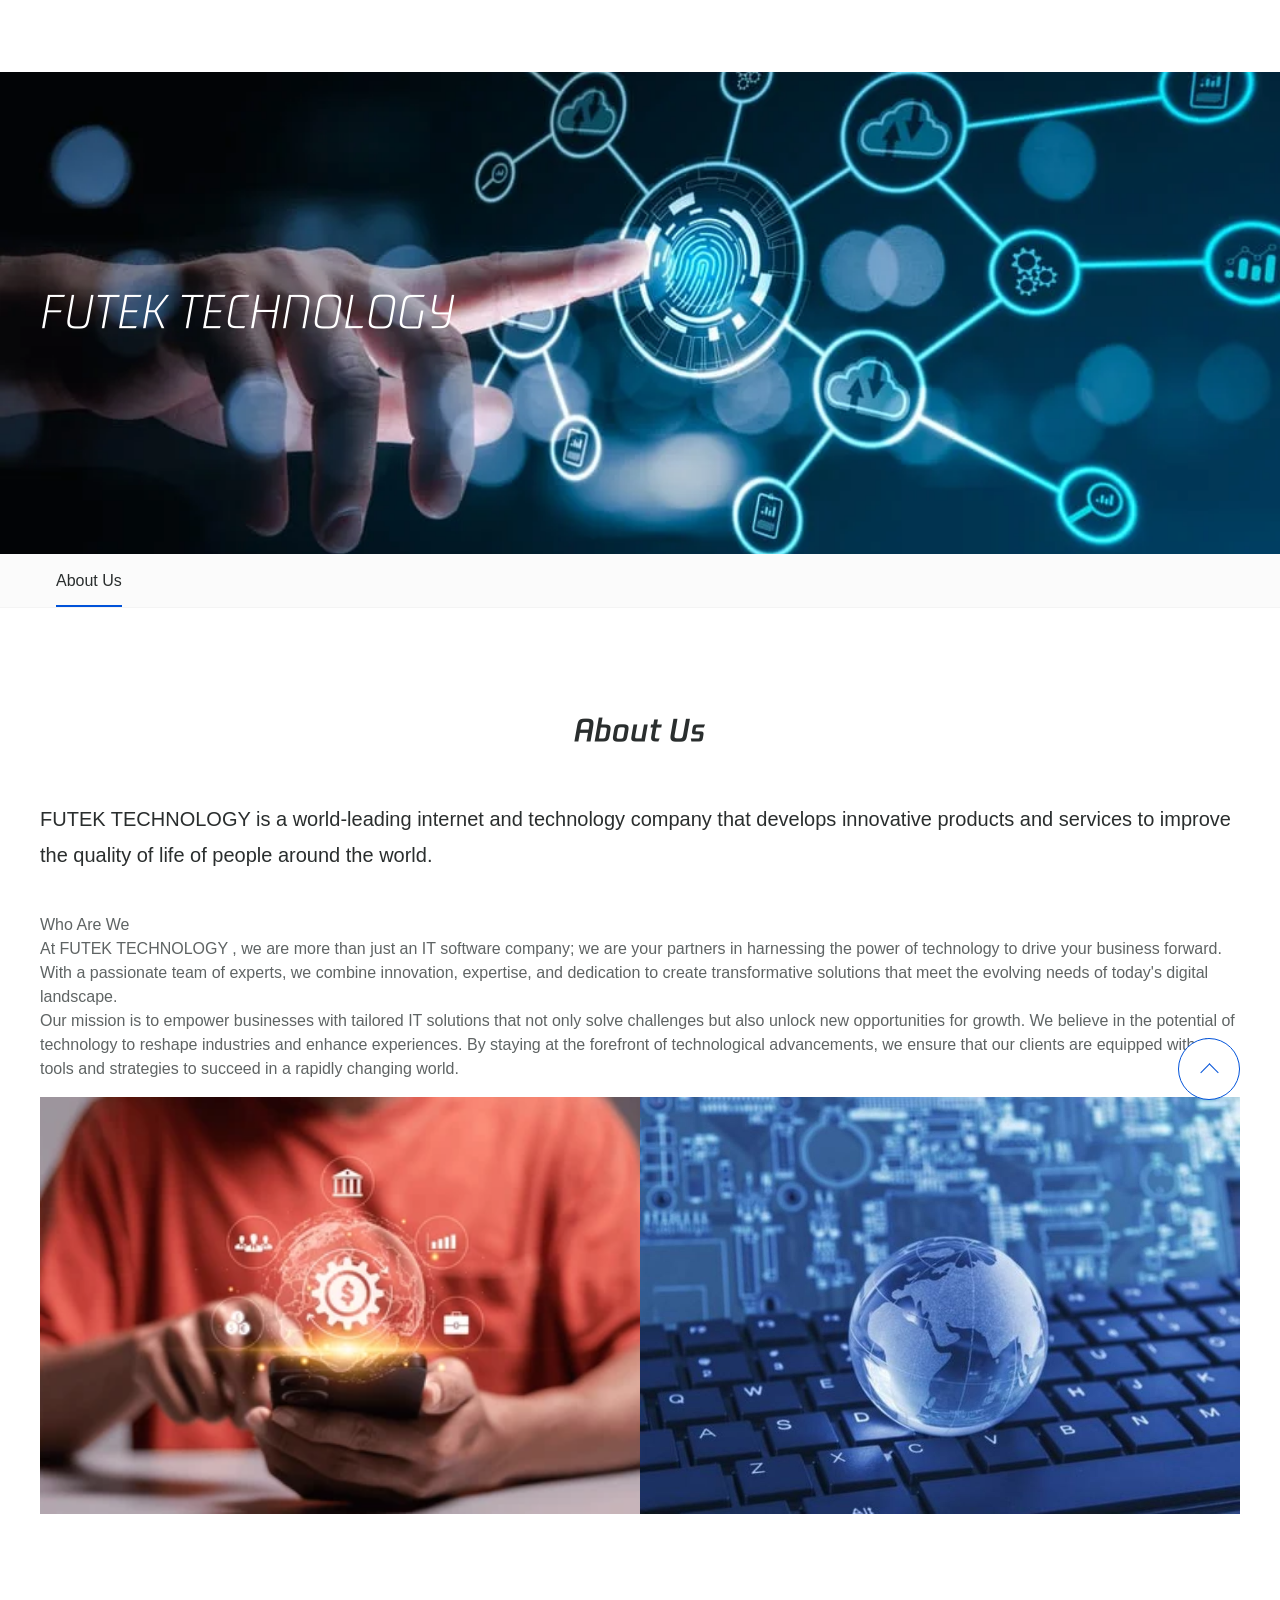
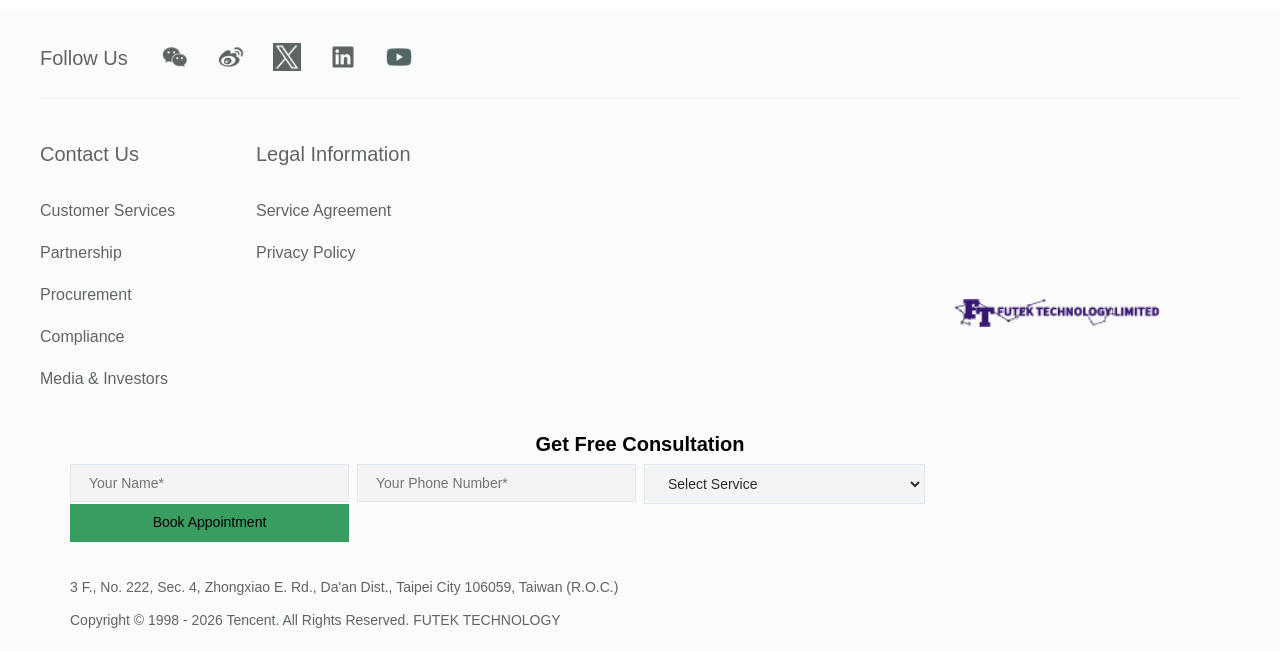
==== about.html @ 49d4b557 "進度80%" ====
<!DOCTYPE html>
<html lang="en-US">

<head>
	<meta http-equiv="Content-Type" content="text/html; charset=utf-8" />
	<title>FUTEK TECHNOLOGY </title>
	<meta name="keywords" content="FUTEK TECHNOLOGY " />
	<meta name="viewport"
		content="width=device-width, initial-scale=1.0, user-scalable=0, minimum-scale=1.0, maximum-scale=1.0" />
	<meta name="format-detection" content="telephone=no" />
	<meta http-equiv="X-UA-Compatible" content="IE=Edge">


	<!-- End Google Tag Manager -->
	<script src="https://js.aq.qq.com/js/aq_common.js"></script>
	<script type="text/javascript" src="/js/jquery.min.js"></script>
	<script type="text/javascript" src="/js/js.js"></script>
	<script type="text/javascript" src="/js/js-2.js"></script>
	<script type="text/javascript" src="/js/swiper.min.js"></script>
	<script type="text/javascript" src="/js/qrcode.js"></script>
	<script type="text/javascript" src="/js/tencent.js"></script>
	<script type="text/javascript" src="/js/imgsize.js"></script>
	<script type="text/javascript" src="/js/yearpicker.js"></script>
	<script type="text/javascript" src="/js/jquery-throttle-debounce.js"></script>

	<script src="https://cdn-go.cn/aegis/aegis-sdk/latest/aegis.min.js"></script>
	<link rel="stylesheet" type="text/css" href="/css/base.css" />
	<link rel="stylesheet" type="text/css" href="/css/base-2.css" />
	<link rel="stylesheet" type="text/css" href="/css/index.css" />
	<link rel="stylesheet" type="text/css" href="/css/ten-search.css" />

	<link rel="stylesheet" href="/css/yearpicker.css" type="text/css">

</head>

<body>

	<div class="wrap">
		<!-- head -->
		<div id="wrap_head" class="wrap_head  head_white ">
			<!-- 点击搜索icon 添加类名 search_area_show 隐藏菜单，显示输入框 -->
			<!-- 添加类名 submenu_show 显示子菜单 -->
			<!-- js帶入 -->
		</div>
		<!-- head -->

		<div class="header-seat"></div>
		<div class="null_content">
			<!-- 内容区域 -->


			<link rel="stylesheet" type="text/css" href="/css/brief.css" />
			<div class="wrap_content brief">

				<div class="mod-section-ad ab">
					<div class="mod-con clearfix">
						<h2>FUTEK TECHNOLOGY</h2>
					</div>
				</div>
				<div class="mod-tab-container">
					<div class="mod-tab">
						<div class="mod-con clearfix">
							<div class="mc-left"><img src="/img/brief/mc-left-menu.png" alt="img" /></div>
							<div class="mc-right"><img src="/img/brief/mc-right-menu.png" alt="img" /></div>
							<ul>
								<li class="active-tab"><a>About Us</a></li>
								<div class="line"></div>
							</ul>
						</div>
					</div>
				</div>

				<div class="mod-tab-content">
					<div class="brand-item white-bg pt pc-tab-brand mobile-tab-brand" id="about-con-1">

						<div class="mod-con clearfix fjj">
							<div class="t-flx clearfix">
								<h3 class="mod-m-title">About Us</h3>
							</div>
							<div class="brief-text-box">
								<h4>FUTEK TECHNOLOGY is a world-leading internet and technology company that develops
									innovative
									products and services to improve the quality of life of people around the world.
								</h4>
								<p class="desc">
									<br>Who Are We <br>
									At FUTEK TECHNOLOGY , we are more than just an IT
									software company; we are your partners in harnessing the power of
									technology to drive your business forward.<br>
									With a passionate team of experts, we combine innovation, expertise, and dedication
									to create transformative solutions that meet the evolving needs of today's digital
									landscape.<br>
									Our mission is to empower businesses with tailored IT solutions that not
									only solve challenges but also unlock new opportunities for growth. We
									believe in the potential of technology to reshape industries and enhance
									experiences. By staying at the forefront of technological advancements, we
									ensure that our clients are equipped with the tools and strategies to
									succeed in a rapidly changing world.
								</p>
								<i class="more-awant-icon"></i>
							</div>
							<div class="abpicbox">
								<span><img class="abpicbox_1" src="./img/p12.png" alt=""></span>
								<span><img src="./img/p13.jpeg" alt=""></span>								
							</div>
						</div>
					</div>
				</div>
			</div>
		</div>

		<!-- footer -->
		<div id="wrap_footer" class="wrap_footer">
			<!-- js帶入 -->
		</div>
		<!-- footer -->

		<script src="./js/model.js"></script>
		<link rel="stylesheet" type="text/css" href="/css/rem.css" />
		<link rel="stylesheet" type="text/css" href="/css/rem-2.css" />


</body>

</html>
---- css/base.css ----
html {
	-ms-text-size-adjust: 100%;
	-webkit-text-size-adjust: 100%;
	font-size: 100px;
}

body {
	color: #fff;
	line-height: 1.5;
	font-size: 14px;
	font-family: 'PingFangSC-Regular', 'helvetica neue', tahoma, 'PingFang SC', 'microsoft yahei', arial, 'hiragino sans gb', sans-serif;
	-webkit-font-smoothing: antialiased;
}

html,
body,
div,
span,
applet,
object,
iframe,
h1,
h2,
h3,
h4,
h5,
h6,
p,
blockquote,
pre,
a,
abbr,
acronym,
address,
big,
cite,
code,
del,
dfn,
em,
img,
ins,
kbd,
q,
s,
samp,
small,
strike,
strong,
sub,
sup,
tt,
var,
dl,
dt,
dd,
ol,
ul,
li,
fieldset,
form,
label,
legend,
table,
caption,
tbody,
tfoot,
thead,
tr,
th,
td {
	margin: 0;
	padding: 0;
}

button,
input,
optgroup,
select,
textarea {
	color: inherit;
	font: inherit;
	margin: 0;
	padding: 0;
	border: 0;
	background: 0;
}

button:focus,
input:focus,
optgroup:focus,
select:focus,
textarea:focus {
	text-decoration: none;
	-webkit-tap-highlight-color: rgba(0, 0, 0, 0);
	outline: none;
}

textarea {
	resize: none;
}

img {
	border: 0;
	vertical-align: bottom;
}

a {
	text-decoration: none;
	-webkit-tap-highlight-color: rgba(0, 0, 0, 0);
	outline: none;
}

a,
a:hover,
a:active,
a:visited,
a:link,
a:focus {
	-webkit-tap-highlight-color: rgba(0, 0, 0, 0);
	-webkit-tap-highlight-color: transparent;
	outline: none;
	background: none;
	text-decoration: none;
}

ul,
li {
	list-style: none;
}

h1,
h2,
h3,
h4,
h5,
h6 {
	font-size: 100%;
	font-variant: normal;
}

.clearfix:before,
.clearfix:after {
	content: "";
	display: table;
}

.clearfix:after {
	clear: both;
	overflow: hidden;
}

.clear-p-t {
	padding-top: 0 !important;
}

.clear-margin {
	margin: 0 !important;
}

.clear-b-margin {
	margin-bottom: 0 !important;
}

.light {
	color: #0052D9;
}

.p-light {
	padding-left: 5px;
}

@font-face {
	font-family: 'TencentSansw3';
	src: url('../font/TencentSans-W3.eot');
	src: url('../font/TencentSans-W3.eot?#font-spider') format('embedded-opentype'), url('../font/TencentSans-W3.woff') format('woff'), url('../font/TencentSans-W3.ttf') format('truetype'), url('../font/TencentSans-W3.svg') format('svg');
	font-weight: normal;
	font-style: normal;
}

@font-face {
	font-family: 'TencentSansW3CN';
	src: url('../font/tencent/TencentSans-W3-CN.woff2') format('woff2'), url('../font/tencent/TencentSans-W3-CN.woff') format('woff');
	font-weight: normal;
	font-style: normal;
}

@font-face {
	font-family: 'TencentSansW7CN';
	src: url('../font/tencent/TencentSans-W7-CN.woff2') format('woff2'), url('../font/tencent/TencentSans-W7-CN.woff') format('woff');
	font-weight: normal;
	font-style: normal;
}

@font-face {
	font-family: 'TencentSansw7';
	src: url('../font/TencentSans-W7.eot');
	src: url('../font/TencentSans-W7.eot?#font-spider') format('embedded-opentype'), url('../font/TencentSans-W7.woff') format('woff'), url('../font/TencentSans-W7.ttf') format('truetype'), url('../font/TencentSans-W7.svg') format('svg');
	font-weight: normal;
	font-style: normal;
}

.w3 {
	color: #000;
	font-family: 'TencentSansw3';
}

.w7 {
	color: #000;
	font-family: 'TencentSansw7';
}

.pc-box {
	display: block;
}

.mobile-box {
	display: none;
}

.mobile-box-2 {
	display: none;
}

/* 页面最小高 */

.null_content {
	min-height: 600px;
}

/*页头*/

.wrap {
	display: block;
	width: 100%;
	position: relative;
	overflow-x: hidden;
}

.wrap_head {
	display: block;
	width: 100%;
	height: 72px;
	z-index: 2;
	position: absolute;
	left: 0;
	top: 0;
	transition: all 0.2s linear;
	-webkit-transition: all 0.2s linear;
	-moz-transition: all 0.2s linear;
	-ms-transition: all 0.2s linear;
	-o-transition: all 0.2s linear;
}

.head_con {
	display: block;
	width: 1200px;
	height: 72px;
	margin: 0px auto;
	position: relative;
	z-index: 2;
}

.head_con .logo {
	display: block;
	height: 22px;
	width: 168px;
	position: absolute;
	left: 0px;
	top: 25px;
}

.head_con .logo h1 {
	display: block;
	height: 22px;
	width: 168px;
	background: url(../img/logo.png) no-repeat 0 0;
	text-indent: -9999px;
	overflow: hidden;
	background-size: 100% 100%;
}

/*菜单*/

.menu_list {
	display: block;
	height: 72px;
	position: absolute;
	right: 160px;
	top: 0px;
	cursor: pointer;
	opacity: 1;
	transition: opacity 0.3s linear;
	transform: translate(0px, 0);
}

.menu_list .menu_item {
	display: inline-block;
	height: 72px;
	float: left;
	margin-left: 72px;
	position: relative;
}

.en-us .menu_list .menu_item {
	margin-left: 36px;
}

.menu_list .menu_item .txt {
	display: block;
	height: 72px;
	line-height: 72px;
	font-size: 16px;
	color: #fff;
	font-weight: bold;
	opacity: 0.95;
	-webkit-transition: color 0.3s linear;
	position: relative;
	z-index: 2;
}

.menu_list .menu_item .txt:hover {
	opacity: 1;
}

.menu_list .menu_item .txt:after {
	display: block;
	content: "";
	height: 4px;
	width: 100%;
	position: absolute;
	bottom: 19px;
	left: 0px;
	background: #194ac3;
	opacity: 0;
	-webkit-transition: transform 0.2s ease-out, opacity 0.2s ease-out;
	transform-origin: 50% 0%;
	transform: scale(0.01, 1);
}

.menu_list .menu_item .txt:before {
	display: none;
	content: "";
	height: 400px;
	width: 100%;
	position: absolute;
	top: 19px;
	left: -10px;
	background: #194ac3;
	opacity: 1;
}

.menu_list .menu_item:hover .txt:after {
	transform: scale(1, 1);
	opacity: 1;
}

.menu_list .menu_item.menu_item_lan {
	display: none;
}

.menu_list .menu_item .menu_hook {
	display: none;
	width: 100%;
	height: 445px;
	position: absolute;
	left: -36px;
	top: 0px;
	z-index: 1;
}

.en-us .menu_list .menu_item {
	margin-left: 60px;
}

.en-us .sub_list li a {
	padding: 10px 0;
}

.sub_list {
	display: none;
	position: absolute;
	width: 160px;
	left: 50%;
	margin-left: -80px;
	text-align: center;
	z-index: 2;
}

.sub_list li a {
	display: block;
	font-size: 16px;
	color: #2b2e2e;
	opacity: 0.7;
	padding: 13px 0;
}

.sub_list li a:hover {
	opacity: 1;
}

/*搜索框*/

.search_area {
	display: none;
	height: 42px;
	width: 42px;
	background: rgba(255, 255, 255, 0);
	position: absolute;
	right: 128px;
	top: 16px;
	border: 1px solid rgba(255, 255, 255, 0);
	border-radius: 3px;
	transition: width 0.25s ease-out, background 0.25s ease-out, border 0.25s ease-out;
}

.search_area .search_icon {
	display: block;
	height: 16px;
	width: 16px;
	background: url(../img/index/icon_search.png) no-repeat 0 0;
	position: absolute;
	left: 13px;
	top: 13px;
	opacity: 0.9;
	transition: opacity 0.25s linear;
	background-size: 100% 100%;
}

.search_area .search_icon:hover {
	opacity: 1;
}

.search_area .ipt_search {
	display: block;
	height: 42px;
	line-height: 42px;
	width: 16px;
	position: absolute;
	left: 42px;
	top: 0px;
	font-size: 16px;
	display: none;
}

.search_area_show .menu_list {
	opacity: 0;
	pointer-events: none;
}

.search_area_show .search_area {
	width: 676px;
	background: #000;
	border: 1px solid rgba(255, 255, 255, 0.95);
}

.search_area_show .search_icon {
	opacity: 1;
}

.search_area .ipt_search {
	width: 615px;
}

/*语言框*/

.lang_area {
	display: block;
	position: absolute;
	right: 0px;
	top: 25px;
}

.lang_area a {
	display: inline-block;
	font-size: 16px;
	color: #fff;
	font-family: "PingFangSC-Regular";
	opacity: 0.7;
	cursor: pointer;
}

.lang_area a:hover {
	opacity: 0.95;
}

.lang_area a.current {
	opacity: 1;
}

.lang_area .s_line {
	display: inline-block;
	font-size: 12px;
	margin: 0px 3px;
	position: relative;
	top: -2px;
	opacity: 0.7;
}

.head_white {
	background: #fff;
}

/* .head_white.fixed{
  position: fixed;
  top: -72px;
} */

.submenu_show .logo h1,
.head_white .logo h1 {
	background-image: url(../img/logo.png);
	background-size: 100% 100%;
}

.submenu_show .menu_list .menu_item .txt,
.head_white .menu_list .menu_item .txt {
	color: #2b2e2e;
}

.submenu_show.search_area_show .search_area,
.head_white.search_area_show .search_area {
	width: 676px;
	background: #f6f6f6;
}

.submenu_show.search_area_show .search_area .search_icon,
.head_white.search_area_show .search_area .search_icon {
	opacity: 0.3;
}

.submenu_show.search_area_show .search_area .ipt_search,
.head_white.search_area_show .search_area .ipt_search {
	color: #2b2e2e;
}

.submenu_show .search_area .search_icon,
.head_white .search_area .search_icon {
	background-image: url(../img/index/icon_search_hover.png);
}

.submenu_show .lang_area a,
.head_white .lang_area a {
	color: #2b2e2e;
}

.submenu_show .lang_area .s_line,
.head_white .lang_area .s_line {
	color: #2b2e2e;
}

.submenu_show .bg_hover {
	display: block !important;
	width: 100%;
	height: 485px;
	background: rgba(255, 255, 255, 1);
	z-index: 1;
	position: absolute;
	top: 0px;
	left: 0px;
	-webkit-animation: a_bg_hover_show 0.2s ease-out both;
	-webkit-transform-origin: 50% 0%;
}

.submenu_show .menu_list .menu_item.sublist_show .sub_list,
.head_white .menu_list .menu_item.sublist_show .sub_list {
	-webkit-animation: a_menu_item_show 0.2s ease-out both;
}

.submenu_show .menu_list .menu_item.sublist_hide .sub_list,
.head_white .menu_list .menu_item.sublist_hide .sub_list {
	-webkit-animation: a_menu_item_hide 0.15s ease-out both;
}

.submenu_show .menu_list .menu_item .menu_hook {
	display: block;
}

.submenu_hide,
.sublist_hide {
	pointer-events: none;
}

/*避免鼠标快速移动触发鼠标对菜单收回动画延迟 一进多出显示bug*/

.submenu_hide .bg_hover {
	-webkit-animation: a_bg_hover_hide 0.15s ease-out both;
	-webkit-transform-origin: 50% 0%;
}

@keyframes a_menu_item_show {
	0% {
		-webkit-transform: translate(0px, -30px);
		opacity: 0;
	}

	100% {
		-webkit-transform: translate(0px, 0px);
		opacity: 1;
	}
}

@keyframes a_menu_item_hide {
	0% {
		-webkit-transform: translate(0px, 0px);
		opacity: 1;
	}

	100% {
		-webkit-transform: translate(0px, -30px);
		opacity: 0;
	}
}

@keyframes a_bg_hover_show {
	0% {
		-webkit-transform: scale(1, 0.5);
		opacity: 0;
	}

	100% {
		-webkit-transform: scale(1, 1);
		opacity: 1;
	}
}

@keyframes a_bg_hover_hide {
	0% {
		-webkit-transform: scale(1, 1);
		opacity: 1;
	}

	100% {
		-webkit-transform: scale(1, 0.5);
		opacity: 0;
	}
}

/*页脚*/

.wrap_footer {
	width: 100%;
	height: 480px;
	background: #fbfbfb;
	position: relative;
	z-index: 1;
}

.footer_con {
	display: flex;
	flex-wrap: wrap;
	width: 1200px;
	margin: 0px auto;
	position: relative;
}

.focus_us {
	width: 100%;
}

.footer_con .tit {
	display: block;
	font-size: 20px;
	color: #5f6464;
	font-weight: normal;
	margin-bottom: 30px;
}

.footer_con ul li a {
	display: block;
	font-size: 16px;
	color: #5f6464;
	font-weight: normal;
	margin-bottom: 18px;
}

.focus_us {
	display: block;
	height: 55px;
	width: 100%;
	border-bottom: 1px solid #f2f3f5;
	padding-top: 33px;
	margin-bottom: 40px;
	box-sizing: content-box;
}

.focus_us .tit {
	float: left;
	margin-right: 33px;
}

.focus_us .focus_list li {
	display: inline-block;
	float: left;
	margin-right: 28px;
}

.focus_us .focus_list li a {
	display: block;
	height: 28px;
	width: 28px;
}

.focus_us .focus_list li a .icon {
	display: block;
	height: 28px;
	width: 28px;
	background: url(../img/index/icon_wechat.png) no-repeat center;
	background-size: 100% 100%;
	position: relative;
	transition: background 0.2s ease-in-out;
}

.focus_us .focus_list li a .i_weibo {
	background: url(../img/index/icon_weibo.png) no-repeat center;
	background-size: 100% 100%;
}

.focus_us .focus_list li a .i_twitter {
	background: url(../img/index/icon_x.png) no-repeat center;
	background-size: 100% 100%;
}

.focus_us .focus_list li a .i_in {
	background: url(../img/index/icon_in.png) no-repeat center;
	background-size: 100% 100%;
}

.focus_us .focus_list li a .i_you {
	background: url(../img/index/icon_youtube.png) no-repeat center;
	background-size: 100% 100%;
}

.focus_us .focus_list li a:hover .icon {
	background: url(../img/index/icon_wechat_hover.png) no-repeat center;
	background-size: 100% 100%;
}

.focus_us .focus_list li a:hover .i_weibo {
	background: url(../img/index/icon_weibo_hover.png) no-repeat center;
	background-size: 100% 100%;
}

.focus_us .focus_list li a:hover .i_twitter {
	background: url(../img/index/icon_x_hover.png) no-repeat center;
	background-size: 100% 100%;
}

.focus_us .focus_list li a:hover .i_in {
	background: url(../img/index/icon_in_hover.png) no-repeat center;
	background-size: 100% 100%;
}

.focus_us .focus_list li a:hover .i_you {
	background: url(../img/index/icon_youtube_hover.png) no-repeat center;
	background-size: 100% 100%;
}

.wechat-code {
	width: 176px;
	position: absolute;
	left: 0;
	top: -186px;
	z-index: 2;
	display: block;
	display: none\9;
	opacity: 0;
	transition: opacity 0.2s linear;
	pointer-events: none;
}

.focus_us .focus_list li a:hover .wechat-code {
	display: block;
	opacity: 1;
}

.join_us,
.contact_us,
.legal_info {
	width: 216px;
}

.logo_tencent {
	display: block;
	height: 28px;
	width: 212px;
	position: absolute;
	right: 75px;
	top: 50%;
	margin-top: -21px;
}

.logo_tencent img {
	width: 100%;
}

.footer_area {
	position: absolute;
	left: 0px;
	bottom: 24px;
	display: block;
	width: 100%;
	padding: 0 30px;
}

.footer_area .links li {
	display: inline-block;
	float: left;
	margin-right: 20px;
}

.footer_area .links li a {
	font-size: 14px;
	color: #5f6464;
	margin-bottom: 0px;
}

.footer_area .copyright {
	font-size: 14px;
	color: #5f6464;
	width: 100%;
	margin-top: 12px;
}

.footer_area .copyright .flag_num {
	display: none;
}

/*页脚移动端元素*/

.footer_area .flag_m {
	display: none;
}

.back_to_top {
	display: none;
}

/*背景测试*/

/*
background:url(../img/index/bg.png) no-repeat 0 0; background-size: contain;

background:url(../img/mobile/bg_1.png) no-repeat 0 0; background-size: contain;
*/

.wrap_content {
	position: relative;
	z-index: 1;
}

/* 模块背景颜色 */

.white-bg {
	background-color: #fff;
}

.gray-bg {
	background-color: #fbfbfb;
	;
}

/* 页面ad头部图 */

.mod-section-ad {
	width: 100%;
	height: 482px;
	overflow: hidden;
}

.mod-s-con {
	width: 1200px;
	margin: 0 auto;
}

.mod-con {
	width: 1200px;
	margin: 0 auto;
}

.mod-tab .clearfix {
	overflow-x: hidden;
	overflow-y: hidden;
	position: relative;
	height: 53px;
}

.mod-tab .clearfix ul {
	position: absolute;
	left: 16px;
	top: 0;
	height: 53px;
	padding-left: 0px;
	padding-right: 0px;
	box-sizing: border-box;
	display: block;
	white-space: nowrap;
}

.business .mod-tab .clearfix {
	height: 68px;
}

.business .mod-tab .clearfix ul {
	height: 68px;
	position: relative;
	left: 0;
}

.mod-max-con {
	width: auto;
	margin-left: 12px;
	margin-right: 12px;
	box-sizing: border-box;
}

.mod-section-ad h2 {
	font-family: 'TencentSansw3';
	font-size: 44px;
	color: #2A2E2E;
	letter-spacing: 0;
	margin-bottom: 8px;
	margin-top: 202px;
	font-weight: 400;
}

.brief .mod-section-ad h2 {
	color: #fff;
}

.media .mod-section-ad h2 {
	margin-top: 207px;
	color: #fff;
}

.mod-section-ad .desc {
	font-size: 16px;
	color: #2A2E2E;
	letter-spacing: 0;
	line-height: 29px;
	margin-bottom: 27px;
}

.digital-ark .mod-section-ad .desc {
	margin-bottom: 20px;
}

.digital-ark .mod-section-ad .logo {
	height: 49px;
}

.brief .mod-section-ad .desc {
	color: #fff;
}

.responsibility .mod-section-ad h2 {
	color: #fff;
}

.responsibility .mod-section-ad .desc {
	color: #fff;
}

.mod-section-ad .video-text {
	font-size: 20px;
	color: #2A2E2E;
	letter-spacing: 0;
	line-height: 32px;
	display: none;
}

.video-icon {
	width: 32px;
	height: 32px;
	margin-right: 12px;
	cursor: pointer;
}

.header-seat {
	padding-bottom: 72px;
	transition: .25s ease;
}

.mod-tab {
	border-bottom: 1px solid #f4f4f4;
	transform: translateY(0);
	transition: all 0.2s linear;
	-webkit-transition: all 0.2s linear;
	-moz-transition: all 0.2s linear;
	-ms-transition: all 0.2s linear;
	-o-transition: all 0.2s linear;
	box-sizing: border-box;
}

.mod-tab-wrap .mod-tab-content {
	display: none;
}

.mod-tab-wrap .mod-tab-content.active-show {
	display: block;
}

.mod-tab.mod-tab-fixed {
	position: fixed;
	left: 0;
	top: 0;
	width: 100%;
	z-index: 1;
}

.brief .mod-tab,
.investor .mod-tab,
.media .mod-tab {
	background: rgba(251, 251, 251, 1);
}

.mod-tab-container {
	width: 100%;
	height: 54px;
	position: relative;
}

.business .mod-tab-container {
	height: 69px;
}

.mod-tab {
	position: absolute;
	left: 0;
	top: 0;
	width: 100%;
	background: #fff;
}

.mod-tab.fixed {
	position: fixed;
	z-index: 99;
}

.mod-tab li {
	float: none;
	display: inline-block;
	margin-right: 56px;
	position: relative;
	cursor: pointer;
}

.mod-tab .line {
	width: 64px;
	height: 2px;
	position: absolute;
	left: 0;
	bottom: 0;
	background: #0052d9;
}

.mod-tab li:last-child {
	margin-right: 0;
}

.mod-tab li a {
	padding: 16px 0;
	display: block;
	font-size: 20px;
	position: relative;
	line-height: 36px;
	color: #5F6464;
}

.mod-tab li.active-tab a {
	color: #2a2e2e;
}

.mod-tab li.active-tab a:after {
	content: ' ';
	height: 2px;
	width: 100%;
	background: #0052d9;
	position: absolute;
	left: 0;
	right: 0;
	bottom: 0px;
}

.mod-tab-nt li a {
	padding: 12px 0;
	line-height: 29px;
	font-size: 16px;
}

.mod-tab .mc-left {
	position: absolute;
	left: 0;
	top: 0;
	height: 53px;
	z-index: 10;
	cursor: pointer;
	display: none;
}

.mod-tab .mc-right {
	position: absolute;
	right: 0;
	top: 0;
	height: 53px;
	z-index: 10;
	cursor: pointer;
	display: none;
}

.mod-tab .mc-left img,
.mod-tab .mc-right img {
	height: 100%;
}

.business .mod-section-ad {
	background: url(../img/p5.png) no-repeat top;
	background-size: cover;
}

.responsibility .mod-section-ad {
	background: url(../img/banners/responsibility-1.jpg) no-repeat top;
	background-size: cover;
}

.student .mod-section-ad {
	background: url(../img/banners/student-1.jpg) no-repeat top;
	background-size: cover;
}

.brief .mod-section-ad {
	background: url(../img/p1.png) no-repeat center bottom;
	background-size: cover;
}

.investor .mod-section-ad {
	background: url(../img/banners/investor-1.jpg) no-repeat center center;
	background-size: cover;
}

.media .mod-section-ad {
	background: url(../img/banners/media-3.jpg) no-repeat center center;
	background-size: cover;
}

.together .mod-section-ad {
	/* background:url(../img/banners/together-1.png) no-repeat center center; */
	background-color: rgba(239, 239, 239, 1);
	background-size: cover;
	position: relative;
}

.together1 .mod-section-ad {
	background: url(../img/banners/together-1.png) no-repeat center center;
}

.together2 .mod-section-ad {
	background: url(../img/together/headphoto.jpg) no-repeat center center;
	background-size: cover;
}

.digital-ark .mod-section-ad {
	background: url(../img/banners/digital-ark-1.jpg) no-repeat center center;
	background-size: cover;
}

.nurses .mod-section-ad {
	background: url(../img/together/headphoto.jpg) no-repeat center center;
	background-size: cover;
	position: relative;
}

.wrap.en-us .nurses .mod-section-ad {
	background: url(../img/together/headphoto-en.jpg) no-repeat center center;
	background-size: cover;
	position: relative;
}

.nurses1 .mod-section-ad {
	background: rgba(239, 239, 239, 1);
	height: 284px;
}

#covid-video {
	position: absolute;
	right: 0;
	top: 0;
	height: 100%;
}

.together1 #covid-video {
	width: 2560px;
	height: 780px;
	position: absolute;
	top: 0;
	left: 50%;
	margin-left: -1280px;
	z-index: 1;
}

.together1 .mod-section-ad .mod-con {
	position: relative;
	z-index: 9999;
}

.together1 .mod-section-ad h2 {
	color: #444;
}

.together1 .mod-section-ad .desc {
	color: #444;
}

/* 内容模块 */

.brand-item {
	position: relative;
}

.brand-item.white-bg {
	padding-top: 96px;
	padding-bottom: 96px;
}

.brand-item.gray-bg {
	padding-top: 96px;
	padding-bottom: 96px;
}

.mod-m-title {
	width: 100%;
	overflow: hidden;
	text-align: center;
	font-size: 30px;
	color: #2a2e2e;
	font-family: 'TencentSansw7';
}

.mod-m-desc {
	font-size: 14px;
	color: rgba(95, 100, 100, 1);
	line-height: 25px;
	width: 100%;
	overflow: hidden;
	text-align: center;
	margin-top: 8px;
}

.brand-item .label-box {
	width: auto;
	float: left;
}

.business .brand-item .label-box,
.student .label-box,
.together .label-box {
	min-width: 240px;
	margin-right: 20px;
}

.brand-item .label-box img {
	display: inline-block;
}

.brand-item .desc-box {
	overflow: hidden;
}

.business-ent .brand-one-item .label-box img {
	width: 200px;
}

.business-ent .brand-two-item .label-box img {
	width: 181px;
}

.brand-item .label-box h3 {
	font-size: 30px;
	color: #2a2e2e;
	font-family: 'TencentSansw7';
}

.t-line-flx {
	padding-bottom: 24px;
	border-bottom: 1px solid #F2F3F5;
	margin-bottom: 50px;
}

.brand-item .desc-box .desc {
	font-size: 14px;
	line-height: 25px;
	color: #5f6464;
	margin-top: 7px;
}

.en-us .brand-item .desc-box .desc {
	text-align: justify;
}

.brand-item .desc-box .go-icon {
	margin-top: 15px;
	display: inline-block;
}

.brand-item .desc-box .go-icon img {
	width: 40px;
}

.brand-item .look-more {
	float: right;
	margin-top: 12px;
}

.brand-item .look-more a {
	font-size: 16px;
	color: #5F6464;
	letter-spacing: 0;
	font-weight: bold;
}

.brand-item .look-more i {
	width: 8px;
	height: 14px;
	background: url(../img/investor/more-awart.png) no-repeat center;
	background-size: 100% 100%;
	display: inline-block;
	margin-left: 10px;
}

/* type-box 模块 */

.mod-type-box {
	margin-top: 45px;
}

.mod-type-box .item {
	width: 50%;
	float: left;
	position: relative;
	overflow: hidden;
}

.mod-type-box .item .mask-bg {
	width: 100%;
	overflow: hidden;
	box-sizing: border-box;
}

.mod-type-box .item .mask-bg img {
	height: 320px;
	width: 100%;
	display: block;
}

.mod-type-box .item .mess {
	position: absolute;
	width: 100%;
	box-sizing: border-box;
	padding: 32px;
	left: 0;
	bottom: 0;
}

.mod-type-box .item .label {
	font-size: 24px;
	color: #ffffff;
	font-family: 'TencentSansw7';
	margin-bottom: 8px;
	-webkit-transition: all 1s ease-in;
}

.mod-type-box .item .desc {
	display: none;
	font-size: 14px;
	line-height: 25px;
	color: #ffffff;
	opacity: 0;
	transition: opacity 0.3s ease-out, margin 0.3s ease-out;
}

/* 二级页面尾部内容模块 */

.link-box {
	width: 100%;
	overflow: hidden;
	position: relative;
	margin-top: 96px;
}

.media .link-box {
	margin-top: 0;
}

.link-box .bg {
	width: 100%;
}

.link-box .mess {
	position: absolute;
	left: 78px;
	top: 132px;
}

.investor .link-box .mess {
	top: 35px;
}

.link-box .mess h2 {
	font-family: 'TencentSansw7';
	font-size: 30px;
	color: #2a2e2e;
}

.link-box .mess .desc {
	font-size: 20px;
	line-height: 36px;
	color: #2a2e2e;
	margin: 4px 0 0px 0;
}

.link-box .mess .go-link {
	font-size: 20px;
	font-weight: 500;
	line-height: 36px;
	color: #0052d9;
	margin-top: 16px;
}

.link-box .mess .go-link p {
	float: left;
	margin-right: 9px;
}

.link-box .mess .go-icon {
	float: left;
	height: 36px;
}

.link-box .mess .go-icon img {
	width: 19px;
	float: left;
	margin-top: 10px;
}

.link-box a {
	display: block;
}

.link-box .bbox {
	width: 100%;
	float: left;
	margin-top: 24px;
}

.link-box .bbox .label {
	font-size: 16px;
	line-height: 29px;
	color: #2a2e2e;
}

.link-box .bbox .email {
	font-size: 20px;
	line-height: 36px;
	color: #0052D9;
	margin-top: 0px;
}

.link-box .bbox img {
	width: 80px;
	display: none;
}

.link-box .bbox:hover img {
	display: block;
}

/* 模块 */

.mod-graph-box {
	margin-top: 44px;
	overflow: hidden;
}

.mod-graph-box .graph-box {
	width: 49%;
}

.ts-mod-graph-box .graph-box {
	width: 32.3333333333%;
}

.mod-graph-box .graph-box-3 {
	width: 32.3333333333%;
}

.mod-graph-box .graph-box .pic {
	width: 100%;
}

#respon-con-6 .mod-graph-box .graph-box .pic {
	width: 100%;
	height: 400px;
}

.mod-graph-box .l-graph {
	float: left;
}

.mod-graph-box .r-graph {
	float: right;
}

.mod-graph-box .m-graph {
	float: left;
	margin: 0 1.5%;
}

.mod-graph-box .graph-box h4 {
	margin-top: 24px;
	margin-bottom: 12px;
	font-size: 24px;
	color: #2A2E2E;
	letter-spacing: 0;
	font-family: 'TencentSansw7';
	font-weight: bold;
}

.mod-graph-box .not-font h4 {
	font-family: initial;
	font-size: 20px;
	line-height: 36px;
	margin-bottom: 8px;
}

.mod-graph-box .graph-box-3 h4 {
	font-family: initial;
	font-weight: bold;
	font-size: 20px;
	color: #2A2E2E;
	letter-spacing: 0;
	line-height: 36px;
	margin-bottom: 8px;
}

.nurses .mod-graph-box .graph-box-3 h4 {
	padding: 0 16px;
}

.mod-graph-box .graph-box .desc {
	font-size: 14px;
	color: #5F6464;
	letter-spacing: 0;
	line-height: 25px;
	margin-bottom: 16px;
}

.mod-dan-box {
	width: 100%;
	margin-top: 32px;
}

.mod-dan-box.mod-three-box .dan-box {
	width: 33.33333%;
	float: left;
	overflow: hidden;
}

.mod-dan-box.mod-three-box .dan-box-1 {
	background: url('../img/digital-ark/three-1.png') no-repeat center;
	background-size: cover;
}

.mod-dan-box.mod-three-box .dan-box-2 {
	background: url('../img/digital-ark/three-2.png') no-repeat center;
	background-size: cover;
}

.mod-dan-box.mod-three-box .dan-box-3 {
	background: url('../img/digital-ark/three-3.png') no-repeat center;
	background-size: cover;
}

.mod-dan-box .dan-box {
	width: 100%;
	height: 320px;
	position: relative;
	overflow: hidden;
}

.mod-dan-box .dan-box .pic {
	height: 320px;
	position: absolute;
	left: 0;
	top: 0;
	left: 50%;
	top: 50%;
	-webkit-transform: translate(-50%, -50%);
}

.mod-dan-box .dan-box .mess-box {
	position: absolute;
	bottom: 32px;
	width: 100%;
	padding: 0 32px;
	box-sizing: border-box;
}

.mod-dan-box .dan-box .mess-box h4 {
	font-size: 24px;
	font-family: 'TencentSansW7';
	color: rgba(255, 255, 255, 1);
	line-height: 36px;
}

.mod-dan-box .dan-box .mess-box .desc {
	font-size: 14px;
	color: rgba(255, 255, 255, 1);
	line-height: 25px;
	max-width: 768px;
	overflow: hidden;
	opacity: 0;
	margin-top: 8px;
	margin-bottom: 16px;
	transition: opacity 0.3s ease-out, margin 0.3s ease-out;
}

.mod-dan-box .dan-box:hover .mess-box .desc {
	margin-bottom: 16px !important;
	opacity: 1;
}

.mod-dan-box .dan-box .mess-box .graph-link-box a {
	font-size: 16px;
	color: rgba(255, 255, 255, 1);
	line-height: 29px;
	margin-right: 38px;
	margin-bottom: 3px;
}

.mod-dan-box .dan-box .mess-box .graph-link-box a:last-child {
	margin-right: 0;
}

.mod-dan-box .dan-box .mess-box .graph-link-box a:after {
	background: url(../img/together/chevron-right-white.png) no-repeat center;
	background-size: 20px 20px;
}

/* 财务新闻模块 */

.new-mod-flx {
	width: 100%;
	margin-top: 32px;
}

.new-mod-flx .l-box {
	float: left;
	margin-right: 0.5%;
}

.new-mod-flx .r-box {
	float: right;
	margin-left: 0.5%;
}

.new-mod-flx .b-box {
	width: 49%;
	background: #fff;
	border: 1px solid #EFEFEF;
	padding: 32px 45px 41px 0px;
	box-sizing: border-box;
}

.new-mod-flx h4 {
	font-size: 16px;
	color: #5f6464;
	letter-spacing: 0;
	line-height: 25px;
	font-weight: bold;
	padding-left: 32px;
}

.new-mod-flx .list-box {
	margin-top: 40px;
}

.new-mod-flx .list-box .list {
	width: 100%;
	margin-top: 23px;
	position: relative;
	min-height: 93px;
	cursor: pointer;
}

.new-mod-flx .list-box .list .mess {
	width: 82%;
	padding-left: 32px;
	box-sizing: border-box;
	position: relative;
}

.new-mod-flx .list-box .list .title {
	font-size: 20px;
	color: #2A2E2E;
	letter-spacing: -0.01px;
	line-height: 30px;
	font-weight: bold;
	margin-bottom: 4px;
	width: 100%;
	white-space: nowrap;
	text-overflow: ellipsis;
	overflow: hidden;
	word-break: break-word;
}

.new-mod-flx .list-box .list .title a {
	color: #2A2E2E;
}

.en-us .new-mod-flx .list-box .list .title {
	white-space: normal;
	-webkit-line-clamp: 2;
	display: -webkit-box;
	-webkit-box-orient: vertical;
}

.new-mod-flx .list-box .list .abstract {
	font-size: 16px;
	font-weight: bold;
	color: #0052d9;
	margin-bottom: 4px;
	width: 100%;
	overflow: hidden;
}

.new-mod-flx .list-box .list .abstract span {
	float: left;
}

.new-mod-flx .list-box .list .abstract .blue-awart-icon {
	width: 20px;
	float: left;
	margin-left: 3px;
	margin-top: 2px;
}

.new-mod-flx .list-box .list .date {
	font-size: 16px;
	color: #919797;
	letter-spacing: 0;
	line-height: 29px;
	width: 100%;
}

.new-mod-flx .list-box .list .down-icon {
	width: 36px;
	height: 36px;
	background: url(../img/investor/down-icon.png) no-repeat center;
	background-size: 100% 100%;
	display: block;
	position: absolute;
	right: 0;
	top: 12px;
	display: none;
}

.new-mod-flx .list-box .list .line {
	width: 6px;
	height: 100%;
	background: #0052D9;
	position: absolute;
	left: -1px;
	top: 0;
	display: none;
}

.new-mod-flx .list-box .list:hover .down-icon {
	display: block;
}

.new-mod-flx .list-box .list:hover .line {
	display: block;
}

/* 标题模板 */

.title-mod {
	width: 100%;
	margin-bottom: 24px;
}

.title-mod h4 {
	font-size: 24px;
	color: #2A2E2E;
	letter-spacing: 0;
	line-height: 36px;
	font-weight: bold;
	float: left;
}

.title-mod .look-more {
	margin-top: 7px;
}

.contact-us-box {
	width: 100%;
	overflow: hidden;
	background: #FBFBFB;
	box-sizing: border-box;
	padding-top: 72px;
	padding: 72px 78px 96px 78px;
}

.contact-us-box .t-line-flx {
	padding-bottom: 16px;
	margin-bottom: 56px;
}

.contact-us-box .mess-box {
	width: 100%;
	float: left;
}

.contact-us-box .mess-box .bbox {
	width: 33.3333%;
	float: left;
	position: relative;
}

.contact-us-box .mess-box .bbox .label {
	font-size: 16px;
	color: #2A2E2E;
	letter-spacing: 0;
	line-height: 29px;
	margin-bottom: 4px;
}

.contact-us-box .mess-box .bbox .email {
	font-size: 20px;
	color: #0052D9;
	letter-spacing: 0;
	line-height: 36px;
}

.contact-us-box .mess-box .bbox .er-code {
	position: absolute;
	left: 128px;
	top: 33px;
	width: 112px;
	display: none;
}

.contact-us-box .mess-box .bbox:nth-child(3):hover .er-code {
	display: block;
}

/* to c 弹窗 */

.to-c-pop {
	width: 100%;
	height: 100%;
	position: fixed;
	left: 0;
	top: 0;
	right: 0;
	bottom: 0;
	z-index: 999999;
	display: none;
}

.to-c-pop .pop-bg {
	width: 100%;
	height: 100%;
	position: fixed;
	left: 0;
	top: 0;
	right: 0;
	bottom: 0;
	background: rgba(0, 0, 0, 0.5);
}

.to-c-pop .pop-box {
	width: 1044px;
	position: absolute;
	left: 50%;
	top: 50%;
	transform: translate(-50%, -50%);
	-webkit-transform: translate(-50%, -50%);
	-ms-transform: translate(-50%, -50%);
	-o-transform: translate(-50%, -50%);
	-moz-transform: translate(-50%, -50%);
	background: #FFFFFF;
	box-shadow: 0 12px 24px 0 rgba(0, 0, 0, 0.10);
	padding: 65px 80px 50px 64px;
	box-sizing: border-box;
}

.to-c-pop .pop-box .close {
	width: 24px;
	height: 24px;
	position: absolute;
	right: 32px;
	top: 32px;
	cursor: pointer;
	z-index: 999999999;
}

.to-c-pop .pop-box .logo-pic {
	width: 160px;
	float: left;
	margin-right: 32px;
}

.to-c-pop .pop-box .logo-pic img {
	width: 100%;
}

.to-c-pop .pop-box .mess-box {
	overflow: hidden;
}

.to-c-pop .pop-box .mess-box .name {
	font-size: 30px;
	color: #2A2E2E;
	letter-spacing: 0;
	margin-bottom: 9px;
}

.to-c-pop .pop-box .mess-box .ms {
	width: 100%;
	overflow: hidden;
	padding-bottom: 24px;
	margin-bottom: 24px;
	border-bottom: 1px solid #E9ECF0;
}

.to-c-pop .pop-box .mess-box .ms .label {
	font-size: 20px;
	color: #949696;
	letter-spacing: 0;
	line-height: 36px;
	float: left;
}

.to-c-pop .pop-box .mess-box .ms a {
	float: right;
	font-size: 16px;
	color: #0A43C8;
	letter-spacing: -0.01px;
	line-height: 36px;
}

.to-c-pop .pop-box .mess-box .desc p {
	font-size: 14px;
	color: #5F6464;
	letter-spacing: 0;
	line-height: 25px;
	margin-bottom: 15px;
}

.en-us .to-c-pop .pop-box .mess-box .ms {
	height: 35px;
	margin-top: -50px;
}

/* to c 弹窗 */

.video-pop {
	width: 100%;
	height: 100%;
	position: fixed;
	left: 0;
	top: 0;
	right: 0;
	bottom: 0;
	z-index: 999;
	display: none;
}

.video-pop .pop-bg {
	width: 100%;
	height: 100%;
	position: fixed;
	left: 0;
	top: 0;
	right: 0;
	bottom: 0;
	background: rgba(0, 0, 0, 0.8);
}

.video-pop .pop-box {
	width: 1020px;
	height: 575px;
	position: absolute;
	left: 50%;
	top: 50%;
	transform: translate(-50%, -50%);
	-webkit-transform: translate(-50%, -50%);
	-ms-transform: translate(-50%, -50%);
	-o-transform: translate(-50%, -50%);
	-moz-transform: translate(-50%, -50%);
	background: #000;
	box-sizing: border-box;
}

.video-pop .pop-box .close {
	width: 24px;
	height: 24px;
	position: absolute;
	right: 0px;
	top: -40px;
	cursor: pointer;
}

.video-pop .pop-box .video {
	width: 100%;
	height: 100%;
}

/* 图片弹窗 */

.image-pop {
	width: 100%;
	height: 100%;
	position: fixed;
	left: 0;
	top: 0;
	right: 0;
	bottom: 0;
	z-index: 999;
	display: none;
}

.image-pop .pop-bg {
	width: 100%;
	height: 100%;
	position: fixed;
	left: 0;
	top: 0;
	right: 0;
	bottom: 0;
	background: rgba(0, 0, 0, 0.8);
}

.image-pop .pop-box {
	width: 1200px;
	height: 900px;
	position: absolute;
	left: 50%;
	top: 50%;
	transform: translate(-50%, -50%);
	-webkit-transform: translate(-50%, -50%);
	-ms-transform: translate(-50%, -50%);
	-o-transform: translate(-50%, -50%);
	-moz-transform: translate(-50%, -50%);
	background: #000;
	box-sizing: border-box;
}

.image-pop .pop-box .close {
	width: 24px;
	height: 24px;
	position: absolute;
	right: 20px;
	top: 20px;
	cursor: pointer;
	z-index: 9;
}

.image-pop .pop-box .pic-box {
	width: 100%;
	height: 100%;
	position: relative;
	overflow: hidden;
}

.image-pop .pop-box .pic-box .pic-list {
	position: absolute;
	left: 0;
	top: 0;
	width: 100%;
	height: 100%;
	display: none;
}

.image-pop .pop-box .pic-box .pic-list.active-pic {
	display: block;
}

.image-pop .pop-box .pic-box .pic-list img {
	opacity: 0;
	width: 100%;
	height: 100%;
}

.image-pop .btn {
	width: 60px;
	height: 60px;
	background: #919797;
	position: absolute;
	top: 50%;
	transform: translateY(-50%);
	-webkit-transform: translateY(-50%);
	-ms-transform: translateY(-50%);
	-o-transform: translateY(-50%);
	-moz-transform: translateY(-50%);
	cursor: pointer;
}

.image-pop .btn img {
	width: 15px;
	position: absolute;
	left: 50%;
	top: 50%;
	transform: translate(-50%, -50%);
	-webkit-transform: translate(-50%, -50%);
	-ms-transform: translate(-50%, -50%);
	-o-transform: translate(-50%, -50%);
	-moz-transform: translate(-50%, -50%);
}

.image-pop .pre-btn {
	left: 0;
}

.image-pop .next-btn {
	right: 0;
}

.page-content .data img {
	margin: 10px auto;
}

.wechat-btn {
	position: relative;
	z-index: 999;
}

.wechat-btn .wechat-code {
	/*display: none;*/
}

/*
.wechat-btn:hover .wechat-code {
    display: block;
    max-width: 200px;
    position: absolute;
    bottom: 40px;
    margin-left: -80px;
    width: 200px !important;
    height: 200px !important;
}*/

.ts-bg {
	padding: 80px 0;
	background: #F2F3F5;
	text-align: center;
}

.ts-bg .title {
	font-size: 20px;
	color: #5F6464;
	letter-spacing: 0;
	text-align: center;
	line-height: 36px;
	margin-bottom: 16px;
}

.ts-bg .desc {
	font-size: 14px;
	color: #919797;
	letter-spacing: 0;
	text-align: center;
	line-height: 25px;
	max-width: 946px;
	margin: 0 auto;
}

.cookie-pop {
	display: none;
}

.cookie-pop .pop {
	width: 100%;
	box-sizing: border-box;
	padding: 0 24px;
	background: #2b2e2e;
	z-index: 999999999999;
	bottom: 0;
	position: fixed;
	/*transform: translate(-50%,-50%);*/
	/*-webkit-transform: translate(-50%,-50%);*/
	/*-moz-transform: translate(-50%,-50%);*/
	/*-ms-transform: translate(-50%,-50%);*/
	/*-o-transform: translate(-50%,-50%);*/
	display: none;
}

.cookie-pop .pop.active {
	display: block;
}

.cookie-pop .pop .close-btn {
	position: absolute;
	right: 32px;
	top: 32px;
	width: 24px;
	height: 24px;
	background: url(../img/index/pop-close.png) no-repeat center;
	background-size: 24px 24px;
	cursor: pointer;
}

.cookie-pop .pop .title {
	font-size: 20px;
	color: #fff;
	font-weight: bold;
	letter-spacing: 0;
	width: 100%;
	text-align: left;
	margin-top: 24px;
	padding-bottom: 16px;
	border-bottom: 1px solid #E9ECF0;
}

.cookie-pop .pop .content {
	font-size: 14px;
	color: #fff;
	letter-spacing: 0;
	line-height: 25px;
	padding-top: 12px;
	margin-bottom: 24px;
}

.cookie-pop .pop .content a {
	color: #fff;
	border-bottom: 1px solid #fff;
}

.cookie-pop .btn-box {
	width: 100%;
	overflow: hidden;
	margin-bottom: 12px;
}

.cookie-pop .btn-box .btn {
	float: right;
	width: 200px;
	height: 40px;
	margin-right: 16px;
	line-height: 40px;
	text-align: center;
	font-size: 14px;
	color: #2A2E2E;
	background: #F2F3F5;
	cursor: pointer;
}

.cookie-pop .btn-box .btn:hover {
	background: #2b2e2e;
	color: #fff;
}

.ten_totop {
	display: none;
	background: #FBFBFB;
	padding: 12px 24px;
	text-align: center;
}

.ten_totop--float {
	display: block;
	position: fixed;
	bottom: -200px;
	right: 40px;
	z-index: 98;
	width: 60px;
	height: 60px;
	transition: ease all 0.3s;
	background: #FFF;
	border-radius: 50%;
	;
	border: 1px solid #0052D9;
	cursor: pointer;
	padding: 0px;
}

.ten_totop--float:after {
	content: "";
	display: block;
	width: 12px;
	height: 12px;
	position: absolute;
	top: calc(50% - 3px);
	left: calc(50% - 6px);
	transform: rotate(-135deg);
	border-bottom: 1px solid #0052D9;
	border-right: 1px solid #0052D9;
	;
}

.ten_totop--float:hover {
	background: #0052D9;
	;
}

.ten_totop--float:hover:after {
	border-bottom: 1px solid #FFF;
	border-right: 1px solid #FFF;
}

.ten_totop--float--show {
	bottom: 40px;
}

.contact_mail{
	display: flex;
	justify-content: center;
	align-items: center;
	align-content: center;
	flex-wrap: wrap;
	width: 100%;
	height: 320px;
	margin-top: 50px;
	background: url("../img/p15.png")no-repeat;
	background-position: center;
	background-size: cover;
}
.contact_mail .normal_inp{
	width: 40%;
	margin-right: 15px;
}
.contact_mail_title{
	width: 100%;
	margin-bottom: 5px;
	font-size: 32px;
	font-weight: 700;
	text-align: center;
	color: #5f6464;
}
.text-left {
	text-align: left !important;
}

.text-center {
	text-align: center !important;
}

.text-right {
	text-align: right !important;
}

.page-content iframe {
	width: 100%;
}

.ten_floating_btn {
	z-index: 2;
}

.wrap_footer {
	height: auto;
	padding-bottom: 20px;
	box-sizing: border-box;
}

.footer_area {
	position: relative;
	bottom: 0;
	width: 100%;
	color: #5f6464;
}

.consultation {
	display: flex;
	flex-wrap: wrap;
	margin-bottom: 15px;
	padding: 20px 0;
	background-color: #fbfbfb;
}
.wrap_footer.con .consultation {
	display: none;
}
.normal_inp {
	display: block;
	height: 38px;
	padding: 0 18px;
	background-color: #f4f4f4;
	border: 1px solid #e2e8f0;
	color: #2a2e2e;
	font-size: 14px;
	box-sizing: border-box;
}

.normal_inp input {
	width: 100%;
	height: 100%;
}



.consultation .normal_inp {
	width: calc(100% / 4 - 6px);
	margin-right: 8px;
}

.normal_sel {
	display: block;
	width: 100%;
	height: 38px;
	border: 1px solid #e2e8f0;
}

.normal_sel select {
	width: 100%;
	height: 100%;
	padding: 0 18px;
	background-color: #f4f4f4;
	border: 1px solid #F2F3F5;
	color: #2a2e2e;
}


.consultation .normal_sel {
	width: calc(100% / 4 - 6px);
	margin-right: 8px;
}


.normal_btn {
	width: auto;
	height: 38px;
	padding: 0 20px;
	background-color: rgb(57, 156, 97, 1);
	transition: .3s;
	cursor: pointer;
	color: #000;
}

.consultation .normal_btn {
	width: calc(100% / 4 - 6px);
}

.normal_btn:hover {
	background-color: rgb(57, 156, 97, .7);
}

.consultation_title {
	width: 100%;
	margin-bottom: 5px;
	color: #000;
	font-size: 20px;
	font-weight: 700;
	text-align: center;
}


.mod-section-ad.ab {
	background-image: url(../img/p11.webp);
	background-position: center;
}

.abpicbox {
	position: relative;
	display: flex;
	width: 100%;
}

.abpicbox>span {
	display: block;
	width: 100%;
	vertical-align: middle;
}

.abpicbox>span img {
	width: 100%;
	vertical-align: middle;
}

.abpicbox>span .abpicbox_1 {
	width: 103%;
}

.new_type {
	display: flex;
	flex-wrap: wrap;
	margin-top: 45px;
}

.new_type_item {
	width: 50%;
}

.new_type_item:nth-child(1) img,
.new_type_item:nth-child(3) img {
	width: 100%;
	height: 320px;
}

.new_type_item:nth-child(2) {
	overflow: hidden;
	position: relative;
	height: 640px;
}

.new_type_item:nth-child(2) img {
	position: absolute;
	top: 0;
	bottom: 0;
	width: 100%;
	min-height: 640px;
	margin: auto;
}

.new_type_item:nth-child(2) .mask-bg {
	height: 640px;
}

.new_type_p2 {
	display: block;
}

.new_type_p4 {
	display: none;
}

.new_type_item .mask-bg {
	position: relative;
}

.new_type_item .mask-bg p {
	position: absolute;
	bottom: 0;
	padding: 32px;
	font-size: 24px;
	color: #ffffff;
	font-family: 'TencentSansw7';
	margin-bottom: 8px;
	-webkit-transition: all 1s ease-in;
}


.contact {
	display: flex;
	flex-wrap: wrap;
	width: 96%;
	max-width: 1200px;
	margin: auto;
	padding: 96px 0;
}

.contact_pic,
.contact_txt {
	width: calc(96% / 2);
}

.contact_pic img {
	width: 100%;
}

.contact_pic {
	padding-right: 16px;
}

.contact_txt {
	padding: 32px 0;
	padding-left: 16px;
}

.contact_txt_title {
	margin-bottom: 16px;
	font-size: 20px;
	color: #2a2e2e;
}

.contact_txt_p {
	font-size: 14px;
	color: #5f6464;
}

.normal_textarea {
	width: 100%;
}

.normal_textarea textarea {
	width: 100%;
	background: #f4f4f4;
	border: 1px solid #e2e8f0;
	border-radius: 4px;
	box-sizing: border-box;
	color: #333;
	font-family: inherit;
	font-size: 15px;
	min-height: 120px;
	padding: 12px 16px;
	resize: vertical;
	transition: all .3s;
	width: 100%;
}

.contact_form {
	display: flex;
	flex-wrap: wrap;
	margin-top: 10px;
}

.contact_form>* {
	margin-bottom: 5px;
}

.contact_form .normal_inp {
	width: calc(50% - 2.5px);
}

.contact .normal_inp:nth-child(1),
.contact .normal_inp:nth-child(3) {
	margin-right: 5px;
}
.noScroll ul{
left: 0 !important;
}
@media screen and (max-width: 848px) {
	.contact_pic,.contact_txt{
		width: 100%;
	}
}
@media (max-width:768px) {

	.consultation .normal_inp,
	.consultation .normal_btn,
	.consultation .normal_sel {
		width: calc(100% / 2 - 4px);
	}

	.consultation .normal_inp {
		margin-bottom: 8px;
	}

	.consultation .normal_inp:nth-child(3) {
		margin-right: 0;
	}

	.consultation_title {
		width: 100%;
	}

	.contact {
		display: block;
	}

	.contact_txt {
		padding: 32px 16px;
		box-sizing: border-box;
	}
}
@media screen and (max-width: 750px) {
	.en-us .mod-section-ad .desc {
		display: none;
	}

	.en-us .together .mod-section-ad .desc {
		display: block;
	}

	#respon-con-3 .mod-type-box .item:hover .desc {
		margin-bottom: -30px;
		opacity: 0;
	}

	.to-c-pop .pop-box .logo-pic img {
		height: 100%;
		width: auto;
	}
}

@media (max-width:620px) {
	.new_type {
		display: block;
	}

	.new_type_item {
		width: 100%;
	}

	.new_type_p2 {
		display: none;
	}

	.new_type_p4 {
		display: block;
	}

	.new_type_item:nth-child(2) {
		margin: 12px 0;
	}
}

@media (max-width:576px) {

	.consultation .normal_inp,
	.consultation .normal_sel,
	.consultation .normal_btn,
	.contact_form .normal_inp,
	.contact_form .normal_sel {
		width: 100%;
		margin-right: 0;
	}

	.normal_sel {
		margin-bottom: 8px;
	}
	.contact .normal_inp:nth-child(1), .contact .normal_inp:nth-child(3){
		margin-right: 0;
	}
}
---- css/base-2.css ----
.f {
    color: #2a2e2e
}

.f .left {
    float: left;
}

.f .right {
    float: right;
}

.f .both {
    clear: both;
}

.f>.banner {
    width: 100%;
    height: 284px;
}

.f a {
    color: #0052D9;
}

.banner h1 {
    font-family: 'TencentSansW3CN';
    font-size: 44px;
    height: 66px;
    line-height: 66px;
    padding-top: 108px;
    font-weight: 100;
}

.f-content {
    width: 1200px;
    margin: auto;
    position: relative;
    overflow: hidden;
}

.crumbs-1 {
    min-height: 56px;
    background-color: #f2f3f5;
    line-height: 56px;
    font-size: 16px;
}

.crumbs-1 img {
    width: 6px;
    height: 12px;
    float: left;
    padding: 0px 13px;
    padding-top: 22px;
}

.crumbs-1 a {
    color: #2a2e2e;
    float: left;
}

.ul-1 {
    padding: 56px 0px;
}

.ul-1 .li {
    margin-bottom: 32px;
    line-height: 25px;
    color: #5F6464;
    display: none;
    float: left;
    width: 100%;
}

.ul-1 .li .img {
    width: 204px;
    overflow: hidden;
    background-size: cover;
    background-position: center;
    float: left;
}

.ul-1 .li .left {
    width: 760px;
    padding-left: 32px;
}

.ul-1 .li h3 {
    font-size: 20px;
    color: #2a2e2e;
    line-height: 30px;
}

.ul-1 .li h4 {
    font-size: 16px;
    color: #919797;
    line-height: 29px;
    padding-bottom: 9px;
}

.ul-2 h2 {
    font-size: 24px;
    line-height: 43px;
    padding: 16px 0px;
}

.ul-2 .li {
    margin-bottom: 24px;
    display: block;
    border-top: #d8d8dc solid 1px;
    padding-top: 24px;
}

.ul-2 .li:nth-child(2) {
    border-top: none;
    padding-top: 0;
}

.ul-2 .li img {
    width: 204px;
    height: 112px;
    overflow: hidden;
    background-size: cover;
    background-position: center;
}

.ul-2 .li .right {
    width: 564px;
}

.ul-2 .li h3 {
    line-height: 36px;
    padding-top: 16px;
    font-size: 20px;
    padding-bottom: 8px;
    color: #2A2E2E
}

.ul-2 .li h4 {
    line-height: 29px;
    font-size: 16px;
    color: #919797
}

.ul-3 .icon {
    width: 20px;
}

.ul-3 .li {
    padding-bottom: 9px;
}

.ul-3 .icon span {
    width: 6px;
    display: block;
    background: #5f6464;
    height: 6px;
    border-radius: 50%;
    margin-top: 10px;
}

.ul-3 .txt {
    width: 770px;
    line-height: 25px;
}

.title-1 {
    padding: 23px 0px;
    border-bottom: 1px solid #f2f3f5;
}

.title-1 .top {
    line-height: 25px;
    margin-bottom: 6px;
}

.title-1 .top a {
    color: #5f6464;
}

.title-1 .left {
    line-height: 62px;
    margin-bottom: 6px;
    font-size: 44px;
}

.title-1 .right {
    line-height: 29px;
    font-size: 16px;
    padding-top: 23px;
}

.title-2 {
    font-size: 20px;
    border-left: 4px solid #0052D9;
    line-height: 36px;
    padding-left: 32px;
}

.title-3 .main {
    font-size: 44px;
    line-height: 66px;
    padding-bottom: 7px;
    font-weight: 500;
    font-variant-ligatures: no-common-ligatures;
}

.title-3 .date {
    line-height: 25px;
    color: #919797;
}

.title-3 {
    padding: 10px 0px;
    border-bottom: 1px solid #D8D9DC;
}

.title-4 {
    padding: 8px 0px;
    height: 36px;
    line-height: 36px;
    border-bottom: 1px solid #d8d9dc;
    margin-bottom: 24px;
    clear: both;
}

.title-4 h4 {
    color: #2a2e2e;
    font-size: 20px;
    font-weight: 100;
}

.title-4 .left span {
    color: #919797;
    font-size: 16px;
    padding-left: 16px;
}

.title-4 .right span {
    float: left;
    font-size: 16px;
}

.title-4 img {
    width: 12px;
    float: left;
    padding-top: 11px;
    padding-left: 5px;
}

.color-1 {
    color: #5F6464;
}

.color-2 {
    color: #2a2e2e;
}

.color-3 {
    color: #919797;
}

.share {
    text-align: center;
}

.share a {
    display: block;
    height: 40px;
    width: 40px;
    color: #5F6464;
    margin-bottom: 24px;
    cursor: pointer;
    position: relative;
}

.share img {
    display: block;
    margin: auto;
    padding-top: 6px;
}

.share .in {
    padding-top: 7px;
}

.share .xl {
    padding-top: 8px;
}

.share .lz {
    padding-top: 9px;
}

.share .icon {
    display: block;
    width: 32px;
    height: 32px;
    background: url("../img/level-3-page/wx.png") no-repeat 0 0;
    background-size: contain;
    margin: 0 auto;
    transition: background 0.2s linear;
}

.share .icon_in {
    background-image: url("../img/level-3-page/in.png");
}

.share .icon_xl {
    background-image: url("../img/level-3-page/xl.png");
}

.share .icon_lz {
    background-image: url("../img/level-3-page/lz.png");
}

.share .icon_mail {
    width: 30px;
    height: 30px;
    background-image: url("../img/level-3-page/mail.png");
}

.share a:hover .icon_wx {
    background-image: url("../img/level-3-page/wx_hover.png");
}

.share a:hover .icon_in {
    background-image: url("../img/level-3-page/in_hover.png");
}

.share a:hover .icon_xl {
    background-image: url("../img/level-3-page/xl_hover.png");
}

.share a:hover .icon_lz {
    background-image: url("../img/level-3-page/lz_hover.png");
}

.share a:hover .icon_mail {
    background-image: url("../img/level-3-page/mail_hover.png");
}

.navigation-1 {
    line-height: 25px;
    font-size: 14px;
    position: relative;
}

.navigation-1 .line {
    width: 2px;
    height: 116px;
    background: #d8d9dc;
    position: absolute;
    top: 11px;
    left: 3px;
}

.navigation-1 .main {
    position: relative;
    z-index: 2;
}

.navigation-1 a {
    color: #5f6464;
    display: block;
    margin-bottom: 33px;
}

.navigation-1 a span {
    display: block;
    width: 8px;
    height: 8px;
    border-radius: 50%;
    background: #d8d9dc;
    float: left;
    margin-top: 9px;
    margin-right: 16px;
}

.navigation-1 .active span {
    background: #2a2e2e;
}

.navigation-2 {
    width: 200px;
    height: 200px;
    overflow: hidden;
}

.navigation-2 .box {
    padding-bottom: 33px;
    position: relative;
}

.navigation-2 a {
    position: relative;
    z-index: 2;
    height: 26px;
    line-height: 26px;
    display: block;
    color: #2018;
}

.navigation-2 .icon {
    width: 8px;
    height: 8px;
    border-radius: 50%;
    background: #d8d9dc;
    display: block;
    float: left;
    margin-top: 9px;
    margin-right: 16px;
}

.navigation-2 .active a {
    font-size: 20px;
    color: #0052d9;
}

.navigation-2 .active .icon {
    background: #0052d9;
}

.navigation-2 .line {
    background: #d8d9dc;
    width: 1px;
    height: 60px;
    position: absolute;
    top: 10px;
    left: 4px;
}

.navigation_wrap {
    position: absolute;
    width: 100%;
    top: 0px;
    left: 0px;
    transition: all 0.5s;
}

.navigation-3 {
    height: 40px;
    box-shadow: inset 0px -2px 1px rgba(0, 0, 0, 0.05);
    position: relative;
}

.navigation-3 .left {
    width: 85%;
    overflow: hidden;
}

.navigation-3 .wrap {
    width: 1500px;
    position: relative;
}

.navigation-3 .wrap .yead {
    float: left;
    margin: 0 20px;
    line-height: 40px;
    font-size: 16px;
    position: relative;
}

.navigation-3 .wrap .line {
    position: absolute;
    height: 2px;
    width: 100%;
    background: #0052D9;
    bottom: 0px;
    left: 0px;
}

.navigation-3 .right {
    padding-top: 16px;
    padding-right: 16px;
}

.navigation-3 .right img {
    width: 10px;
    display: block;
    float: left;
}

.navigation-3 .popup_yead {
    display: none;
}

.navigation-3.an {
    box-shadow: none;
}

.navigation-3.an .wrap {
    display: none;
}

.navigation-3.an .popup_yead {
    display: block;
    position: absolute;
    top: 40px;
    background: #F2F3F5;
    z-index: 10;
    width: 100%;
}

.navigation-3.an .popup_yead .yead {
    font-size: 16px;
    float: left;
    padding: 11px 8px 12px 20px;
}

.navigation-3.an img {
    transform-origin: 50% 50%;
    transform: rotate(180deg);
}

.box-1 {
    width: 282px;
    margin-bottom: 24px;
}

.box-1 .main {
    height: 100%;
    position: relative;
}

.box-1 .bg {
    position: absolute;
    background-color: rgba(0, 0, 0, 0.3);
    width: 100%;
    height: 100%;
    display: none;
}

.box-1 .bg img {
    width: 40px;
    height: 40px;
    position: absolute;
    left: 50%;
    top: 50%;
    margin: -20px;
}

.box-1 .img {
    width: 100%;
    background-size: cover;
    background-position: center;
}

.box-1 .title {
    line-height: 29px;
    font-size: 16px;
    text-align: center;
    padding-top: 8px;
    color: #2a2e2e;
    white-space: nowrap;
    text-overflow: ellipsis;
    overflow: hidden;
    word-break: break-all;
}

.box-1_active .bg {
    display: block;
}

.table-1 {
    width: 100%;
    border-collapse: collapse
}

.table-1 td {
    height: 70px;
    font-size: 20px;
    padding-left: 42px;
}

.table-1 .tr td {
    background: #fbfbfb;
    height: 36px;
    color: #919797;
    position: relative;
    font-size: 14px;
}

.table-1 .tr .line {
    position: absolute;
    height: 100%;
    background: #0052d9;
    top: 0px;
    left: 0px;
    width: 4px;
}

.table-1 .td_2 {
    padding-left: 55px;
}

.tab-1 .button_wrap .button {
    float: left;
    width: 50%;
    font-weight: bold;
    height: 72px;
    line-height: 72px;
    font-size: 20px;
    text-align: center;
    position: relative;
    background: #fff;
}

.tab-1 .button_wrap .active {
    background: #fbfbfb;
}

.tab-1 .button_wrap .active .line {
    background: #0052d9;
    height: 4px;
    position: absolute;
    width: 100%;
}

.tab-1 .content_wrap {
    background: #fbfbfb;
}

.tab-1 .content_wrap .content {
    display: none;
}

.tab-1 .content_wrap .content div {
    height: 702px;
}

.tab-1 .content_wrap .active {
    display: block;
}

.table-2 {
    width: 100%;
    font-size: 16px;
    border-collapse: collapse;
    text-align: center;
}

.table-2 td {
    padding: 21px 0;
    background: #fbfbfb;
}

.table-2 .td_3 {
    width: 28%;
}

.table-2 .th td {
    background: #f2f3f5;
    height: 62px;
    line-height: 62px;
    padding: 0px;
}

.button-1 {
    text-align: center;
    width: 100%;
    height: 60px;
    line-height: 60px;
    display: block;
    clear: both;
}

.button-1 span {
    width: 100px;
    margin: auto;
    display: block;
    color: #5A5F5F;
}

.button-1 .en-us-more {
    width: 80px;
}

.button-1 img {
    width: 12px;
    float: right;
    margin-top: 27px;
}

.code-img {
    width: 200px;
}

.banner-common {
    background: url('../img/banners/1440.png');
    background-size: cover;
    background-position: center center;
}

#qrcode {
    display: none;
}

#qrcode img {
    position: absolute;
    left: -120px;
    bottom: 0;
    border: 10px solid #fff;
    padding: 0;
}

.share a.wx:hover #qrcode {
    display: block;
}
---- css/index.css ----
/*banner*/

.banner_area {
    display: block;
    height: 780px;
    width: 100%;
    position: relative;
    margin-top: -72px;
    overflow: hidden;
}

.banner_bg {
    display: block;
    height: 780px;
    width: 100%;
    background: #000;
    background-size: cover;
    position: absolute;
    left: 0px;
    top: 0px;
}

.banner_txt {
    display: block;
    width: 640px;
    height: 81px;
    position: absolute;
    left: 50%;
    top: 45%;
    z-index: 2;
    text-align: center;
    transform: translate(-50%, -50%);
    -webkit-transform: translate(-50%, -50%);
    font-family: 'TencentSansw3';
    letter-spacing: 18px;
}

.banner_txt .hook_area {
    display: block;
    height: 100px;
    width: 150px;
    position: absolute;
    left: 157px;
    top: -9px;
    overflow: hidden;
    /* -webkit-mask: -webkit-linear-gradient(top,rgba(0,0,0,0),rgba(0,0,0,1) 30%,rgba(0,0,0,1) 70%,rgba(0,0,0,0)); */
}

.banner_txt .txt {
    display: none;
}

.banner_txt .hook_area .word {
    display: block;
    height: 81px;
    min-width: 160px;
    position: absolute;
    left: 0px;
    top: 9px;
    color: #fff;
    font-size: 54px;
    font-style: normal;
    text-align: left;
}

.banner_txt .txtbox {
    display: inline-table;
}

.banner_txt .txtbox p {
    display: inline-block;
    color: #fff;
    font-size: 54px;
}

.banner_txt .txtbox .ltxt {
    margin-right: 180px;
}

.en-us .banner_txt {
    width: 440px;
    height: 150px;
    letter-spacing: 0;
    top: 38%;
}

.en-us .banner_txt .txtbox p {
    font-size: 48px;
    line-height: auto;
}

.en-us .banner_txt .hook_area .word {
    height: 70px;
}

.en-us .banner_txt .hook_area {
    min-width: 600px;
    height: 90px;
    top: -14px;
    left: 275px;
    text-align: left;
}

.slide_tips {
    display: block;
    width: 30px;
    height: 57px;
    position: absolute;
    left: 50%;
    margin-left: -15px;
    bottom: 62px;
    z-index: 2;
}

.slide_tips .s_line {
    display: block;
    width: 2px;
    height: 32px;
    border-radius: 2px;
    position: absolute;
    left: 50%;
    margin-left: -1px;
    top: 0px;
    background: #fff;
}

.slide_tips .txt {
    display: block;
    width: 100%;
    position: absolute;
    left: 0;
    text-align: center;
    bottom: 0px;
    font-size: 12px;
    letter-spacing: 2px;
}

.en-us .slide_tips .txt {
    left: -6px;
}

.slide_tips .s_line {
    animation: a_banner_s_line 3s 0.3s linear both infinite;
    -webkit-animation: a_banner_s_line 3s 0.3s linear both infinite;
    -ms-animation: a_banner_s_line 3s 0.3s linear both infinite;
    -moz-animation: a_banner_s_line 3s 0.3s linear both infinite;
    -o-animation: a_banner_s_line 3s 0.3s linear both infinite;
}

.banner_txt .hook_area>i {
    opacity: 0;
}

/* .banner_txt .hook_area .word_2{ -webkit-animation: a_banner_word_2 9s linear 0.7s both infinite;}
.banner_txt .hook_area .word_3{ -webkit-animation: a_banner_word_2 9s linear 2.7s both infinite;}
.banner_txt .hook_area .word_4{ -webkit-animation: a_banner_word_2 9s linear 4.7s both infinite;} */

.banner_txt {
    opacity: 0;
}

.banner_txt.animation {
    animation: a_banner 0.5s 0.5s linear forwards;
    -webkit-animation: a_banner 0.5s 0.5s linear forwards;
    -ms-animation: a_banner 0.5s 0.5s linear forwards;
    -moz-animation: a_banner 0.5s 0.5s linear forwards;
    -o-animation: a_banner 0.5s 0.5s linear forwards;
}

.banner_txt .hook_area .word_1 {
    opacity: 1;
}

.banner_txt .hook_area.animation1 .word_1 {
    animation: a_banner_start 0.2s linear forwards;
    -webkit-animation: a_banner_start 0.2s linear forwards;
    -ms-animation: a_banner_start 0.2s linear forwards;
    -moz-animation: a_banner_start 0.2s linear forwards;
    -moz-animation: a_banner_start 0.2s linear forwards;
    -o-animation: a_banner_start 0.2s linear forwards;
}

.banner_txt .hook_area.animation2 .word_1 {
    animation: a_banner_end 0.2s linear forwards;
    -webkit-animation: a_banner_end 0.2s linear forwards;
    -ms-animation: a_banner_end 0.2s linear forwards;
    -moz-animation: a_banner_end 0.2s linear forwards;
    -o-animation: a_banner_end 0.2s linear forwards;
}

.banner_txt .hook_area.animation2 .word_2 {
    animation: a_banner_start 0.2s linear forwards;
    -webkit-animation: a_banner_start 0.2s linear forwards;
    -ms-animation: a_banner_start 0.2s linear forwards;
    -moz-animation: a_banner_start 0.2s linear forwards;
    -o-animation: a_banner_start 0.2s linear forwards;
}

.banner_txt .hook_area.animation3 .word_2 {
    animation: a_banner_end 0.2s linear forwards;
    -webkit-animation: a_banner_end 0.2s linear forwards;
    -ms-animation: a_banner_end 0.2s linear forwards;
    -moz-animation: a_banner_end 0.2s linear forwards;
    -o-animation: a_banner_end 0.2s linear forwards;
}

.banner_txt .hook_area.animation3 .word_3 {
    animation: a_banner_start 0.2s linear forwards;
    -webkit-animation: a_banner_start 0.2s linear forwards;
    -ms-animation: a_banner_start 0.2s linear forwards;
    -moz-animation: a_banner_start 0.2s linear forwards;
    -o-animation: a_banner_start 0.2s linear forwards;
}

.banner_txt .hook_area.animation4 .word_3 {
    animation: a_banner_end 0.2s linear forwards;
    -webkit-animation: a_banner_end 0.2s linear forwards;
    -ms-animation: a_banner_end 0.2s linear forwards;
    -moz-animation: a_banner_end 0.2s linear forwards;
    -o-animation: a_banner_end 0.2s linear forwards;
}

.banner_txt .hook_area.animation4 .word_4 {
    animation: a_banner_start 0.2s linear forwards;
    -webkit-animation: a_banner_start 0.2s linear forwards;
    -ms-animation: a_banner_start 0.2s linear forwards;
    -moz-animation: a_banner_start 0.2s linear forwards;
    -o-animation: a_banner_start 0.2s linear forwards;
}

@keyframes a_banner {
    0% {
        transform: translate(-50%, 20px);
        -webkit-transform: translate(-50%, 20px);
        -ms-transform: translate(-50%, 20px);
        -moz-transform: translate(-50%, 20px);
        -o-transform: translate(-50%, 20px);
        opacity: 0;
    }
    100% {
        transform: translate(-50%, 0);
        -webkit-transform: translate(-50%, 0);
        -ms-transform: translate(-50%, 0);
        -moz-transform: translate(-50%, 0);
        -o-transform: translate(-50%, 0);
        opacity: 1;
    }
}

@-webkit-keyframes a_banner {
    0% {
        transform: translate(-50%, 20px);
        -webkit-transform: translate(-50%, 20px);
        -ms-transform: translate(-50%, 20px);
        -moz-transform: translate(-50%, 20px);
        -o-transform: translate(-50%, 20px);
        opacity: 0;
    }
    100% {
        transform: translate(-50%, 0);
        -webkit-transform: translate(-50%, 0);
        -ms-transform: translate(-50%, 0);
        -moz-transform: translate(-50%, 0);
        -o-transform: translate(-50%, 0);
        opacity: 1;
    }
}

@-ms-keyframes a_banner {
    0% {
        transform: translate(-50%, 20px);
        -webkit-transform: translate(-50%, 20px);
        -ms-transform: translate(-50%, 20px);
        -moz-transform: translate(-50%, 20px);
        -o-transform: translate(-50%, 20px);
        opacity: 0;
    }
    100% {
        transform: translate(-50%, 0);
        -webkit-transform: translate(-50%, 0);
        -ms-transform: translate(-50%, 0);
        -moz-transform: translate(-50%, 0);
        -o-transform: translate(-50%, 0);
        opacity: 1;
    }
}

@-moz-keyframes a_banner {
    0% {
        transform: translate(-50%, 20px);
        -webkit-transform: translate(-50%, 20px);
        -ms-transform: translate(-50%, 20px);
        -moz-transform: translate(-50%, 20px);
        -o-transform: translate(-50%, 20px);
        opacity: 0;
    }
    100% {
        transform: translate(-50%, 0);
        -webkit-transform: translate(-50%, 0);
        -ms-transform: translate(-50%, 0);
        -moz-transform: translate(-50%, 0);
        -o-transform: translate(-50%, 0);
        opacity: 1;
    }
}

@-o-keyframes a_banner {
    0% {
        transform: translate(-50%, 20px);
        -webkit-transform: translate(-50%, 20px);
        -ms-transform: translate(-50%, 20px);
        -moz-transform: translate(-50%, 20px);
        -o-transform: translate(-50%, 20px);
        opacity: 0;
    }
    100% {
        transform: translate(-50%, 0);
        -webkit-transform: translate(-50%, 0);
        -ms-transform: translate(-50%, 0);
        -moz-transform: translate(-50%, 0);
        -o-transform: translate(-50%, 0);
        opacity: 1;
    }
}

@keyframes a_banner_start {
    0% {
        transform: translate(0, 88px);
        -webkit-transform: translate(0, 88px);
        -ms-transform: translate(0, 88px);
        -moz-transform: translate(0, 88px);
        -o-transform: translate(0, 88px);
        opacity: 1;
    }
    100% {
        transform: translate(0, 0);
        -webkit-transform: translate(0, 0);
        -ms-transform: translate(0, 0);
        -moz-transform: translate(0, 0);
        -o-transform: translate(0, 0);
        opacity: 1;
    }
}

@-webkit-keyframes a_banner_start {
    0% {
        transform: translate(0, 88px);
        -webkit-transform: translate(0, 88px);
        -ms-transform: translate(0, 88px);
        -moz-transform: translate(0, 88px);
        -o-transform: translate(0, 88px);
        opacity: 1;
    }
    100% {
        transform: translate(0, 0);
        -webkit-transform: translate(0, 0);
        -ms-transform: translate(0, 0);
        -moz-transform: translate(0, 0);
        -o-transform: translate(0, 0);
        opacity: 1;
    }
}

@-ms-keyframes a_banner_start {
    0% {
        transform: translate(0, 88px);
        -webkit-transform: translate(0, 88px);
        -ms-transform: translate(0, 88px);
        -moz-transform: translate(0, 88px);
        -o-transform: translate(0, 88px);
        opacity: 1;
    }
    100% {
        transform: translate(0, 0);
        -webkit-transform: translate(0, 0);
        -ms-transform: translate(0, 0);
        -moz-transform: translate(0, 0);
        -o-transform: translate(0, 0);
        opacity: 1;
    }
}

@-moz-keyframes a_banner_start {
    0% {
        transform: translate(0, 88px);
        -webkit-transform: translate(0, 88px);
        -ms-transform: translate(0, 88px);
        -moz-transform: translate(0, 88px);
        -o-transform: translate(0, 88px);
        opacity: 1;
    }
    100% {
        transform: translate(0, 0);
        -webkit-transform: translate(0, 0);
        -ms-transform: translate(0, 0);
        -moz-transform: translate(0, 0);
        -o-transform: translate(0, 0);
        opacity: 1;
    }
}

@-o-keyframes a_banner_start {
    0% {
        transform: translate(0, 88px);
        -webkit-transform: translate(0, 88px);
        -ms-transform: translate(0, 88px);
        -moz-transform: translate(0, 88px);
        -o-transform: translate(0, 88px);
        opacity: 1;
    }
    100% {
        transform: translate(0, 0);
        -webkit-transform: translate(0, 0);
        -ms-transform: translate(0, 0);
        -moz-transform: translate(0, 0);
        -o-transform: translate(0, 0);
        opacity: 1;
    }
}

@keyframes a_banner_end {
    0% {
        transform: translate(0, 0px);
        -webkit-transform: translate(0, 0px);
        -ms-transform: translate(0, 0px);
        -moz-transform: translate(0, 0px);
        -o-transform: translate(0, 0px);
        opacity: 1;
    }
    100% {
        transform: translate(0, -88px);
        -webkit-transform: translate(0, -88px);
        -ms-transform: translate(0, -88px);
        -moz-transform: translate(0, -88px);
        -o-transform: translate(0, -88px);
        opacity: 1;
    }
}

@-webkit-keyframes a_banner_end {
    0% {
        transform: translate(0, 0px);
        -webkit-transform: translate(0, 0px);
        -ms-transform: translate(0, 0px);
        -moz-transform: translate(0, 0px);
        -o-transform: translate(0, 0px);
        opacity: 1;
    }
    100% {
        transform: translate(0, -88px);
        -webkit-transform: translate(0, -88px);
        -ms-transform: translate(0, -88px);
        -moz-transform: translate(0, -88px);
        -o-transform: translate(0, -88px);
        opacity: 1;
    }
}

@-ms-keyframes a_banner_end {
    0% {
        transform: translate(0, 0px);
        -webkit-transform: translate(0, 0px);
        -ms-transform: translate(0, 0px);
        -moz-transform: translate(0, 0px);
        -o-transform: translate(0, 0px);
        opacity: 1;
    }
    100% {
        transform: translate(0, -88px);
        -webkit-transform: translate(0, -88px);
        -ms-transform: translate(0, -88px);
        -moz-transform: translate(0, -88px);
        -o-transform: translate(0, -88px);
        opacity: 1;
    }
}

@-moz-keyframes a_banner_end {
    0% {
        transform: translate(0, 0px);
        -webkit-transform: translate(0, 0px);
        -ms-transform: translate(0, 0px);
        -moz-transform: translate(0, 0px);
        -o-transform: translate(0, 0px);
        opacity: 1;
    }
    100% {
        transform: translate(0, -88px);
        -webkit-transform: translate(0, -88px);
        -ms-transform: translate(0, -88px);
        -moz-transform: translate(0, -88px);
        -o-transform: translate(0, -88px);
        opacity: 1;
    }
}

@-o-keyframes a_banner_end {
    0% {
        transform: translate(0, 0px);
        -webkit-transform: translate(0, 0px);
        -ms-transform: translate(0, 0px);
        -moz-transform: translate(0, 0px);
        -o-transform: translate(0, 0px);
        opacity: 1;
    }
    100% {
        transform: translate(0, -88px);
        -webkit-transform: translate(0, -88px);
        -ms-transform: translate(0, -88px);
        -moz-transform: translate(0, -88px);
        -o-transform: translate(0, -88px);
        opacity: 1;
    }
}

@keyframes a_banner_s_line {
    0% {
        transform: scale(1, 1);
        -webkit-transform: scale(1, 1);
        -ms-transform: scale(1, 1);
        -moz-transform: scale(1, 1);
        -o-transform: scale(1, 1);
        transform-origin: 50% 100%;
        -webkit-transform-origin: 50% 100%;
        -ms-transform-origin: 50% 100%;
        -moz-transform-origin: 50% 100%;
        -o-transform-origin: 50% 100%;
        opacity: 1;
    }
    20% {
        transform: scale(1, 0.01);
        -webkit-transform: scale(1, 0.01);
        -ms-transform: scale(1, 0.01);
        -moz-transform: scale(1, 0.01);
        -o-transform: scale(1, 0.01);
        transform-origin: 50% 100%;
        -webkit-transform-origin: 50% 100%;
        -ms-transform-origin: 50% 100%;
        -moz-transform-origin: 50% 100%;
        -o-transform-origin: 50% 100%;
        opacity: 1;
    }
    30% {
        transform: scale(1, 0.01);
        -webkit-transform: scale(1, 0.01);
        -ms-transform: scale(1, 0.01);
        -moz-transform: scale(1, 0.01);
        -o-transform: scale(1, 0.01);
        transform-origin: 50% 100%;
        -webkit-transform-origin: 50% 100%;
        -ms-transform-origin: 50% 100%;
        -moz-transform-origin: 50% 100%;
        -o-transform-origin: 50% 100%;
        opacity: 0;
    }
    31% {
        transform: scale(1, 0.01);
        -webkit-transform: scale(1, 0.01);
        -ms-transform: scale(1, 0.01);
        -moz-transform: scale(1, 0.01);
        -o-transform: scale(1, 0.01);
        transform-origin: 50% 0;
        -webkit-transform-origin: 50% 0;
        -ms-transform-origin: 50% 0;
        -moz-transform-origin: 50% 0;
        -o-transform-origin: 50% 0;
        opacity: 0;
    }
    50% {
        transform: scale(1, 1);
        -webkit-transform: scale(1, 1);
        -ms-transform: scale(1, 1);
        -moz-transform: scale(1, 1);
        -o-transform: scale(1, 1);
        transform-origin: 50% 0;
        -webkit-transform-origin: 50% 0;
        -ms-transform-origin: 50% 0;
        -moz-transform-origin: 50% 0;
        -o-transform-origin: 50% 0;
        opacity: 1;
    }
    100% {
        transform: scale(1, 1);
        -webkit-transform: scale(1, 1);
        -ms-transform: scale(1, 1);
        -moz-transform: scale(1, 1);
        -o-transform: scale(1, 1);
        transform-origin: 50% 100%;
        -webkit-transform-origin: 50% 100%;
        -ms-transform-origin: 50% 100%;
        -moz-transform-origin: 50% 100%;
        -o-transform-origin: 50% 100%;
        opacity: 1;
    }
}

@keyframes a_banner_word {
    0% {
        -webkit-transform: translate(0, 0);
        opacity: 1;
    }
    12.5% {
        -webkit-transform: translate(0, 0);
        opacity: 1;
    }
    25% {
        -webkit-transform: translate(0, -70px);
        opacity: 0;
    }
    25.01% {
        -webkit-transform: translate(0, -70px);
        opacity: 0;
    }
    25.02% {
        -webkit-transform: translate(0, 70px);
        opacity: 0;
    }
    50% {
        -webkit-transform: translate(0, 70px);
        opacity: 0;
    }
    87.5% {
        -webkit-transform: translate(0, 70px);
        opacity: 0;
    }
    100% {
        -webkit-transform: translate(0, 0);
        opacity: 1;
    }
}

@keyframes a_banner_word_2 {
    0% {
        -webkit-transform: translate(0, 70px);
        opacity: 0;
    }
    12.5% {
        -webkit-transform: translate(0, 70px);
        opacity: 0;
    }
    25% {
        -webkit-transform: translate(0, 0px);
        opacity: 1;
    }
    37.5% {
        -webkit-transform: translate(0, 0px);
        opacity: 1;
    }
    50% {
        -webkit-transform: translate(0, -70px);
        opacity: 0;
    }
    50.01% {
        -webkit-transform: translate(0, 70px);
        opacity: 0;
    }
    100% {
        -webkit-transform: translate(0, 70px);
        opacity: 0;
    }
}

/*首页内容*/

.descript_area {
    display: block;
    width: 100%;
}

.descript_area .txt {
    text-align: center;
    font-size: 24px;
    color: #5f6464;
    line-height: 54px;
    padding: 105px 0 74px;
    font-family: 'TencentSansw3';
}

.descript_area .txt span.m {
    display: none;
}

.descript_area .txt span.pc {
    display: block;
}

.details_area {
    display: block;
    width: 100%;
    margin-bottom: 84px;
}

.details_con {
    display: block;
    width: 1240px;
    margin: 0px auto;
    height: 250px;
}

.detail_list {
    display: block;
    height: 250px;
}

.detail_list li {
    display: inline-block;
    float: left;
    height: 100%;
    width: 400px;
    text-align: center;
    margin-right: 20px;
    position: relative;
    overflow: hidden;
}

.detail_list li a {
    display: block;
    height: 100%;
    width: 100%;
}

.detail_list li a:after {
    display: block;
    content: "";
    height: 100%;
    width: 100%;
    background: rgba(0, 82, 217, 0.7);
    position: absolute;
    left: 0px;
    top: 0px;
    z-index: 2;
    opacity: 0;
    transition: opacity 0.3s ease-out;
}

.detail_list li p {
    display: block;
    float: left;
    font-size: 30px;
    height: 40px;
    text-align: center;
    position: absolute;
    left: 50%;
    top: 50%;
    margin-top: -20px;
    z-index: 3;
    color: #fff;
    border-bottom: 1px solid rgba(255, 255, 255, 0);
    transform: translate(-50%, 0);
    padding-bottom: 3px;
    transition: border-bottom 0.3s ease-out;
    font-family: 'TencentSansw7';
    padding-bottom: 5px;
    -webkit-transition: width 1s linear;
}

.detail_list li p:after {
    content: ' ';
    width: 0;
    height: 2px;
    background: #fff;
    bottom: -2px;
    left: 0;
    position: absolute;
    opacity: 0;
    -webkit-transition: all 0.2s linear;
}

.detail_list li img {
    display: block;
    height: 100%;
    ;
    width: 100%;
    position: absolute;
    left: 0px;
    top: 0px;
    z-index: 1;
    transform: scale(1);
    transition: transform 0.3s ease-out;
}

.detail_list li.last {
    margin-right: 0px;
}

.detail_list li a:hover:after {
    opacity: 1;
}

.detail_list li a:hover p:after {
    opacity: 1;
    left: 0;
    width: 100%;
}

.detail_list li a:hover img {
    transform: scale(1.024);
}

/*连接模块*/

.link_area {
    display: block;
    width: 100%;
    height: 780px;
    background: #1b1f25;
    margin-bottom: 84px;
}

.link_area .link_hook {
    display: block;
    width: 1440px;
    height: 780px;
    margin: 0px auto;
    /*background:#1b1f25 url(../img/index/bg_3.png) no-repeat 0 0; background-size: contain;*/
}

.link_area .link_tab {
    display: block;
    width: 36%;
    height: 100%;
    float: left;
}

.link_area .tab_list {
    display: block;
    height: 100%;
}

.link_area .tab_list li {
    display: block;
    height: 33.3%;
    opacity: 0.4;
    position: relative;
}

.link_area .tab_list .tit {
    display: block;
    font-size: 30px;
    color: #fff;
    position: absolute;
    left: 50%;
    margin-left: -32%;
    top: 50%;
    margin-top: -4.9%;
    transition: margin-left 0.3s ease-out;
    font-family: 'TencentSansw7';
    right: 32px;
}

.link_area .tab_list .txt {
    display: block;
    font-size: 16px;
    color: #fff;
    position: absolute;
    left: 50%;
    margin-left: -32%;
    top: 50%;
    margin-top: 5.8%;
    transition: margin-left 0.3s ease-out;
    font-family: 'TencentSansw3';
    right: 30px;
}

.link_area .tab_list .icon {
    display: block;
    height: 16px;
    width: 54px;
    background: url(../img/index/icon_arrow_r.png) no-repeat 0 0;
    position: absolute;
    left: 50%;
    /*margin-left: -21.5%;*/
    margin-left: -32%;
    top: 50%;
    margin-top: 14.8%;
    opacity: 0;
    transition: margin-left 0.3s ease-out, opacity 0.3s ease-out;
    background-size: 100% 100%;
}

.link_area .tab_list li.list_item_2 .icon {
    margin-top: 9.0%;
}

.link_area .tab_list li.list_item_3 .icon {
    margin-top: 3.8%;
}

.link_area .tab_list .tit:after {
    display: block;
    content: "";
    height: 70px;
    width: 6px;
    background: #1e52d8;
    position: absolute;
    left: 50%;
    margin-left: -62%;
    top: 18%;
    opacity: 0;
    transform: translate(-20px, 0px);
    transition: opacity 0.3s ease-out, transform 0.3s ease-out;
}

.link_area .tab_list li.list_item_2 .tit {
    margin-top: -10.9%;
}

.link_area .tab_list li.list_item_2 .txt {
    margin-top: -0.2%;
}

.link_area .tab_list li.list_item_3 .tit {
    margin-top: -16.3%;
}

.link_area .tab_list li.list_item_3 .txt {
    margin-top: -6.2%;
}

.link_area .tab_list li.current {
    opacity: 1;
}

.link_area .tab_list li.current .tit {
    margin-left: -28%;
}

.link_area .tab_list li.current .txt {
    margin-left: -28%;
}

.link_area .tab_list li.current .tit:after {
    opacity: 1;
    transform: translate(0px, 0px);
}

.link_area .tab_list li.current .icon {
    opacity: 1;
    margin-left: -27.5%;
}

.link_area .link_content {
    display: block;
    width: 64%;
    height: 780px;
    margin-left: 36%;
    overflow: hidden;
}

.link_area .link_content .con {
    display: none;
    width: 100%;
    height: 100%;
}

.link_area .link_content .con_1 {
    display: block;
}

.link_area .link_con_list {
    display: block;
    width: 100%;
    height: 100%;
}

.link_area .link_con_list li {
    display: block;
    width: 50%;
    float: left;
    height: 50%;
    background: url(../data/index/index_link_1_1.jpg) no-repeat center center;
    background-size: cover;
    overflow: hidden;
}

.link_area .link_con_list li a {
    display: block;
    width: 100%;
    height: 100%;
    position: relative;
}

.link_area .con_1 .link_con_list li.item_1 {
    background-image: url(../data/index/index_link_1_1.jpg);
}

.link_area .con_1 .link_con_list li.item_2 {
    background-image: url(../data/index/index_link_1_2.jpg);
}

.link_area .con_1 .link_con_list li.item_3 {
    background-image: url(../data/index/index_link_1_3.jpg);
}

.link_area .con_1 .link_con_list li.item_4 {
    background-image: url(../data/index/index_link_1_4.jpg);
}

.link_area .con_2 .link_con_list li.item_1 {
    background-image: url(../data/index/index_link_2_1.jpg);
}

.link_area .con_2 .link_con_list li.item_2 {
    background-image: url(../data/index/index_link_2_2.jpg);
}

.link_area .con_2 .link_con_list li.item_3 {
    background-image: url(../data/index/index_link_2_3.jpg);
    width: 100%;
}

.link_area .con_3 .link_con_list li.item_1 {
    background-image: url(../data/index/index_link_3_1.jpg);
}

.link_area .con_3 .link_con_list li.item_2 {
    background-image: url(../data/index/index_link_3_2.jpg);
}

.link_area .con_3 .link_con_list li.item_3 {
    background-image: url(../data/index/index_link_3_3.jpg);
}

.link_area .con_3 .link_con_list li.item_4 {
    background-image: url(../data/index/index_link_3_4.jpg);
}

.link_area .link_con_list .script {
    display: block;
    width: 100%;
    height: 50%;
    position: absolute;
    left: 0px;
    bottom: 0px;
    background: -webkit-linear-gradient(bottom, rgba(0, 0, 0, 0.4), rgba(0, 0, 0, 0));
}

.link_area .link_con_list .script .tit {
    display: block;
    margin-left: 43px;
    margin-top: 119px;
    font-size: 24px;
    color: #fff;
    transition: margin-top 0.3s ease-out;
    font-family: 'TencentSansw7';
}

.link_area .link_con_list .script .txt {
    display: block;
    margin-left: 43px;
    margin-top: 9px;
    line-height: 1.8;
    font-size: 16px;
    color: #fff;
    opacity: 0;
    transform: translate(0px, 15px);
    transition: opacity 0.3s ease-out;
    font-family: 'TencentSansw3';
    margin-right: 43px;
}

.link_area .link_con_list .script .icon {
    display: block;
    height: 14px;
    width: 31px;
    background: url(../img/index/icon_arrow_r_s.png) no-repeat 0 0;
    position: absolute;
    right: 71px;
    top: 71px;
    opacity: 0;
    transition: all 0.3s ease-out;
    background-size: 100% 100%;
}

.link_area .link_con_list li a:hover .script .tit {
    margin-top: 59px;
}

.link_area .link_con_list li a:hover .script .txt {
    opacity: 1;
    transform: translate(0px, 0);
}

.link_area .link_con_list li a:hover .script .icon {
    animation: a_arrow_r 0.2s linear forwards;
}

@keyframes a_arrow_r {
    0% {
        opacity: 0;
        right: 71px;
    }
    100% {
        opacity: 1;
        right: 51px;
    }
}

/*责任模块*/

.resp_area {
    display: block;
    width: 1280px;
    height: 620px;
    margin: 0px auto 84px;
    /*background:url(../img/index/bg_4.png) no-repeat 0 0; background-size: contain;*/
    position: relative;
}

.resp_area .public_welfare {
    display: block;
    width: 627px;
    height: 620px;
    position: absolute;
    left: 0px;
    top: 0px;
}

.resp_area .slide_area {
    display: block;
    width: 627px;
    height: 620px;
    position: absolute;
    left: 0px;
    top: 0px;
    overflow: hidden;
}

.resp_area .slide_list {
    display: block;
    width: 100%;
    height: 620px;
    position: relative;
}

.resp_area .slide_list li {
    width: 627px;
    height: 620px;
    position: absolute;
    opacity: 0;
    transition: opacity 0.3s linear;
    -moz-transition: opacity 0.3s linear;
    -ms-transition: opacity 0.3s linear;
    -o-transition: opacity 0.3s linear;
    -webkit-transition: opacity 0.3s linear;
    left: 0;
    top: 1;
}

.resp_area .slide_list li a {
    display: block;
    color: #fff;
    position: absolute;
    width: 100%;
    height: 100%;
}

.resp_area .slide_list li.active {
    opacity: 1;
}

.resp_area .slide_list li .shadow_bg {
    display: block;
    width: 100%;
    height: 30%;
    position: absolute;
    left: 0px;
    bottom: 0px;
    background: -webkit-linear-gradient(bottom, rgba(0, 0, 0, 0.15), rgba(0, 0, 0, 0));
    pointer-events: none;
}

.resp_area .slide_list li .img {
    display: block;
    width: 627px;
    height: 620px;
    position: absolute;
    left: 0px;
    top: 0px;
}

.resp_area .slide_list li .img0 {
    background: url(../data/index/index_resp_bg0.png) no-repeat center center;
    background-size: cover;
}

.resp_area .slide_list li .img1 {
    background: url(../data/index/index_resp_bg1.jpg) no-repeat center center;
    background-size: cover;
}

.resp_area .slide_list li .img2 {
    background: url(../data/index/index_resp_bg2.jpg) no-repeat center center;
    background-size: cover;
}

.resp_area .slide_list li .img3 {
    background: url(../data/index/index_resp_bg3.jpg) no-repeat center center;
    background-size: cover;
}

.resp_area .slide_list li .tit {
    display: block;
    width: 500px;
    font-size: 24px;
    position: absolute;
    left: 53px;
    bottom: 107px;
    z-index: 1;
    font-family: 'TencentSansw7';
}

.resp_area .slide_list li .txt {
    display: block;
    width: 500px;
    font-size: 16px;
    position: absolute;
    left: 52px;
    bottom: 41px;
    line-height: 29px;
    z-index: 1;
    font-family: 'TencentSansw3';
}

.resp_area .public_welfare .hook_tri {
    display: block;
    width: 43px;
    height: 620px;
    background: url(../img/index/i_tri.png) no-repeat 0 0;
    background-size: contain;
    position: absolute;
    right: 0px;
    bottom: 0px;
}

.resp_area .slide_area .icon_arrow {
    display: block;
    width: 10px;
    height: 16px;
    background: url(../img/index/sli-left-icon.png) no-repeat center;
    position: absolute;
    right: 144px;
    bottom: 116px;
    margin-top: -30px;
    z-index: 5;
    background-size: 10px 16px;
    padding: 5px;
    cursor: pointer;
    display: none\9;
    opacity: 0;
    transition: opacity 0.2s linear;
}

.resp_area .slide_area .icon_arrow_r {
    left: auto;
    right: 98px;
    background: url(../img/index/sli-right-icon.png) no-repeat center;
    background-size: 10px 16px;
}

.resp_area .slide_area:hover .icon_arrow {
    display: block;
    opacity: 1;
}

.en-us .resp_area .slide_area .icon_arrow {
    right: 84px;
    bottom: 15px;
}

.en-us .resp_area .slide_area .icon_arrow_r {
    right: 48px;
}

.resp_area .resp_details {
    display: block;
    width: 450px;
    position: absolute;
    left: 50%;
    margin-left: 68px;
    top: 50%;
    margin-top: -8.3%;
}

.resp_area .resp_details .tit {
    display: block;
    color: #2a2e2e;
    width: 450px;
    text-overflow: ellipsis;
    white-space: nowrap;
    overflow: hidden;
    font-size: 36px;
    margin-bottom: 20px;
    font-family: 'TencentSansw7';
}

.resp_area .resp_details .txt {
    display: block;
    color: #5f6464;
    width: 450px;
    text-overflow: ellipsis;
    white-space: nowrap;
    overflow: hidden;
    font-size: 20px;
    margin-bottom: 40px;
    font-family: 'TencentSansw3';
}

.resp_area .resp_details .icon_arrow_r {
    display: block;
    width: 38px;
    height: 16px;
    background: url(../img/index/icon_arrow_r_dark.png) no-repeat 0 0;
    margin-left: 3px;
    background-size: 100% 100%;
}

.en-us .resp_area .resp_details .txt {
    white-space: normal;
}

/*人才发展模块*/

.develop_area {
    display: block;
    width: 100%;
    margin: 0px auto;
    position: relative;
}

.develop_con {
    width: 1240px;
    margin: 0 auto;
}

.develop_area .develop_details {
    display: block;
    width: 450px;
    position: absolute;
    left: 6.6%;
    top: 16%;
    z-index: 1;
}

.develop_area .develop_details .tit {
    display: block;
    color: #2a2e2e;
    width: 450px;
    text-overflow: ellipsis;
    white-space: nowrap;
    overflow: hidden;
    font-size: 36px;
    margin-bottom: 20px;
    font-family: 'TencentSansw7';
}

.develop_area .develop_details .txt {
    display: block;
    color: #5f6464;
    width: 450px;
    text-overflow: ellipsis;
    white-space: nowrap;
    overflow: hidden;
    font-size: 20px;
    margin-bottom: 40px;
    font-family: 'TencentSansw3';
}

.develop_area .develop_details .icon_arrow_r {
    display: block;
    width: 38px;
    height: 16px;
    background: url(../img/index/icon_arrow_r_dark.png) no-repeat 0 0;
    margin-left: 3px;
    background-size: 100% 100%;
}

.develop_area .slide_area {
    display: block;
    width: 100%;
    height: 100%;
    overflow: hidden;
    position: relative;
}

.develop_area .slide_list {
    display: block;
    width: 100%;
    height: 100%;
    position: relative;
    height: 1040px;
}

.develop_area .slide_list li {
    display: inline-block;
    width: 100%;
    height: 1040px;
    float: left;
    overflow: hidden;
    position: relative;
    opacity: 0;
    transition: 0.3s linear;
    -moz-transition: opacity 0.3s linear;
    -ms-transition: opacity 0.3s linear;
    -o-transition: opacity 0.3s linear;
    -webkit-transition: opacity 0.3s linear;
    position: absolute;
    left: 0;
    top: 0;
}

.develop_area .slide_list li.active {
    opacity: 1;
}

.develop_area .slide_list .li1 {
    background: url(../data/index/index_develop_bg1.jpg) no-repeat top;
    background-size: cover;
}

.develop_area .slide_list .li2 {
    background: url(../data/index/index_develop_bg2.jpg) no-repeat top;
    background-size: cover;
}

.develop_area .slide_list .li3 {
    background: url(../data/index/index_develop_bg3.jpg) no-repeat top;
    background-size: cover;
}

@keyframes offset {
    from {
        stroke-dashoffset: 0;
    }
    to {
        stroke-dashoffset: 384;
    }
}

.video1 {
    width: 2560px;
    height: 780px;
    position: absolute;
    top: 0;
    left: 50%;
    margin-left: -1280px;
    z-index: 1;
}

.slide-tab {
    position: absolute;
    right: 32px;
    bottom: 24px;
}

.slide-tab .li {
    float: left;
    margin-left: 8px;
    width: 8px;
    height: 8px;
    background: #fff;
    transition: width 0.3s linear;
    -moz-transition: width 0.3s linear;
    -ms-transition: width 0.3s linear;
    -o-transition: width 0.3s linear;
    -webkit-transition: width 0.3s linear;
    cursor: pointer;
}

.slide-tab .li.active {
    width: 24px;
    background: #0052d9;
}

.block-link {
    display: block;
    height: 100%;
    width: 100%;
}

.en-us .link_area .link_con_list li a:hover .script .tit {
    margin-top: 29px;
}

.en-us .link_area .con_1 .link_con_list .item_2 a:hover .script .tit {
    margin-top: 30px;
}

.en-us .link_area .con_1 .link_con_list .item_2 a:hover .script .txt {
    margin-right: 40px;
}

.en-us .link_area .con_3 .link_con_list .item_3 a:hover .script .tit {
    margin-top: 59px;
}

.en-us .link_area .con_3 .link_con_list .item_3 a .script .icon {
    top: 75px;
}

.en-us .link_area .con_3 .link_con_list .item_4 a:hover .script .tit {
    margin-top: 59px;
}

.en-us .link_area .con_3 .link_con_list .item_4 a .script .icon {
    top: 75px;
}

.en-us .link_area .tab_list .txt {
    top: 65%;
}

.en-us .link_area .tab_list .icon {
    margin-top: 20.6%;
}

.en-us .link_area .tab_list li.list_item_2 .icon {
    margin-top: 19%;
}

.en-us .link_area .tab_list li.list_item_3 .icon {
    margin-top: 12.8%;
}

.en-us .link_area .link_con_list .script .icon {
    top: 45px;
}

.en-us .link_area .con_1 .link_con_list .item_2 .script .icon {
    top: 45px;
}

.en-us .link_area .con_1 .link_con_list .item_3 a:hover .script .tit {
    margin-top: 0px;
}

.en-us .link_area .con_1 .link_con_list .item_4 a:hover .script .tit {
    margin-top: 49px;
}

.en-us .link_area .con_2 .link_con_list .item_1 a:hover .script .tit {
    margin-top: 86px;
}

.en-us .link_area .con_1 .link_con_list .item_3 .script .icon {
    top: 15px;
}

.en-us .link_area .con_2 .link_con_list .item_1 .script .icon {
    top: 102px;
}

.en-us .link_area .con_1 .link_con_list .item_4 .script .icon {
    top: 60px;
}

.en-us .link_area .con_3 .link_con_list .item_1 a:hover .script .tit {
    margin-top: 59px;
}

.en-us .link_area .con_3 .link_con_list .item_1 .script .icon {
    top: 75px;
}

.en-us .link_area .con_3 .link_con_list .item_4 .script .icon {
    top: 15px;
}

.en-us .resp_area .slide_list li:nth-child(2) .tit {
    bottom: 135px;
}

.en-us .resp_area .slide_list li:nth-child(3) .tit {
    bottom: 135px;
}

.en-us .resp_area .slide_list li:nth-child(4) .tit {
    bottom: 135px;
}

.en-us .resp_area .resp_details .tit {
    white-space: normal;
}

@media screen and (max-width: 375px) {
    .descript_area .txt {
        padding: 48px 20px 24px;
    }
    .descript_area .txt span.pc {
        display: none;
    }
}
---- css/ten-search.css ----
/*--------------------------------------------------------------------------------*/

.ten_header_search {
    color: #FFFFFF;
    cursor: pointer;
    display: block;
    float: left;
    height: 72px;
    line-height: 21px;
    margin-left: 60px;
    position: relative;
    width: 24px;
    -webkit-font-smoothing: antialiased;
}

.ten_header_search>a {
    position: relative;
}

.ten_header_search>a:after {
    display: none;
}

.ten_header_search>a:before {
    content: "";
    background-image: url(../svg/Search-01.svg);
    background-position: center center;
    background-repeat: no-repeat;
    background-size: 18px;
    filter: brightness(0) invert(1);
    display: block;
    height: 72px;
    width: 24px;
    line-height: 72px;
    opacity: 0.95;
    -webkit-transition: color 0.3s linear;
    position: relative;
    z-index: 2;
}

.ten_header_search>a:after {
    content: "";
    display: block;
    position: relative;
    top: -12px;
    height: 3px;
    width: 10%;
    margin: 0px auto;
    background: rgba(255, 255, 255, 0);
    transition: ease all 0.3s;
}

.menu_list:hover .ten_header_search>a:before,
.head_white .ten_header_search>a:before {
    filter: none;
}

.ten_header_search .ten_search {
    padding-top: 120px;
    position: fixed;
    left: 0px;
    top: 0px;
    width: 100%;
    background: transparent;
    overflow: hidden;
}

.ten_header_submenu {
    display: none;
    height: 600px;
}

.sublist_show .ten_header_submenu {
    display: block;
}

.ten_header_search .ten_search .ten_main {
    transform: translateY(-24px);
    transition: ease all 0.3s;
}

.ten_header_search.entered .ten_search .ten_main {
    transform: translateY(0px);
}

.ten_header_search .ten_input {
    display: block;
    width: 100%;
}

.ten_header_search .ten_input>* {
    max-width: none;
}

.ten_header_search input[type=text] {
    padding-right: 100px !important;
}

/*--------------------------------------------------------------------------------*/

.ten_input .clear {
    display: flex;
    align-items: center;
    justify-content: flex-start;
    font-size: 16px;
    cursor: pointer;
    line-height: 24px;
    color: #2b2e2e;
    position: absolute;
    top: 0px;
    right: 40px;
    height: 100%;
}

.ten_input .clear:hover {
    color: #0052D9;
}

.ten_tab {
    display: flex;
    justify-content: flex-start;
    align-items: center;
    flex-wrap: wrap;
    margin-top: 15px;
    padding: 0 12px;
}

.ten_tab a {
    display: block;
    margin: 0px 24px 0px 0px;
    padding: 6px 0px;
    color: #2b2e2e;
    font-size: 16px;
    line-height: 1.5em;
    font-weight: normal;
}

.ten_tab a.active {
    font-weight: bold;
    border-bottom: 3px solid #0052D9;
    color: #0052D9;
}

.ten_mobile {
    display: none;
    position: fixed;
    z-index: 102;
    top: 0px;
    left: 0px;
    width: 100%;
    height: 48px;
    align-items: center;
    justify-content: flex-start;
    padding: 0px 24px;
}

.ten_mobile .ten_mobile_col:nth-of-type(1) {
    width: 75%;
    text-align: left;
}

.ten_mobile .ten_mobile_col:nth-of-type(2) {
    width: 25%;
    text-align: right;
}

.ten_mobile .ten_mobile_col:nth-of-type(2) {
    height: 100%;
    display: flex;
    align-items: center;
    justify-content: flex-end;
}

.ten_mobile .ten_logo {
    margin: 0px 0px;
    height: 18px;
    background-position: center left;
}

.ten_mobile .ten_mobile_nav {
    display: inline-block;
    width: 30px;
    height: 30px;
    position: relative;
    overflow: hidden;
}

.ten_mobile .ten_mobile_nav span {
    position: absolute;
    display: block;
    width: 100%;
    height: 1px;
    background: #FFF;
    opacity: 1;
    transition: ease all 0.3s;
    transform: rotate(0deg);
    transform-origin: 0% 50%;
}

.ten_mobile .ten_mobile_nav span:nth-of-type(1) {
    left: 0%;
    top: 30%;
}

.ten_mobile .ten_mobile_nav span:nth-of-type(2) {
    left: 0%;
    top: 50%;
}

.ten_mobile .ten_mobile_nav span:nth-of-type(3) {
    left: 0%;
    top: 70%;
    width: 80%;
}

.ten_mobile .ten_mobile_nav.active span:nth-of-type(1) {
    left: 20%;
    top: 20%;
    width: 84.85%;
    transform: rotate(45deg);
}

.ten_mobile .ten_mobile_nav.active span:nth-of-type(2) {
    left: 45%;
    width: 10%;
    opacity: 0;
}

.ten_mobile .ten_mobile_nav.active span:nth-of-type(3) {
    left: 20%;
    top: 80%;
    width: 84.85%;
    transform: rotate(-45deg);
}

.ten_mobile .ten_mobile_search {
    display: inline-block;
    width: 20px;
    height: 20px;
    margin-right: 12px;
    background-image: url(../img/icon_search.png);
    background-size: 20px;
    background-repeat: no-repeat;
    background-position: center center;
}

.ten_mobile_search_panel {
    display: none;
    position: fixed;
    z-index: 99;
    top: 0px;
    left: 0px;
    width: 100%;
    padding: 36px 0px;
    background: #FFF;
    box-shadow: 0px 4px 4px rgba(0, 0, 0, 0.1);
}

.ten_mobile_search_panel.opened {
    display: block;
}

.ten_mobile--float,
.ten_root--inner .ten_mobile {
    background: #FFF;
}

.ten_mobile--float .ten_logo,
.ten_root--inner .ten_mobile .ten_logo {
    background-image: url(../img/logo.png);
    transition: ease all 0.3s;
}

.ten_mobile--float .ten_mobile_nav span,
.ten_root--inner .ten_mobile .ten_mobile_nav span {
    background: #0052D9;
}

@media screen and (min-width: 1160px) {
    .ten_mobile_search_panel.opened {
        display: none;
    }
}

@media screen and (max-width: 1159px) {
    .ten_mobile {
        display: flex;
    }
    .ten_header_pad {
        height: 48px;
    }
}

/*--------------------------------------------------------------------------------*/

.ten_mobile_menu {
    display: block;
    position: fixed;
    z-index: 101;
    top: -100%;
    left: 0%;
    width: 100%;
    height: 100%;
    padding: 72px 24px 120px 24px;
    overflow: auto;
    background: rgba(255, 255, 255, 0.95);
    transition: ease all 0.3s;
    opacity: 0;
}

.ten_mobile_menu--show {
    top: 0%;
    opacity: 1;
}

@media screen and (min-width: 1240px) {
    .ten_mobile_menu {
        display: none;
    }
}

.ten_mobile_menu ul,
.ten_mobile_menu li {
    list-style: none;
    padding: 0px;
    margin: 12px 0px;
    font-size: 18px;
    font-weight: 500;
}

.ten_mobile_menu>ul>li {
    border-bottom: 1px solid #DDD;
    padding: 0px 0px 12px 0px;
}

.ten_mobile_menu>ul>li li {
    font-size: 14px;
    font-weight: 400;
    position: relative;
}

.ten_mobile_menu>ul>li ul {
    display: none;
    padding: 1px 0px;
}

.ten_mobile_menu>ul>li li:after {
    content: "";
    display: inline-block;
    width: 6px;
    height: 6px;
    border-top: 1px solid #0052D9;
    border-right: 1px solid #0052D9;
    transform: rotate(45deg);
    position: absolute;
    right: 6px;
    top: calc(50% - 3px);
}

.ten_mobile_menu p {
    margin: 24px 0px 0px 0px;
}

.ten_mobile_menu p a,
.ten_mobile_menu p span {
    display: inline-block;
    vertical-align: middle;
}

.ten_mobile_menu p span {
    margin: 0px 6px;
}

.ten_mobile_menu .toggle {
    display: block;
    float: right;
    margin-top: 4px;
    width: 20px;
    height: 20px;
    position: relative;
}

.ten_mobile_menu .toggle:after {
    content: "";
    display: inline-block;
    width: 8px;
    height: 8px;
    border-top: 1px solid #0052D9;
    border-right: 1px solid #0052D9;
    position: absolute;
    right: calc(50% - 4px);
    top: calc(50% - 8px);
    transform: rotate(135deg);
    transition: ease all 0.3s;
}

.ten_mobile_menu .toggle.toggled:after {
    transform: rotate(-45deg);
    top: calc(50% - 2px);
}

@media screen and (max-width: 767px) {
    .ten_tab a {
        margin: 0px 24px 0px 0px;
        font-size: 14px;
    }
}

/*--------------------------------------------------------------------------------*/

.ten_index {
    margin: 48px 0px 0px 0px;
}

.ten_index span {
    font-size: 14px;
    color: #919797;
    display: block;
}

.ten_index a {
    display: block;
    text-decoration: none;
    color: inherit;
    margin: 12px 0px;
}

.ten_index a:hover {
    color: #0052D9;
}

.ten_index a:after {
    content: "";
    display: inline-block;
    vertical-align: middle;
    width: 6px;
    height: 6px;
    transform: rotate(-45deg);
    border-bottom: 1px solid #0052D9;
    border-right: 1px solid #0052D9;
    margin-left: 6px;
    margin-bottom: 1px;
}

/*--------------------------------------------------------------------------------*/

.ten_input {
    display: inline-block;
    min-width: 90px;
    position: relative;
}

.ten_form .ten_input {
    display: block;
}

.ten_input_col {
    display: flex;
    align-items: flex-start;
    justify-content: flex-start;
    flex-wrap: wrap;
}

.ten_input_col .ten_input {
    width: calc(50% - 24px);
    margin-right: 24px;
}

@media screen and (max-width: 767px) {
    .ten_input_col .ten_input {
        width: calc(100% - 0px);
        margin-right: 0px;
    }
}

.ten_input input[type=text],
.ten_input textarea,
.ten_input select {
    border: none;
    border-bottom: 1px solid #DDD;
    display: block;
    padding: 0px 36px 0px 12px;
    width: 100%;
    outline: none;
    border-radius: 0px;
    background: none;
}

.ten_input input[type=text],
.ten_input select {
    height: 36px;
    line-height: 36px;
}

.ten_input select {
    -webkit-appearance: none;
    -moz-appearance: none;
    appearance: none;
}

.ten_input .icon {
    /* pointer-events: none; */
    display: flex;
    align-items: center;
    justify-content: center;
    position: absolute;
    top: 0px;
    right: 0px;
    height: 100%;
    width: 30px;
}

.ten_input label {
    font-weight: 500;
    display: block;
    margin: 0px 0px 6px 0px;
}

.ten_input>* {
    max-width: 480px;
}

.ten_input--search .icon:after {
    content: "";
    display: block;
    background-image: url(../svg/Search-01.svg);
    background-position: center center;
    background-repeat: no-repeat;
    background-size: 18px;
    width: 30px;
    height: 30px;
}

.ten_input--select .icon {
    pointer-events: none;
}

.ten_input--select .icon:after {
    content: "";
    display: block;
    border-color: #0052D9 transparent transparent transparent;
    border-width: 6px;
    border-style: solid;
    transform: translateY(3px);
}

.ten_input--select .ten_input_box {
    position: relative;
}

.ten_input .ten_input_radio {
    margin-bottom: 24px;
    max-width: 600px;
    display: flex;
    justify-content: flex-start;
    align-items: flex-start;
    flex-wrap: wrap;
}

.ten_input .ten_input_radio a {
    display: block;
    width: calc(50% - 12px);
    margin: 0px 12px 12px 0px;
    cursor: pointer;
}

.ten_input .ten_input_radio a:before {
    content: "";
    display: inline-block;
    vertical-align: middle;
    width: 12px;
    height: 12px;
    margin-right: 6px;
    border: 1px solid #DDD;
}

.ten_input .ten_input_radio a.checked:before {
    /*content:"\2713"; color: #FFF; font-size: 10px; line-height: 12px; text-align: center;*/
    background: #0052D9;
    /*
    background: radial-gradient(#0052D9 0%, #0052D9 50%, #FFF 60%, #FFF 100%);
    border-radius: 50%;*/
}

.ten_input .ten_input_box {
    border: 1px solid #DDD;
    max-width: 600px;
    margin-bottom: 24px;
    display: flex;
    justify-content: space-between;
    align-items: center;
}

.ten_input .ten_input_box select,
.ten_input .ten_input_box input[type=text],
.ten_input .ten_input_box textarea {
    border: none;
    height: 48px;
    line-height: 48px;
}

.ten_input .ten_input_box--captcha img {
    display: block;
    height: 36px;
    width: auto;
    margin: 6px;
}

.ten_input .ten_input_box--captcha a {
    display: block;
    height: 36px;
    width: 36px;
    background-image: url(../img/irasia/icon_refresh.png);
    background-position: center center;
    background-repeat: no-repeat;
    background-size: 24px;
}

/*--------------------------------------------------------------------------------*/

.ten_btn {
    display: inline-block;
    cursor: pointer;
    background: #919797;
    color: #FFF;
    min-width: 150px;
    border: none;
    padding: 12px 24px;
    margin: 0px 6px 6px 0px;
    text-align: center;
}

.ten_btn--submit {
    background: #0052D9;
}

.ten_btn:hover {
    background: #2b2e2e;
}

/*--------------------------------------------------------------------------------*/

.ten_search {
    padding: 48px 0px;
}

.ten_search .ten_input input[type=text] {
    height: 48px;
    line-height: 48px;
    color: #919797;
    font-size: 24px;
    padding-left: 12px;
    padding-right: 36px;
}

.ten_search .ten_input--search {
    display: block;
    width: 100%;
}

.ten_search .ten_input--search input[type=text] {
    width: 100%;
    max-width: none;
}

/*--------------------------------------------------------------------------------*/

.ten_search_result_item {
    display: flex;
    justify-content: space-between;
    align-items: center;
    flex-wrap: wrap;
    border-bottom: 1px solid #DDD;
    padding-bottom: 24px;
    margin-bottom: 24px;
}

.ten_search_result_txt {
    width: calc(100% - 200px - 24px);
}

.ten_search_result_img {
    width: 200px;
}

.ten_search_result_txt h3,
.ten_search_result_txt p {
    margin: 0px;
}

.ten_search_result_txt span,
.ten_search_result_txt a:hover h3 {
    color: #0052D9;
}

.ten_search_result_txt .ten_search_result_crumb {
    color: #919797;
}

.ten_search_count {
    margin: 0px 0px 24px 0px;
}

.ten_search_count span {
    color: #194AC3;
    font-weight: bold;
}

.ten_search_more {
    margin: 24px 0px 72px 0px;
}

.ten_search_more a {
    display: inline-block;
    padding: 6px 24px 6px 48px;
    position: relative;
    border: 1px solid #194AC3;
    border-radius: 4px;
}

.ten_search_more a:before {
    content: "";
    display: block;
    width: 16px;
    height: 16px;
    position: absolute;
    top: calc(50% - 8px);
    left: 12px;
    background-image: url(../img/loading.svg);
    background-repeat: no-repeat;
    background-position: center center;
    background-size: 16px;
}

.ten_search_more a:hover {
    background: #194AC3;
    color: #FFF;
}

.ten_search_more a:hover:before {
    filter: brightness(0) invert(1);
}

@media screen and (max-width: 767px) {
    .ten_search_result_txt {
        width: 100%;
    }
    .ten_search_result_img {
        width: 100%;
        margin-top: 24px;
    }
}

/*--------------------------------------------------------------------------------*/

.ten_news_search {
    display: flex;
    justify-content: flex-start;
    align-items: center;
    flex-wrap: wrap;
    margin: 60px 0px 60px -24px;
}

.ten_news_search>* {
    margin: 0px 0px 0px 24px;
}

.ten_news_search .ten_input {
    min-width: 300px;
}

.ten_news_search_type {
    margin: 0px 0px 0px auto;
    padding-left: 12px;
    border-left: 1px solid #5f6464;
    display: flex;
    justify-content: flex-end;
    align-items: center;
}

.ten_news_search_type a {
    display: block;
    margin: 0px 0px 0px 24px;
    opacity: 0.5;
}

.ten_news_search_type a img {
    display: block;
    width: 30px;
    height: 30px;
}

.ten_news_search_type a.active {
    opacity: 1;
}

@media screen and (max-width: 1079px) {
    .ten_news_search>* {
        margin: 0px 0px 24px 24px;
    }
    .ten_news_search .ten_tab {
        width: 100%;
    }
    .ten_news_search .ten_input {
        min-width: 0px;
    }
    .ten_news_search .ten_input--select {
        width: calc(50% - 24px);
    }
    .ten_news_search .ten_input--search {
        width: calc(80% - 24px);
    }
    .ten_news_search .ten_input--select--full {
        width: 100%;
    }
    .ten_news_search_type {
        width: calc(20% - 24px);
        border: none;
    }
}

@media screen and (max-width: 767px) {
    .ten_news_search {
        margin: 36px 0px 36px -24px;
    }
    .ten_news_search_type a img {
        display: block;
        width: 24px;
        height: 24px;
    }
    .ten_news_search_type a {
        margin-left: 6px;
    }
}

.ten_accordion {
    border-top: 1px solid #CCC;
    margin: 40px 0px;
}

.ten_accordion_item {
    border-bottom: 1px solid #CCC;
}

.ten_accordion_head {
    display: block;
    padding: 24px 0px;
    font-size: 24px;
    text-decoration: none;
    position: relative;
    cursor: pointer;
}

.ten_accordion_head:after {
    content: "+";
    display: block;
    font-family: 'Courier New', Courier, monospace;
    position: absolute;
    text-align: center;
    font-size: 32px;
    width: 32px;
    height: 32px;
    line-height: 32px;
    top: calc(50% - 16px);
    right: 0px;
    font-weight: normal;
    color: #194AC3;
}

.ten_accordion_item.opened .ten_accordion_head:after {
    content: "-";
}

.ten_accordion_body {
    padding: 0px 0px 24px 0px;
    display: none;
}

.ten_accordion_item.opened .ten_accordion_body {
    display: block;
}

.ten_main .li {
    display: block;
    position: relative;
    padding-left: 18px;
    margin: 12px 0px;
}

.ten_main .li::before {
    content: "";
    display: block;
    width: 6px;
    height: 6px;
    background: #5f6464;
    border-radius: 50%;
    position: absolute;
    top: calc(50% - 3px);
    left: 0px;
}

.ten_main .a {
    color: #194AC3;
    display: block;
    margin: 12px 0px;
}

.ten_main .a:hover {
    text-decoration: underline;
}

/*--------------------------------------------------------------------------------*/

/*--------------------------------------------------------------------------------*/

.ten_event {
    padding: 60px 0px;
}

.ten_event--agneda {
    background: #FBFBFB;
}

.ten_event h2 {
    font-family: 'TencentSansw7';
    margin-top: 48px;
}

.ten_event h2,
.ten_event h3,
.ten_event h4,
.ten_event h5,
.ten_event h6,
.ten_event p {
    max-width: 800px;
}

.ten_event h5 {
    color: #0052D9;
}

.ten_event_highlight {
    color: #0052D9;
    background-image: url(../img/speaker.png);
    background-repeat: no-repeat;
    background-position: center left;
    background-size: 18px;
    padding-left: 24px !important;
}

/*--------------------------------------------------------------------------------*/

.ten_event_btn {
    display: inline-block;
    position: relative;
    padding: 6px 36px;
    min-width: 180px;
    background: #FFF;
    border: 1px solid #CCC;
    color: #0052D9 !important;
    font-weight: bold;
    border-radius: 6px;
    margin-top: 12px;
    margin-bottom: 36px;
}

.ten_event_btn:after {
    content: "";
    display: block;
    position: absolute;
    top: calc(50% - 6px);
    right: 12px;
    border-width: 6px;
    border-style: solid;
    border-color: transparent transparent transparent #0052D9;
}

.ten_event_btn:hover {
    background: #0052D9;
    color: #FFF !important;
}

.ten_event_btn:hover:after {
    filter: brightness(0) invert(1);
}

.ten_event_btn--rss:after {
    left: 12px;
    right: auto;
    top: calc(50% - 6px);
    border: none;
    width: 12px;
    height: 12px;
    background-image: url(../img/rss.svg);
    background-repeat: no-repeat;
}

.ten_rss {
    display: block;
}

.ten_rss strong {
    color: #0052D9;
}

/*--------------------------------------------------------------------------------*/

.ten_event_watch {
    background: #0052D9;
    color: #FFF;
    padding: 24px 0px;
}

.ten_event_watch .ten_main {
    display: flex;
    align-items: center;
    justify-content: space-between;
}

.ten_event_watch .ten_main h3 {
    margin: 0px;
}

.ten_event_watch .ten_main h3 {
    font-family: 'TencentSansw3';
}

.ten_event_watch .ten_main h3 strong {
    font-family: 'TencentSansw7';
}

.ten_event_watch .ten_main .ten_event_btn {
    margin: 0px;
    text-align: right;
    padding: 12px 24px;
}

.ten_event_watch .ten_main .ten_event_btn:after {
    display: none;
}

.ten_event_watch .ten_main .ten_event_btn span {
    display: block;
    position: absolute;
    width: 24px;
    height: 24px;
    top: calc(50% - 12px);
    left: 12px;
    background: #0052D9;
    border-radius: 50%;
}

.ten_event_watch .ten_main .ten_event_btn span:before {
    content: "";
    display: block;
    width: 100%;
    height: 100%;
    background-size: 8px;
    background-position: center center;
    background-repeat: no-repeat;
    background-image: url(../img/icon_arr.png);
    filter: brightness(0) invert(1);
}

.ten_event_watch .ten_main .ten_event_btn:hover span {
    background: #FFF;
}

.ten_event_watch .ten_main .ten_event_btn:hover span:before {
    filter: none;
}

/*--------------------------------------------------------------------------------*/

.ten_event_speaker {
    display: flex;
    align-items: stretch;
    justify-content: flex-start;
    flex-wrap: wrap;
    margin: 24px 0px;
}

.ten_event_speaker .speaker {
    background: #FBFBFB;
    width: calc(25% - 24px);
    margin: 0px 24px 24px 0px;
    padding: 24px 36px;
    box-shadow: 0px 3px 3px rgba(0, 0, 0, 0.1);
}

.ten_event_speaker .speaker img {
    width: auto;
    height: auto;
    max-width: 100%;
    border-radius: 50%;
}

.ten_event_speaker .speaker h4 {
    color: #0052D9;
}

@media screen and (max-width: 1023px) {
    .ten_event_speaker .speaker {
        width: calc(33.33% - 24px);
    }
}

@media screen and (max-width: 767px) {
    .ten_event_speaker .speaker {
        width: calc(50% - 24px);
    }
}

@media screen and (max-width: 479px) {
    .ten_event_speaker .speaker {
        width: calc(100% - 0px);
    }
}

/*--------------------------------------------------------------------------------*/

.ten_event_agenda {
    display: flex;
    align-items: flex-start;
    justify-content: flex-start;
    margin: 24px 0px;
}

.ten_event_agenda_date {
    width: calc(20% - 24px);
    margin-right: 24px;
}

.ten_event_agenda_date h3 {
    color: #0052D9;
    font-family: 'TencentSansw7';
    border-top: 1px solid #0052D9;
    display: inline-block;
    padding-top: 6px;
}

.ten_event_agenda_item {
    width: 80%;
}

.ten_event_agenda .agenda {
    background: #FFF;
    padding: 24px 36px;
    margin-bottom: 24px;
    box-shadow: 0px 3px 3px rgba(0, 0, 0, 0.1);
}

.ten_event_agenda .agenda .time {
    color: #0052D9;
    margin: 0px;
}

.ten_event_agenda .agenda h3 {
    margin: 0px;
}

.ten_event_agenda .agenda hr {
    border: none;
    border-top: 1px solid #CCC;
    margin: 24px 0px;
}

.ten_event_agenda .agenda_row {
    display: flex;
    align-items: center;
    justify-content: space-between;
}

.ten_event_agenda .agenda_row .agenda_cell:last-child {
    text-align: right;
}

@media screen and (max-width: 1023px) {
    .ten_event_agenda {
        flex-wrap: wrap;
    }
    .ten_event_agenda_date {
        width: 100%;
    }
    .ten_event_agenda_date h3 {
        width: 100%;
    }
    .ten_event_agenda_item {
        width: 100%;
    }
}

@media screen and (max-width: 767px) {
    .ten_event_agenda .agenda_row {
        flex-wrap: wrap;
    }
    .ten_event_agenda .agenda_cell {
        width: 100%;
    }
}

/*--------------------------------------------------------------------------------*/

.ten_event_agenda .agenda_panelist {
    display: flex;
    align-items: flex-start;
    justify-content: flex-start;
    flex-wrap: wrap;
}

.ten_event_agenda .agenda_panelist .panelist {
    width: calc(33.33% - 24px);
    display: flex;
    align-items: flex-start;
    justify-content: flex-start;
    margin: 24px 24px 24px 0px;
}

.ten_event_agenda .agenda_panelist .panelist img {
    display: block;
    width: 100%;
    height: auto;
    max-width: 80px;
    border-radius: 50%;
    margin-right: 24px;
}

.ten_event_agenda .agenda_panelist .panelist p,
.ten_event_agenda .agenda_panelist .panelist h3,
.ten_event_agenda .agenda_panelist .panelist h4,
.ten_event_agenda .agenda_panelist .panelist h5,
.ten_event_agenda .agenda_panelist .panelist h6 {
    margin: 0px;
}

.ten_event_agenda .agenda_panelist .panelist h6 {
    color: #0052D9;
}

.ten_event_agenda .agenda_panelist .panelist :first-child {
    width: 104px;
}

@media screen and (max-width: 1023px) {
    .ten_event_agenda .agenda_panelist .panelist {
        width: calc(50% - 24px);
    }
}

@media screen and (max-width: 767px) {
    .ten_event_agenda .agenda_panelist .panelist {
        width: calc(100% - 0px);
    }
}

/*--------------------------------------------------------------------------------*/

.ten_event_agenda .agenda_btn {
    display: inline-block;
    margin-left: 12px;
    border: 1px solid #CCC;
    border-radius: 50%;
    background-color: #FFF;
}

.ten_event_agenda .agenda_btn:before {
    content: "";
    display: block;
    width: 48px;
    height: 48px;
    background-position: center center;
    background-repeat: no-repeat;
}

.ten_event_agenda .agenda_btn--cal:before {
    background-image: url(../img/icon_cal.png);
}

.ten_event_agenda .agenda_btn--play:before {
    background-image: url(../img/icon_arr.png);
}

.ten_event_agenda a:hover .agenda_btn,
.ten_event_agenda .agenda_btn:hover {
    background-color: #0052D9;
}

.ten_event_agenda a:hover .agenda_btn:before,
.ten_event_agenda .agenda_btn:hover:before {
    filter: brightness(0) invert(1);
}

/*--------------------------------------------------------------------------------*/

.ten_event_agenda .agenda_link {
    display: flex;
    align-items: flex-start;
    justify-content: flex-start;
    flex-wrap: wrap;
}

.ten_event_agenda .agenda_link a {
    width: calc(33.33% - 24px);
    margin-right: 24px;
    margin-bottom: 24px;
    display: flex;
    align-items: center;
    justify-content: space-between;
}

.ten_event_agenda .agenda_link a .text {
    width: calc(100% - 72px);
}

@media screen and (max-width: 767px) {
    .ten_event_agenda .agenda_link a {
        width: calc(50% - 24px);
    }
}

@media screen and (max-width: 479px) {
    .ten_event_agenda .agenda_link a {
        width: calc(100% - 0px);
    }
}

/*--------------------------------------------------------------------------------*/

.ten_event_sponsor {
    display: flex;
    align-items: stretch;
    justify-content: flex-start;
    flex-wrap: wrap;
    padding-bottom: 36px;
}

.ten_event .logo {
    display: flex;
    align-items: center;
    justify-content: center;
    padding: 6px;
    border: 1px solid #CCC;
    border-radius: 6px;
    min-width: 140px;
    margin: 0px 6px 6px 0px;
    overflow: hidden;
}

.ten_event .img {
    background-position: -12px -12px;
    width: 118px;
    height: 36px;
}

/*--------------------------------------------------------------------------------*/

/*--------------------------------------------------------------------------------*/

.ten_pop {
    display: none;
}

.ten_pop.ten_pop--show {
    position: fixed;
    top: 0px;
    left: 0px;
    width: 100%;
    height: 100%;
    display: flex;
    align-items: center;
    justify-content: center;
    background: rgba(0, 0, 0, 0.9);
    z-index: 99999;
    ;
}

.ten_pop .ten_main {
    background: #FFF;
    position: relative;
    padding: 48px 48px 36px 48px;
    max-height: calc(100vh - 48px);
    overflow: auto;
}

.ten_pop .ten_pop_close {
    position: absolute;
    top: 36px;
    right: 48px;
    font-size: 48px;
    display: block;
    color: #919797;
    margin-left: auto;
}

.ten_pop h2,
.ten_pop a {
    color: #0052D9;
}

@media screen and (max-width: 767px) {
    .ten_pop .ten_main {
        padding: 24px 24px 12px 24px;
    }
    .ten_pop .ten_pop_close {
        top: 24px;
        right: 24px;
    }
}
---- css/yearpicker.css ----
:root {
    --background-color: #fff;
    --border-color: #ccc;
    --text-color: #555;
    --selected-text-color: #0052D9;
    ;
    --hover-background-color: #eee;
}

.yearpicker-container {
    position: absolute;
    color: var(--text-color);
    width: 280px;
    border: 1px solid var(--border-color);
    border-radius: 3px;
    font-size: 1rem;
    box-shadow: 1px 1px 8px 0px rgba(0, 0, 0, 0.2);
    background-color: var(--background-color);
    z-index: 10;
    margin-top: 0.2rem;
}

.yearpicker-header {
    display: flex;
    width: 100%;
    height: 2.5rem;
    border-bottom: 1px solid var(--border-color);
    align-items: center;
    justify-content: space-around;
}

.yearpicker-prev,
.yearpicker-next {
    cursor: pointer;
    font-size: 2rem;
}

.yearpicker-prev:hover,
.yearpicker-next:hover {
    color: var(--selected-text-color);
}

.yearpicker-year {
    display: flex;
    flex-wrap: wrap;
    align-items: center;
    justify-content: center;
    text-align: center;
    padding: 0.5rem;
}

.yearpicker-items {
    list-style: none;
    padding: 1rem 0.5rem;
    flex: 0 0 33.3%;
    width: 100%;
    border-radius: 15%;
}

.yearpicker-items:hover {
    background-color: var(--hover-background-color);
    color: var(--selected-text-color);
    cursor: pointer;
    font-weight: bold;
}

.yearpicker-items.selected {
    color: var(--selected-text-color);
}

.hide {
    display: none;
}

.yearpicker-items.disabled {
    pointer-events: none;
    color: #bbb;
}

@media screen and (max-width: 1023px) {
    .yearpicker-container {
        width: 280px;
    }
    .right_adjust_year_container .yearpicker-container {
        left: calc((100% - 380px) / 2);
    }
}
---- css/brief.css ----
/* 业务-面向用户 */

.brief .mod-section-ad h2 {
	color: #fff;
}

.brief .mod-section-ad .desc {
	color: #fff;
}

.brief .mod-tab li a {
	height: 53px;
	line-height: 53px;
	padding: 0;
	font-size: 16px;
}

.brief-text-box {
	width: 100%;
	margin-top: 52px;
	position: relative;
}

.brief-text-box h4 {
	font-size: 20px;
	color: #2A2E2E;
	letter-spacing: 0;
	text-align: left;
	line-height: 36px;
	font-weight: 400;
	margin: 16px auto;
}

.brief-text-box .desc {
	font-size: 16px;
	color: #5F6464;
	letter-spacing: 0;
	text-align: left;
	line-height: 24px;
	width: 100%;
	margin: 16px auto;
}

.brief-text-box .more-awant-icon {
	width: 16px;
	height: 8px;
	background: url(../img/brief/more-awant-icon.png) no-repeat center;
	background-size: 100% 100%;
	display: inline-block;
	cursor: pointer;
	position: absolute;
	left: 50%;
	transform: translate(-50%, 0px);
	-webkit-transform: translate(-50%, 0px);
	-moz-transform: translate(-50%, 0px);
	-ms-transform: translate(-50%, 0px);
	-o-transform: translate(-50%, 0px);
	animation: a_arrow_d 2s linear both infinite;
	display: none;
}

@keyframes a_arrow_d {
	0% {
		-webkit-transform: translate(-50%, 0px);
	}

	50% {
		-webkit-transform: translate(-50%, 10px);
	}

	100% {
		-webkit-transform: translate(-50%, 0px);
	}
}

.mission {
	background: #FBFBFB;
	height: 312px;
	width: 100%;
	position: relative;
	margin-top: 96px;
	padding: 60px 96px;
	box-sizing: border-box;
}

.mission .text-bg {
	width: 824px;
	position: absolute;
	left: 82px;
	bottom: 0;
}

.mission .l-mess {
	float: left;
}

.mission .l-mess .label {
	font-size: 30px;
	color: #2A2E2E;
	letter-spacing: 0;
	font-family: 'TencentSansw7';
}

.mission .r-mess {
	float: right;
	width: 390px;
	height: 190px;
	position: relative;
}

.mission .r-mess:before {
	content: ' ';
	width: 1px;
	position: absolute;
	left: -60px;
	top: 0;
	display: block;
	bottom: 0;
	background: #D8D9DC;
}

.mission .r-mess .label {
	font-size: 20px;
	color: #2A2E2E;
	letter-spacing: 0;
	line-height: 36px;
}

.mission .r-mess .desc {
	font-size: 14px;
	color: #5F6464;
	letter-spacing: 0;
	line-height: 25px;
	margin-top: 16px;
}

.mission .line {
	width: 1px;
	height: 189px;
	background: #D8D9DC;
	position: absolute;
	left: 55.24%;
	top: 67px;
	display: none;
}

.framework-wrap {
	background: #FBFBFB;
	margin-top: 20px;
	padding: 80px 0;
	width: auto;
	margin-left: 20px;
	margin-right: 20px;
}

.framework-box {
	width: 100%;
	margin-top: 38px;
	text-align: center;
}

.framework-box .compy {
	text-align: center;
	margin-top: 12px;
	position: relative;
	margin-bottom: 64px;
}

.framework-box .compy:after {
	content: ' ';
	height: 26px;
	width: 2px;
	background: #D8D9DC;
	position: absolute;
	bottom: -38px;
	left: 50%;
	transform: translateX(-50%);
	-webkit-transform: translateX(-50%);
	-ms-transform: translateX(-50%);
	-o-transform: translateX(-50%);
	-moz-transform: translateX(-50%);
}

.framework-box .compy img {
	width: 183px;
}

.framework-box .list-ul {
	width: 100%;
	position: relative;
}

.framework-box .list-ul:before {
	content: ' ';
	position: absolute;
	left: 50%;
	-webkit-transform: translateX(-50%);
	width: 83.86%;
	top: -26px;
	height: 2px;
	background: #D8D9DC;
	display: block;
}

.framework-box .list-ul .first {
	margin-left: 0;
}

.framework-box .list-ul .li {
	width: 16.25%;
	background: #F2F3F5;
	padding: 32px 10px;
	box-sizing: border-box;
	text-align: center;
	float: left;
	margin-left: 0.5%;
	position: relative;
	cursor: pointer;
	-webkit-transition: background-color 0.2s linear;
	-moz-transition: background-color 0.2s linear;
	-o-transition: background-color 0.2s linear;
	-webkit-transition: background-color 0.2s linear;
	-ms-transition: background-color 1s linear;
}

.framework-box .list-ul .li:first-child {
	margin-left: 0;
}

.framework-box .list-ul .li:before {
	content: ' ';
	height: 26px;
	width: 2px;
	background: #D8D9DC;
	position: absolute;
	top: -26px;
}

.framework-box .list-ul .li .label {
	font-size: 30px;
	color: #0052D9;
	letter-spacing: 0;
	font-family: 'TencentSansw7';
}

.framework-box .list-ul .li .val {
	font-size: 14px;
	color: #5F6464;
	letter-spacing: 0;
	line-height: 25px;
}

.en-us .framework-box .list-ul .li .val span {
	display: block;
}

.framework-box .list-ul .active-li {
	background: #fff;
}

.framework-box .list-ul .active-li .san {
	display: block;
}

.framework-box .li-mess-box {
	width: 100%;
	margin-top: 48px;
	background: #fff;
	position: relative;
}

.framework-box .li-mess-box .mess-text {
	padding: 32px 42px;
	display: none;
	font-size: 14px;
	color: #5F6464;
	letter-spacing: 0;
	line-height: 25px;
	text-align: left;
	opacity: 0;
	transition: opacity 0.2s linear;
	-moz-transition: opacity 0.2s linear;
	-o-transition: opacity 0.2s linear;
	-webkit-transition: opacity 0.2s linear;
	-ms-transition: opacity 1s linear;
}

.framework-box .li-mess-box .active-mess {
	opacity: 1;
	display: block;
}

.framework-box .san {
	width: 48px;
	position: absolute;
	left: 50%;
	-webkit-transform: translateX(-50%);
	bottom: -49px;
	display: none;
}

.team-box {
	margin-top: 48px;
}

.team-box .ten_investor_icon_link span:after {
	content: "";
	display: block;
	width: 36px;
	height: 36px;
	background-image: url(../img/business/go-icon.png);
	background-size: contain;
	background-repeat: no-repeat;
	background-position: center center;
	margin-left: 0px;
	transition: ease all 0.3s;
}

.team-box .row {
	width: 100%;
	overflow: hidden;
	word-spacing: normal;
}

.team-box .li {
	width: 25%;
	float: left;
	height: 260px;
	padding-left: 32px;
	box-sizing: border-box;
	position: relative;
	background: #FBFBFB;
	cursor: pointer;
	-webkit-transition: background-color 0.2s linear;
	-moz-transition: background-color 0.2s linear;
	-o-transition: background-color 0.2s linear;
	-webkit-transition: background-color 0.2s linear;
	-ms-transition: background-color 0.2s linear;
}

.team-box .li:hover {
	background: #F2F3F5;
}

.team-box .li .pic {
	position: absolute;
	right: 0;
	top: 0;
}

.team-box .li .pic img {
	width: 120px;
	height: 120px;
}

.team-box .li .pic .block {
	width: 28px;
	height: 28px;
	background-color: #0052d9;
	position: absolute;
	left: -14px;
	bottom: -14px;
	-webkit-transition: all 0.2s linear;
	-moz-transition: all 0.2s linear;
	-o-transition: all 0.2s linear;
	-webkit-transition: all 0.2s linear;
	-ms-transition: all 0.2s linear;
}

.team-box .li:hover .pic .block {
	left: 0px;
	bottom: 0px;
}

.team-box .li .mess {
	float: left;
	margin-top: 105px;
	width: 100%;
}

.team-box .li .t-mess {
	margin-top: 75px;
}

.team-box .li .m-mess {
	margin-top: 45px;
}

.team-box .li .label {
	font-size: 20px;
	line-height: 30px;
	color: #0052d9;
	margin-bottom: 10px;
}

.team-box .li .job-mess {
	float: left;
	min-width: 160px;
}

.team-box .li .job-mess p {
	width: 100%;
	font-size: 14px;
	line-height: 21px;
	color: #5f6464;
}

.team-box .title-l {
	font-size: 24px;
	line-height: 43px;
	color: #2a2e2e;
	font-weight: 400;
	margin-top: 60px;
	margin-bottom: 35px;
	width: 100%;
	float: left;
}

.culture-wrap {
	background: #FBFBFB;
	padding-left: 100px;
	box-sizing: border-box;
}

.culture-box {
	width: 100%;
	overflow: hidden;
}

.culture-box .t-box {
	width: 100%;
	overflow: hidden;
	min-height: 610px;
}

.culture-box .t-box .pic {
	float: right;
	width: 60.2%;
	min-height: 610px;
	padding-left: 1%;
	box-sizing: border-box;
	position: relative;
	overflow: hidden;
}

.culture-box .t-box .mess-box {
	width: 39.23%;
	float: left;
	margin-top: 56px;
}

.culture-box .t-box .pic img {
	height: 100%;
	position: absolute;
	left: 50%;
	top: 50%;
	-webkit-transform: translate(-50%, -50%);
}

.culture-box .b-box {
	width: 100%;
	overflow: hidden;
}

.culture-box .t-box h3 {
	margin-bottom: 40px;
}

.culture-box .item-title {
	font-size: 20px;
	color: #0052D9;
	letter-spacing: 0;
	line-height: 36px;
	margin-bottom: 8px;
	font-weight: 400;
}

.culture-box .t-box .desc-text {
	font-size: 16px;
	color: #2A2E2E;
	letter-spacing: 0;
	line-height: 29px;
	width: 85%;
}

.culture-box .t-box .min-desc-text {
	text-align: left;
}

.culture-box .t-box ul {
	margin-top: 15px;
	margin-bottom: 57px;
}

.culture-box .t-box ul li {
	font-size: 14px;
	color: #5F6464;
	letter-spacing: 0;
	line-height: 25px;
}

.culture-box .t-box ul li i {
	font-style: normal;
	margin-right: 13px;
}

.culture-box .b-box {
	padding-top: 0px;
}

.culture-box .boxx {
	width: 100%;
}

.culture-box .boxx .x-item {
	float: left;
	width: 100%;
	margin-bottom: 20px;
}

.culture-box .boxx .x-item:last-child {
	margin-bottom: 0;
}

.culture-box .boxx .x-item h5 {
	font-size: 24px;
	color: #2A2E2E;
	letter-spacing: 0;
	font-family: 'TencentSansw7';
	margin-bottom: 6px;
	font-weight: 400;
}

.culture-box .boxx .x-item .p {
	font-size: 16px;
	color: #2A2E2E;
	letter-spacing: 0;
	line-height: 29px;
}

.address-pic {
	width: 986px;
	margin: auto;
	position: relative;
}

.address-pic .bg {
	width: 986px;
	margin: 0 auto;
}

.address-pic .mark {
	width: 555px;
	position: absolute;
	left: 74px;
	top: 122px;
}

.address-box .address-tab {
	width: 100%;
	margin-top: 15px;
}

.address-box .address-tab .labels {
	font-size: 14px;
	line-height: 25px;
	color: #5f6464;
	padding: 0 80px;
	padding-bottom: 25px;
	border-bottom: 2px solid #f2f3f5;
	position: relative;
}

.address-box .address-tab .tab-ul-box {
	position: relative;
	width: 100%;
	min-height: 1092px;
	/*overflow: hidden;*/
}

.address-box .address-tab .tab-ul-box .mc-right {
	width: 143px;
	height: 47px;
	right: 0;
	top: 0;
	position: absolute;
	z-index: 2;
	cursor: pointer;
	display: none;
}

.address-box .address-tab .tab-ul-box .mc-left {
	width: 143px;
	height: 47px;
	left: 0;
	top: 0;
	position: absolute;
	z-index: 2;
	cursor: pointer;
	display: none;
}

.address-box .address-tab .tab-ul-box .mc-right img,
.address-box .address-tab .tab-ul-box .mc-left img {
	width: 100%;
}

.address-box .address-tab .tab-ul {
	padding: 0 40px;
	width: 100%;
	box-sizing: border-box;
	min-height: 300px;
	position: absolute;
	left: 0;
	top: 0;
	z-index: 1;
	/*overflow: hidden;*/
	white-space: nowrap;
	transition: left 0.4s linear;
	-ms-transition: left 0.4s linear;
	-o-transition: left 0.4s linear;
	-moz-transition: left 0.4s linear;
	-webkit-transition: left 0.4s linear;
}

.address-box .address-tab .tab-ul p {
	white-space: normal;
}

.address-box .address-tab .tab-ul .box .local-website {
	color: #0052d9;
	word-break: break-word;
}

.address-box .address-tab .tab-ul li {
	float: none;
	width: 25%;
	/*margin-right: 48px;*/
	margin-top: 8px;
	min-width: 100px;
	display: inline-block;
	position: relative;
}

/*.en-us .address-box .address-tab .tab-ul li {*/

/*    margin-right: 36px;*/

/*}*/

.address-box .address-tab .tab-ul li .label {
	font-size: 22px;
	line-height: 44px;
	text-align: center;
	font-weight: bold;
	color: #2a2e2e;
	position: relative;
	cursor: pointer;
}

.address-box .address-tab .tab-ul .active-li .label {
	border-bottom: 4px solid #0052d9;
}

/*.address-box .address-tab .tab-ul .li-9{*/

/*  margin-right: 0;*/

/*}*/

.address-box .address-tab .tab-ul .active-li .box {
	display: block;
}

.address-box .address-tab .tab-ul .li-2 .box {
	transform: translateX(-22%);
}

.address-box .address-tab .tab-ul .li-3 .box {
	transform: translateX(-42%);
}

.address-box .address-tab .tab-ul .li-4 .box {
	transform: translateX(-63%);
}

.address-box .address-tab .tab-ul .box {
	display: none;
	position: absolute;
	left: 0;
	top: 60px;
	padding: 16px 48px;
	width: 1200px;
}

.address-box .address-tab .tab-ul .box p {
	font-size: 14px;
	line-height: 25px;
	color: #5f6464;
}

.address-box .address-tab .tab-ul .box .office-container {
	display: flex;
	width: 100%;
	flex-flow: row wrap;
	align-content: center;
}

.address-box .address-tab .tab-ul .box .office-container .office {
	flex: 0 0 40%;
	margin: 12px;
	padding: 6px 24px;
}

.address-box .address-tab .tab-ul .box .office-container .office h4 {
	font-size: 18px;
	font-weight: bold;
	color: #0a0302;
	margin-bottom: 12px;
}

.both {
	clear: both;
}

.history-header {
	height: 384px;
	background-size: cover;
	background-image: url('../img/brief/banner.jpg');
	background-position: center;
	color: #fff;
}

.history-header h2 {
	text-align: center;
	font-size: 30px;
	line-height: 45px;
	padding-top: 150px;
	font-family: 'TencentSansw7';
}

.progress-bar {
	width: 530px;
	margin: auto;
	padding-top: 70px;
}

.progress-bar .node {
	width: 24px;
	height: 24px;
	float: left;
	position: relative;
	border-radius: 50%;
	background: rgba(255, 255, 255, 0.5);
	cursor: pointer;
}

.progress-bar .node .txt {
	position: absolute;
	font-size: 16px;
	top: -30px;
	width: 200px;
	text-align: center;
	left: 50%;
	margin-left: -100px;
}

.progress-bar .node .core {
	width: 18px;
	height: 18px;
	position: absolute;
	top: 3px;
	left: 3px;
	border-radius: 50%;
}

.progress-bar .node.active .core {
	background: #fff;
}

.progress-bar .line {
	float: left;
	height: 2px;
	background: rgba(255, 255, 255, 0.5);
	width: 100px;
	margin-top: 11px;
}

.history-content {
	height: 413px;
	background: #FBFBFB;
	color: #5F6464;
	overflow: hidden;
}

.en-us .history-content {
	height: 620px;
}

.history-main {
	width: 10000px;
	position: absolute;
}

.history-main-box {
	width: 404px;
	float: left;
	margin-right: 25px;
}

.history-title {
	font-size: 24px;
	padding-top: 40px;
	line-height: 36px;
	font-family: 'TencentSansw7';
	padding-bottom: 8px;
	border-bottom: 1px solid #D8D9DC;
	margin-bottom: 18px;
	color: #2A2E2E;
}

.history-main-box .li {
	line-height: 25px;
	margin-bottom: 18px;
	font-size: 14px;
}

.history-main-box .li .left {
	float: left;
	width: 60px;
	padding-right: 10px;
	text-align: right;
}

.history-main-box .li .right {
	width: 320px;
	float: left;
}

.history-content .mod-con {
	position: relative;
}

.clearfix-mission {
	display: none;
}

.history-button {
	display: none;
}

.address-wrap-wrap .mod-m-title {
	padding-top: 40px;
	padding-bottom: 30px;
}

.business-architecture {
	display: none;
}

.team-pop {
	width: 100%;
	height: 100%;
	position: fixed;
	left: 0;
	top: 0;
	right: 0;
	bottom: 0;
	z-index: 999;
	display: none;
}

.team-pop .pop-bg {
	width: 100%;
	height: 100%;
	position: fixed;
	left: 0;
	top: 0;
	right: 0;
	bottom: 0;
	background: rgba(0, 0, 0, 0.5);
}

.team-pop .pop-box {
	width: 782px;
	min-height: 520px;
	position: absolute;
	left: 50%;
	top: 50%;
	transform: translate(-50%, -50%);
	-webkit-transform: translate(-50%, -50%);
	-ms-transform: translate(-50%, -50%);
	-o-transform: translate(-50%, -50%);
	-moz-transform: translate(-50%, -50%);
	background: #FFFFFF;
	box-shadow: 0 12px 24px 0 rgba(0, 0, 0, 0.10);
	padding: 0px 80px 50px 0px;
	box-sizing: border-box;
}

.team-pop .pop-box .close {
	width: 24px;
	height: 24px;
	position: absolute;
	right: 32px;
	top: 32px;
	cursor: pointer;
}

.team-pop .pop-box .team-pic {
	position: absolute;
	left: 0;
	top: 0;
}

.team-pop .pop-box .team-pic img {
	width: 200px;
}

.team-pop .pop-box .mess-box {
	width: 446px;
	float: left;
	margin-left: 256px;
}

.team-pop .pop-box .mess-box .t-box {
	height: 200px;
	border-bottom: 1px solid #E9ECF0;
	margin-bottom: 24px;
	overflow: hidden;
}

.team-pop .pop-box .mess-box .name {
	font-size: 30px;
	color: #0052D9;
	letter-spacing: 0;
	margin-bottom: 8px;
	margin-top: 48px;
}

.team-pop .pop-box .mess-box .ms .label {
	font-size: 14px;
	color: #5F6464;
	letter-spacing: 0;
	line-height: 25px;
	margin-bottom: 4px;
}

.en-us .team-pop .pop-box .mess-box .ms .label {
	line-height: 23px;
}

.team-pop .pop-box .mess-box .ms .label:last-child {
	margin-bottom: 0;
}

.team-pop .pop-box .mess-box .desc {
	font-size: 14px;
	color: #5F6464;
	letter-spacing: 0;
	line-height: 25px;
	overflow-y: auto;
}

.team-pop .pop-box .mess-box .desc p {
	margin-top: 10px;
}

/* 英文版 */

.en-us .team-box .li {
	height: 292px;
}

.en-us .team-box .li .label {
	font-size: 16px;
	width: 40%;
}

.en-us .team-box .li .mess {
	margin-top: 65px;
}

.en-us .team-box .li-7 .label,
.en-us .team-box .li-14 .label {
	width: 50%;
}

.en-us .team-box .li-5,
.en-us .team-box .li-6,
.en-us .team-box .li-7,
.en-us .team-box .li-8 {
	height: 360px;
}

.en-us .team-box .li-5 .mess,
.en-us .team-box .li-15 .mess {
	margin-top: 35px;
}

.en-us .team-box .li-8 .mess,
.en-us .team-box .li-12 .mess {
	margin-top: 100px;
}

.en-us .team-box .li-14 .mess {
	margin-top: 95px;
}

.en-us .team-box .li .job-mess {
	padding-right: 32px;
}

.en-us .team-box .li-16 .mess,
.en-us .team-box .li-17 .mess {
	margin-top: 35px;
}

.en-us .team-box .li-9,
.en-us .team-box .li-10,
.en-us .team-box .li-11,
.en-us .team-box .li-12 {
	height: 262px;
}

.en-us .team-box .li-13,
.en-us .team-box .li-14,
.en-us .team-box .li-15 {
	height: 212px;
}

.en-us .team-box .li-16,
.en-us .team-box .li-17,
.en-us .team-box .li-18 {
	height: 262px;
}

.en-us .framework-box .list-ul .li {
	height: 160px;
	box-sizing: border-box;
}

@media screen and (max-width: 1200px) {
	.address-box .address-tab .tab-ul .box {
		padding: 16px 24px;
		width: 900px;
	}
}

@media screen and (max-width: 1160px) {

	.en-us .team-box .li-4,
	.en-us .team-box .li-9 {
		height: 360px;
	}

	.en-us .team-box .li-5 .mess,
	.en-us .team-box .li-15 .mess {
		margin-top: 65px;
	}

	.en-us .team-box .li-10 .mess {
		margin-top: 105px;
	}

	.en-us .team-box .li-16 .mess {
		margin-top: 65px;
	}

	.address-box .address-tab .tab-ul .box {
		top: 30px;
		padding: 16px 48px;
		width: 800px;
	}
}

@media screen and (max-width: 1024px) {
	.en-us .team-box .li-10 .mess {
		margin-top: 65px;
	}

	.en-us .team-box .li-5 .mess,
	.en-us .team-box .li-15 .mess,
	.en-us .team-box .li-16 .mess {
		margin-top: 35px;
	}

	.address-box .address-tab .tab-ul .box {
		top: 30px;
		padding: 16px 24px;
		width: 700px;
	}

	.address-box .address-tab .tab-ul .box .office-container .office {
		padding: 0;
	}
}

@media screen and (max-width: 768px) {
	.business-architecture {
		display: block;
	}

	body .brand-item.white-bg.pt {
		padding-top: 50px;
	}

	.history-button {
		display: block;
		height: 50px;
		background: #FBFBFB;
	}

	.history-button .line-wrap {
		padding-top: 24px;
		float: left;
		width: 75%;
		margin-right: 4%;
	}

	.history-button .line {
		height: 2px;
		background: #E9ECF0;
		position: relative;
	}

	.history-button .focus {
		width: 10%;
		height: 100%;
		position: absolute;
		background: #0052D9;
	}

	.history-button .img {
		float: left;
	}

	.history-button img {
		width: 8px;
		float: left;
		padding: 12px;
		padding-top: 18px;
	}

	.framework-wrap {
		display: none;
	}

	body .mod-con {
		margin: 0 12px;
	}

	.mod-con .brief-text-box h4 {
		font-size: 16px;
		line-height: 29px;
		margin-bottom: 12px;
	}

	.brief-text-box {
		margin-top: 20px;
		margin-bottom: 0px;
		padding-left: 12px;
		padding-right: 12px;
		box-sizing: border-box;
	}

	.clearfix-mission {
		display: block;
	}

	.mission {
		display: none;
	}

	.brief-text-box .desc {
		margin-bottom: 27px;
		padding: 0 8px;
		box-sizing: border-box;
	}

	.m-mission {
		background: #FBFBFB;
		padding-top: 48px;
		padding-bottom: 70px;
		position: relative;
		margin-top: 93px;
	}

	.m-mission .text-bg {
		width: 100%;
		position: absolute;
		left: 0;
		bottom: 0;
	}

	.history-header {
		height: 250px;
	}

	.history-header h2 {
		padding-top: 72px;
		font-size: 24px;
	}

	.history-content {
		position: relative;
	}

	.progress-bar {
		padding-top: 50px;
		transform: translate(-50%, -50%) scale(0.6, 0.6);
		position: absolute;
		left: 50%;
		top: 160px;
	}

	.progress-bar .node {
		transform: scale(1.5, 1.5);
	}

	.progress-bar .line {
		transform: scale(0.88, 0.88);
	}

	.history-content {
		height: 395px;
	}

	.history-main-box {
		width: 250px;
	}

	.history-main-box .li .left {
		text-align: left;
	}

	.history-main-box .li .right {
		width: 200px;
	}

	.history-title {
		padding-top: 0px;
		margin-bottom: 12px;
	}

	.history-main-box .li {
		margin-bottom: 12px;
	}

	.team-box .li {
		width: 50%;
		height: 180px;
		position: relative;
		display: inline-block;
		*display: inline;
		word-spacing: 0;
		vertical-align: top;
	}

	/*  .team-box .row .li{
        height: 190px;
      }
      .team-box .row .li:last-child{
        height: 172px;
      }*/
	.team-box .li .pic {
		transform-origin: 100% 0%;
		transform: scale(0.6, 0.6);
	}

	.team-box .li {
		padding-left: 15px;
		padding-bottom: 25px;
	}

	.team-box .li .mess {
		margin-top: 60px;
	}

	.en-us .team-box .li .mess {
		margin-top: 35px;
	}

	.team-box .li .m-mess {
		margin-top: 19px;
	}

	.team-box .li .t-mess {
		margin-top: 40px;
	}

	.team-box .li .label {
		font-size: 16px;
		line-height: 20px;
		margin-bottom: 6px;
	}

	.team-box .li .label span {
		font-size: 11px;
		line-height: 15px;
	}

	.team-box .li .job-mess p {
		font-size: 12px;
		line-height: 21px;
	}

	.en-us .team-box .li-5 .mess {
		margin-top: 15px;
	}

	.en-us .team-box .li-8 .mess {
		margin-top: 55px;
	}

	.en-us .team-box .li-12 .mess {
		margin-top: 55px;
	}

	.en-us .team-box .li-14 .mess {
		margin-top: 55px;
	}

	.en-us .team-box .li .label {
		width: 50%;
	}

	.en-us .team-box .li-15 .label {
		width: 60%;
	}

	.en-us .team-box .li {
		height: 200px;
	}

	.en-us .team-box .li-4,
	.en-us .team-box .li-5,
	.en-us .team-box .li-6,
	.en-us .team-box .li-7,
	.en-us .team-box .li-8,
	.en-us .team-box .li-9 {
		height: 250px;
	}

	.en-us .team-box .li-16,
	.en-us .team-box .li-17,
	.en-us .team-box .li-18 {
		height: 250px;
	}

	.en-us .team-box .li-16 .mess,
	.en-us .team-box .li-17 .mess {
		margin-top: 15px;
	}

	.culture-wrap {
		padding-left: 0px;
	}

	.culture-box .t-box .pic {
		width: 100%;
	}

	body .brand-item.white-bg {
		padding-top: 10px;
	}

	body .clearfix ul {
		width: auto;
	}

	body .culture-box .t-box .mess-box {
		width: 100%;
	}

	.brand-item .mod-max-con {
		margin: 0 12px;
		width: auto;
		background: none;
	}

	.culture-wrap {
		padding-bottom: 50px;
	}

	body .address-pic .bg {
		width: 100%;
	}

	body .address-pic .mark {
		left: 4.8%;
		top: 22%;
		width: 59%;
	}

	.address-box .address-tab .labels {
		display: none;
	}

	body .address-box .address-tab .tab-ul {
		height: auto;
		padding: 0px;
		position: relative;
		width: 100%;
	}

	body .address-box .address-tab .tab-ul li {
		float: none;
		margin: 0px;
		display: block;
		width: 100%;
		border-top: solid 1px #E9ECF0;
	}

	body .address-box .address-tab .tab-ul .box {
		position: relative;
		top: 0px;
		left: 0px;
		width: auto;
		display: none;
		margin-bottom: 10px;
	}

	body .address-box .address-tab .tab-ul li .label:after {
		content: ' ';
		transition: transform 0.2s;
		left: initial !important;
		top: 20px !important;
		right: 0px !important;
		display: block;
		background-color: rgba(0, 0, 0, 0);
		background: url(../img/mobile/icon_arrow_d.png) no-repeat 0 0 !important;
		height: 12px !important;
		width: 12px !important;
		position: absolute;
		background-size: contain !important;
	}

	body .address-box .address-tab .tab-ul li .label.active:after {
		transform: rotate(180deg);
	}

	body .address-box .address-tab .tab-ul .li-12 .box {
		left: 0;
	}

	body .address-box .address-tab .tab-ul .active-li .label:after {
		transform: rotate(180deg);
	}

	body .address-box .address-tab .tab-ul li .label {
		text-align: left;
		font-size: 14px;
		line-height: 53px;
	}

	body .address-wrap .mod-con {
		margin: auto;
	}

	/* .address-box .address-tab .tab-ul .active-li .box{ margin-bottom: 10px;} */
	body .brand-item.white-bg {
		padding-bottom: 48px;
	}

	.culture-box .t-box .mess-box {
		margin-top: 28px;
	}

	.brand-item .label-box h3 {
		margin-bottom: 28px;
		line-height: 29px;
		text-align: left;
		font-size: 20px;
	}

	.address-wrap-wrap {
		padding-bottom: 0px !important;
		margin-bottom: 12px !important;
	}

	.culture-box .item-title {
		font-size: 16px;
	}

	.culture-box .t-box .desc-text {
		font-size: 14px;
		line-height: 25px;
	}

	.culture-box .t-box ul {
		margin-bottom: 24px;
		margin-top: 12px;
	}

	.culture-box .t-box .min-desc-text {
		float: left;
	}

	.culture-box .boxx .x-item h5 {
		float: left;
		font-size: 14px;
		margin-bottom: 7px;
		margin-top: 2px;
	}

	.culture-box .boxx .x-item .p {
		float: left;
		width: 85%;
		font-size: 12px;
		padding-left: 10px;
		color: #919797;
	}

	.en-us .culture-box .boxx .x-item .p {
		padding-left: 0;
		float: none;
		display: block;
		width: 100%;
		overflow: hidden;
	}

	.culture-box .boxx .x-item .p br {
		display: none;
	}

	.address-pic {
		width: auto;
	}

	.address-wrap-wrap {
		background: #FBFBFB;
		margin-top: 0px;
		margin-bottom: 10px;
	}

	.team-box .title-l {
		text-align: center;
	}

	.brand-item .label-box {
		width: auto;
		float: none;
	}

	.business-architecture {
		padding-top: 12px;
		padding-bottom: 35px;
		color: #5F6464
	}

	.business-architecture .mod-con {
		background: #FBFBFB;
		padding-bottom: 20px;
	}

	.business-architecture h3 {
		padding-top: 48px;
		padding-bottom: 40px;
	}

	.business-architecture img {
		width: 165px;
		margin: auto;
		display: block;
		padding-bottom: 24px;
	}

	.business-architecture-ul {
		width: 90%;
		margin: auto;
	}

	.business-architecture-ul .li {
		background: #fff;
		margin-bottom: 8px;
	}

	.business-architecture-ul .title {
		height: 70px;
		position: relative;
	}

	.business-architecture-ul .title .left .t-type {
		float: left;
		margin-top: 25px;
	}

	.en-us .business-architecture-ul .title .left .t-type span {
		display: inline-block;
	}

	.en-us .business-architecture-ul .title .left .t-type {
		font-size: 13px;
	}

	.business-architecture-ul .title .right {
		position: absolute;
		width: 12px;
		height: 12px;
		background: url(../img/mobile/m-icon_arrow_d.png) no-repeat center;
		background-size: 100% 100%;
		right: 20px;
		top: 50%;
		-webkit-transform: translateY(-50%);
		transition: transform 0.2s;
	}

	.business-architecture-ul .title .tab {
		font-size: 24px;
		color: #2A2E2E;
		font-family: 'TencentSansw7';
		padding-left: 25px;
		padding-right: 15px;
		float: left;
		margin-top: 14px;
	}

	.en-us .business-architecture-ul .title .tab.tab_CSIG {
		padding: 0 16px;
	}

	.business-architecture-ul .content.acitve {}

	.business-architecture-ul .content {
		border-top: 1px solid #F2F3F5;
		display: none;
	}

	.business-architecture-ul .content .txt {
		padding: 20px;
	}

	.tuanduiguanli.brand-item .label-box h3 {
		margin-bottom: 0px;
		font-size: 20px;
	}

	.team-box {
		margin-top: 24px;
		display: table;
		word-spacing: -1em;
	}

	.team-box .title-l {
		margin-top: 34px;
		margin-bottom: 15px;
		font-size: 20px;
		word-spacing: normal;
	}

	.address-box .address-tab .tab-ul-box {
		min-height: 300px;
	}

	.address-box .address-tab .tab-ul .box {
		padding: 16px 24px;
		width: 600px;
	}

	.address-box .address-tab .tab-ul .li-2 .box,
	.address-box .address-tab .tab-ul .li-3 .box,
	.address-box .address-tab .tab-ul .li-4 .box {
		transform: none;
	}

	.address-box .address-tab .tab-ul .box .office-container .office {
		padding: 0;
	}

	.address-box .address-tab .tab-ul .box .office-container .office h4 {
		font-size: 14px;
	}
}

@media screen and (max-width: 750px) {

	.en-us .team-box .li-3,
	.en-us .team-box .li-10 {
		height: 250px;
	}

	.en-us .team-box .li-5 .mess {
		margin-top: 35px;
	}
}

@media screen and (max-width: 376px) {
	.brief-text-box {
		padding-left: 0;
		padding-right: 0;
	}
}

@media screen and (max-width: 375px) {

	.en-us .team-box .li-7,
	.en-us .team-box .li-8 {
		height: 295px;
	}

	.en-us .team-box .li-7 .mess {
		margin-top: 15px;
	}
}

@media screen and (max-width: 360px) {
	.en-us .business-architecture-ul .title .left .t-type {
		width: 137px;
		margin-top: 21px;
	}
}

@media screen and (max-width: 330px) {
	.history-button .line-wrap {
		margin-right: 0%;
	}
}
---- css/rem.css ----
/* 响应式 */

/*移动端响应式兼容*/

@media screen and (min-width: 1921px) {
	.video1 {
		height: auto;
		top: 50%;
		transform: translate(0, -50%);
	}

	.together1 #covid-video {
		height: 780px;
		top: 50%;
		transform: translate(0, -50%);
	}

	.banner_area {
		height: 1040px;
	}

	.banner_bg {
		height: 1040px;
	}

	.culture-box {
		width: 1400px;
		margin: 0 auto;
	}
}

@media screen and (max-width: 1500px) {
	.mod-max-con {
		width: auto;
	}

	.business-user .section-item .mod-s-con {
		padding-left: 0;
		width: 100%;
		padding-right: 0;
	}

	.together .section-item .mod-s-con {
		width: 100%;
		padding-right: 50px;
	}

	.resp_area .resp_details {
		width: 30%;
		/*
		left: auto;
		right: 0;
		margin-left: 0;*/
	}

	.resp_area .resp_details .tit {
		width: 100%;
	}

	.resp_area .resp_details .txt {
		width: 100%;
	}
}

@media screen and (max-width: 1450px) {
	.link_area .link_hook {
		width: 100%;
	}

	.link_area .link_tab {
		width: 36%;
	}

	.link_area .link_content {
		width: 64%;
		margin-left: 0;
	}

	.link_area .tab_list .txt {
		margin-top: 5%;
	}

	.develop_area .slide_list {
		height: 700px;
	}

	.develop_area .slide_list li {
		height: 700px;
	}
}

@media screen and (max-width: 1439px) {

	/* 首页 */
	.descript_area .txt {
		font-size: 20px;
	}

	.detail_list li p {
		font-size: 26px;
	}

	.link_area .tab_list .tit {
		font-size: 26px;
	}

	.link_area .tab_list .txt {
		font-size: 14px;
	}

	.en-us .link_area .tab_list .list_item_1 .txt {
		top: 60%;
	}

	.en-us .link_area .tab_list li.list_item_2 .txt {
		top: 62%;
	}

	.en-us .link_area .tab_list li.list_item_3 .txt {
		top: 62%;
	}

	.link_area .link_con_list .script .tit {
		font-size: 20px;
	}

	.link_area .link_con_list .script .txt {
		font-size: 14px;
	}

	.resp_area .resp_details .tit {
		font-size: 30px;
	}

	.en-us .menu_list .menu_item {
		margin-left: 40px;
	}

	/* .en-us .link_area .tab_list .icon{
		margin-top: 26.6%;
	}
	.en-us .link_area .tab_list li.list_item_2 .icon{
		margin-top: 24.6%;
	}
	.en-us .link_area .tab_list li.list_item_3 .icon{
		margin-top: 18.8%;
	} */
}

@media screen and (max-width: 1400px) {
	.resp_area {
		width: auto;
		margin-left: 20px;
		margin-right: 20px;
		box-sizing: border-box;
	}
}

@media screen and (max-width: 1250px) {
	.head_con {
		width: 96%;
	}

	.mod-con {
		width: 96%;
	}

	.develop_con {
		width: 96%;
	}

	.mod-section-ad .mod-con {
		width: 100%;
		padding: 0 72px;
		box-sizing: border-box;
	}

	.footer_con {
		width: 96%;
	}

	.business-user .section-item .mess-text,
	.together .section-item .mess-text {
		width: 30%;
	}

	.together .section-item .mess-text {
		padding-right: 64px;
	}

	.digital-ark .section-item .mess-text {
		padding-right: 20px;
	}

	.business-user .section-item,
	.together .section-item {
		padding-left: 5%;
	}

	.digital-ark .section-item {
		padding-left: 0;
	}

	.together .section-item.gray-bg {
		padding-top: 0px;
		padding-bottom: 96px;
	}

	.together .section-item .product-box {
		margin-top: 96px;
	}

	.digital-ark .section-item .product-box {
		margin-top: 0px;
	}

	.search-content .tab-ul-box {
		width: auto;
		padding: 0 2% 8px 2%;
	}

	.join_us,
	.contact_us,
	.legal_info {
		width: 20%;
	}

	.footer_area .links {
		width: 100%;
		overflow: hidden;
		margin-bottom: 10px;
	}

	.footer_area .copyright {
		width: 100%;
		overflow: hidden;
	}

	/* 媒体 */
	.perspective-flx .pic {
		width: 45%;
		margin-right: 20px;
	}

	.perspective-flx.big-perspective-flx .pic {
		width: 100%;
		margin-right: 0px;
	}

	.swiper-flx .pic-box .box li {
		width: 100%;
	}

	.address-pic {
		width: 100%;
	}

	.address-pic .bg {
		width: 100%;
	}

	.address-pic .mark {
		width: 56.288%;
		left: 7.505%;
		top: 11.75%;
	}

	.details_con {
		width: 100%;
		padding: 0 24px;
		box-sizing: border-box;
	}

	.detail_list {
		height: 210px;
	}

	.detail_list li {
		width: 32.333333%;
		margin-right: 1.5%;
		height: 210px;
	}

	.link_area .tab_list li .txt {
		margin-top: 6.8%;
	}

	.link_area .tab_list li.list_item_2 .txt {
		margin-top: 0.8%;
	}

	.link_area .tab_list li.list_item_3 .txt {
		margin-top: -4.8%;
	}

	.video-pop .pop-box {
		width: 80%;
		height: 50%;
	}

	.image-pop .pop-box {
		width: 80%;
		height: 70%;
	}
}

@media screen and (max-width: 1220px) {
	.address-box .address-tab .tab-ul-box .mc-right {
		display: block;
	}
}

@media screen and (max-width: 1200px) {

	/* 头部ad图 */
	.mod-section-ad {
		height: 390px;
	}

	.mod-section-ad h2 {
		margin-top: 140px;
	}

	.business-user .mod-section-ad h2 {
		margin-top: 110px;
	}

	.digital-ark .mod-section-ad h2 {
		margin-top: 80px;
	}

	.media .mod-section-ad h2 {
		margin-top: 165px;
	}

	.en-us .link_area .tab_list .list_item_1 .txt {
		top: 62%;
	}

	.en-us .link_area .tab_list .icon {
		margin-top: 22%;
	}

	.en-us .link_area .tab_list li.list_item_2 .icon {
		margin-top: 21%;
	}

	.en-us .link_area .tab_list li.list_item_3 .icon {
		margin-top: 14.8%;
	}

	.resp_area .resp_details {
		margin-left: 100px;
	}
}

@media screen and (max-width: 1180px) {
	.culture-box .t-box h3 {
		margin-bottom: 30px;
	}

	.resp_area .resp_details {
		margin-left: 120px;
	}
}

@media screen and (max-width: 1160px) {

	/* 学员 */
	.artice-box .text-box {
		width: 40%;
		padding: 3% 42px 42px 5%;
		top: 50%;
		-webkit-transform: translateY(-50%);
	}

	.artice-box .right-box {
		width: 65%;
		padding: 3% 5% 42px 42px;
	}

	.artice-box .text-box .desc {
		width: 100%;
	}

	.ly-flx .r-box .list-box .tab-con-box .con-box .step-box .item .t .title {
		width: 88%;
	}

	/* 简介 */
	.team-box .li {
		width: 33.33333%;
	}

	.mission .line {
		left: 40%;
	}

	.link_area .tab_list .tit {
		font-size: 24px;
	}

	/* 首页 */
	.detail_list li p {
		font-size: 24px;
	}

	.resp_area .resp_details .txt {
		font-size: 16px;
	}

	.develop_area .develop_details .tit {
		font-size: 30px;
	}

	.develop_area .develop_details .txt {
		font-size: 16px;
	}
}

@media screen and (max-width: 1140px) {

	/* 投资者 */
	.investor .notice-flx .r-box {
		width: 50%;
	}

	.ly-flx .r-box {
		width: 50%;
	}

	.stock-flx .stock-r-box .other-box {
		padding: 0;
	}

	.notice-flx .r-box .list-box .year-line {
		display: none;
	}

	.notice-flx .r-box .list-box .year-box .item {
		width: 46%;
		margin-right: 4%;
	}

	.notice-flx .r-box .list-box .year-box .conbox {
		width: 100%;
	}

	.notice-flx .r-box .list-box .year-box .shadow {
		width: 100%;
		height: 100%;
	}

	.investor .ly-flx .r-box .list-box {
		height: auto;
		padding-bottom: 20px;
	}

	.investor .stock-flx .stock-r-box {
		width: 40%;
	}
}

@media screen and (max-width: 1120px) {
	.menu_list .menu_item {
		margin-left: 45px;
	}

	.perspective-flx .list-box .li {
		margin-top: 25px;
	}

	.perspective-flx .list-box .li .label {
		font-size: 18px;
		line-height: 26px;
	}

	.perspective-flx .list-box .li .date {
		font-size: 14px;
		line-height: 24px;
		margin-top: 0px;
	}

	.swiper-flx .tab-box .box li {
		padding: 20px 16px 20px 16px;
	}

	.to-c-pop .pop-box {
		width: 80%;
		padding: 2% 3% 4% 3%;
	}

	.en-us .to-c-pop .pop-box {
		padding: 65px 80px 50px 64px;
	}

	.en-us .menu_list .menu_item {
		margin-left: 32px;
	}

	.en-us .search_area {
		right: 98px;
	}

	.en-us .menu_list {
		right: 150px;
	}

	.resp_area .resp_details {
		margin-left: 130px;
	}
}

@media screen and (max-width: 1110px) {
	.en-us .link_area .tab_list .icon {
		margin-top: 27%;
	}

	.en-us .link_area .tab_list li.list_item_2 .icon {
		margin-top: 22%;
	}

	.en-us .link_area .tab_list li.list_item_3 .icon {
		margin-top: 15.8%;
	}
}

@media screen and (max-width: 1080px) {
	/* .en-us .link_area .tab_list li.list_item_2.current .txt{
		top: 76%;
	}
	.en-us .link_area .tab_list li.list_item_2.current .icon{
		margin-top: 32%;
	} */
}

@media screen and (max-width: 1076px) {
	.en-us .link_area .tab_list li.list_item_2.current .txt {
		top: 76%;
	}

	.en-us .link_area .tab_list li.list_item_2.current .icon {
		margin-top: 32%;
	}
}

@media screen and (max-width: 1060px) {
	.tool-flx .item-box {
		width: 18.4%;
		margin-right: 2%;
	}
}

@media screen and (max-width: 1050px) {
	.menu_list .menu_item {
		margin-left: 40px;
	}

	.ser-box {
		width: 920px;
		box-sizing: border-box;
	}

	.business-user .section-item .product-box .box .logo-pic img,
	.together .section-item .product-box .box .logo-pic img {
		width: 70px;
	}

	.business-user .section-item .product-box .box .name,
	.together .section-item .product-box .box .name {
		font-size: 17px;
	}

	.business-user .section-item .product-box .box .desc,
	.together .section-item .product-box .box .desc {
		font-size: 12px;
	}

	.contact-us-box .mess-box .bbox {
		width: 100%;
	}

	.contact-us-box .mess-box .bbox .er-code {
		position: static;
		left: 0;
		top: 0;
		margin-top: 4px;
	}

	.perspective-flx .list-box .li {
		margin-top: 25px;
	}

	.perspective-flx .list-box .li .label {
		font-size: 18px;
		line-height: 26px;
	}

	.perspective-flx .list-box .li .date {
		font-size: 14px;
		line-height: 24px;
		margin-top: 0px;
	}

	.business .mod-tab-container {
		height: 49px;
	}

	.business .mod-tab .clearfix {
		height: 49px;
	}

	.business .mod-tab-container .mod-tab {
		height: 48px;
	}

	.mod-tab-nt .mod-con,
	.brief .mod-tab .clearfix {
		position: relative;
		overflow-x: hidden;
		overflow-y: hidden;
		height: 41px;
		padding-bottom: 0;
	}

	.mod-tab .clearfix ul {
		height: 41px;
	}

	.mod-tab .mc-left,
	.mod-tab .mc-right {
		height: 41px;
	}

	.business .mod-tab .clearfix ul {
		height: 48px;
	}

	.mod-tab-nt li a,
	.brief .mod-tab li a {
		padding: 10px 0;
		line-height: 21px;
		font-size: 14px;
		height: auto;
	}

	.business .mod-tab li a {
		padding: 0 0;
		height: 48px;
		line-height: 48px;
	}

	.brief-text-box .desc {
		width: 100%;
	}

	.link_area .tab_list li .txt {
		margin-top: 9%;
	}

	.link_area .tab_list li.list_item_2 .txt {
		margin-top: 2%;
	}

	.link_area .tab_list li.list_item_3 .txt {
		margin-top: -3%;
	}

	.link_area .tab_list li .icon {
		margin-top: 18.2%;
	}

	.link_area .tab_list li.list_item_2 .icon {
		margin-top: 14%;
	}

	.link_area .tab_list li.list_item_3 .icon {
		margin-top: 7.5%;
	}

	.en-us .link_area .tab_list .icon {
		margin-top: 29%;
	}

	.en-us .link_area .tab_list li.list_item_2.current .icon {
		margin-top: 34%;
	}

	.en-us .link_area .tab_list li.list_item_3 .icon {
		margin-top: 18.8%;
	}

	.resp_area .resp_details {
		margin-left: 150px;
	}

	.resp_area .resp_details .tit {
		white-space: normal;
	}

	.digital-box .mess-box {
		top: 16%;
	}
}

@media screen and (max-width: 1000px) {
	.business-user .section-item .product-box .box {
		width: 33.33333333%;
	}

	.en-us .link_area .tab_list .txt {
		display: none;
	}

	.en-us .link_area .tab_list .icon {
		display: none;
	}

	.together-box .mess-box {
		top: 16%;
		left: 50px;
	}
}

@media screen and (max-width: 970px) {
	.resp_area .resp_details {
		width: 100%;
		position: relative;
		top: 0;
		left: 0;
		padding: 5% 16%;
		box-sizing: border-box;
	}

	.resp_area .public_welfare {
		width: 100%;
		position: relative;
		top: 0;
		left: 0;
	}

	.resp_area {
		height: auto;
	}

	.resp_area .slide_area {
		position: relative;
		margin: 0 auto;
	}
}

@media screen and (max-width: 960px) {
	.menu_list .menu_item {
		margin-left: 35px;
	}

	.ser-box {
		width: 100%;
	}

	.menu_list {
		right: 150px;
	}

	.search_area {
		right: 100px;
	}

	.link-box .mess {
		top: 20%;
		left: 40px;
	}

	.medis-mess-box .con-tab-box .con-tab-mod .look-all .label {
		margin-top: 20px;
	}

	.perspective-flx .pic {
		width: 50%;
		margin-right: 20px;
	}

	.perspective-flx.big-perspective-flx .pic {
		width: 100%;
	}

	.address-box .address-tab .tab-ul {
		padding: 0 5%;
	}

	.mission .text-bg {
		width: 100%;
		left: 0;
	}

	.mission .r-mess:before {
		left: -5%;
	}

	.address-box .address-tab .labels {
		padding-left: 5%;
		padding-right: 5%;
	}

	.en-us .menu_list .menu_item {
		margin-left: 15px;
	}
}

@media screen and (max-width: 920px) {
	.culture-wrap {
		padding-left: 0;
		padding-bottom: 72px;
	}

	.culture-box .t-box .pic {
		width: 100%;
		padding-left: 0;
		float: left;
	}

	.culture-box .t-box .mess-box {
		width: 100%;
		float: left;
		padding: 0 24px;
		box-sizing: border-box;
	}

	.culture-box .b-box {
		padding-left: 0px;
		padding-right: 24px;
		box-sizing: border-box;
	}

	.culture-box .t-box .pic {
		min-height: auto;
	}

	.culture-box .t-box .pic img {
		width: 100%;
		position: relative;
		left: 0;
		top: 0;
		-webkit-transform: translate(0, 0);
		margin-top: -20%;
	}

	.culture-box .t-box {
		min-height: auto;
	}
}

@media screen and (max-width: 900px) {
	.link_area {
		height: 600px;
	}

	.link_area .link_hook {
		height: 100%;
	}

	.link_area .link_content {
		height: 100%;
	}

	.link_area .link_con_list .script .tit {
		margin-top: 89px;
	}

	.link_area .tab_list li .tit {
		margin-left: -25%;
	}

	.link_area .tab_list li .txt {
		margin-left: -25%;
	}

	.link_area .tab_list li .icon {
		margin-left: -25%;
	}

	.link_area .tab_list li .tit {
		font-size: 20px;
	}

	.link_area .tab_list li.list_item_2 .icon {
		margin-top: 13%;
	}

	.link_area .tab_list li.list_item_3 .icon {
		margin-top: 7.8%;
	}

	.detail_list li p {
		font-size: 20px;
	}

	.resp_area .resp_details .tit {
		font-size: 24px;
	}

	.resp_area .resp_details .txt {
		font-size: 14px;
	}

	.develop_area .develop_details .tit {
		font-size: 24px;
	}

	.develop_area .develop_details .txt {
		font-size: 14px;
	}

	.resp_area .slide_list li .tit {
		font-size: 20px;
	}

	.resp_area .slide_list li .txt {
		font-size: 14px;
	}

	.digital-box .mess-box {
		top: 12%;
	}
}

@media screen and (max-width: 860px) {
	.ly-flx .l-box .list-box .title {
		padding: 0 25px;
	}

	.ly-flx .l-box .list-box .item {
		padding: 0 25px;
	}

	.ly-flx .r-box .list-box .tab-con-box .con-box .step-box .item {
		padding-right: 25px;
	}

	.ly-flx .l-box .list-box .item .label {
		font-size: 14px;
		line-height: 20px;
	}

	.ly-flx .l-box .list-box .item .val .tel-mess li {
		font-size: 14px;
		line-height: 20px;
	}

	.ly-flx .l-box .list-box .item .val .hy-phone {
		font-size: 14px;
		line-height: 20px;
	}

	.ly-flx .l-box .list-box .item .val .play-icon img {
		margin-top: 0px;
	}

	.new-mod-flx .list-box .list .mess {
		width: 88%;
	}

	.new-mod-flx .b-box {
		padding-right: 25px;
	}

	.en-us .menu_list .menu_item {
		margin-left: 10px;
	}
}

@media screen and (max-width: 820px) {
	.menu_list .menu_item {
		margin-left: 25px;
	}

	.submenu_show.search_area_show .search_area,
	.head_white.search_area_show .search_area {
		width: 50%;
	}

	.mod-con {
		width: auto;
		margin: 0 12px;
	}

	.search-content .tab-ul-box {
		width: auto;
		padding-left: 20px;
		padding-right: 20px;
	}

	.link_area .tab_list li .icon {
		margin-top: 22.8%;
	}

	/* cookie 弹窗 */
	/*.cookie-pop .pop{*/
	/*  margin: 0 12px;*/
	/*  width: auto;*/
	/*  padding: 0 28px;*/
	/*  left: auto;*/
	/*  top: 50%;*/
	/*  -webkit-transform: translate(0,-50%);*/
	/*  padding-bottom: 37px;*/
	/*}*/
	.cookie-pop .pop .title {
		margin-top: 16px;
		padding-right: 16%;
		box-sizing: border-box;
	}

	.cookie-pop .pop .close-btn {
		width: 30px;
		height: 30px;
		background-size: 30px 30px;
		right: 28px;
		top: 28px;
	}

	.cookie-pop .pop .title {
		font-size: 16px;
		line-height: 32px;
		padding-bottom: 12px;
	}

	.cookie-pop .pop .content {
		padding-top: 12px;
		margin-bottom: 20px;
	}

	.cookie-pop .pop .btn-box {
		width: 100%;
	}

	.cookie-pop .pop .btn-box .btn {
		width: 30%;
		float: left;
		margin-bottom: 12px;
	}

	.cookie-pop .pop .btn-box .btn:last-child {
		margin-bottom: 0;
	}
}

@media screen and (max-width: 768px) {

	/*页头*/
	.wrap {
		overflow: hidden;
	}

	.head_con {
		width: 100%;
		height: 56px;
		z-index: 99;
	}

	.wrap_head {
		height: 56px;
	}

	.header-seat {
		padding-bottom: 56px;
	}

	.head_con .logo {
		display: block;
		height: 18px;
		width: 137px;
		position: absolute;
		left: 50%;
		top: 19px;
		margin-left: -68px;
	}

	.head_con .logo h1 {
		display: block;
		height: 18px;
		width: 137px;
		background: url(../img/logo.png) no-repeat 0 0;
		background-size: contain;
	}

	.head_white .logo h1 {
		background-image: url(../img/logo.png);
	}

	.search_area {
		height: 30px;
		width: 30px;
		position: absolute;
		right: 11px;
		top: 11px;
		border: 1px solid rgba(255, 255, 255, 0);
		overflow-x: hidden;
	}

	.en-us .search_area {
		right: 11px;
	}

	.search_area .search_icon {
		display: block;
		height: 17px;
		width: 17px;
		background: url(../img/mobile/icon_search.png) no-repeat 0 0;
		position: absolute;
		left: 6px;
		top: 8px;
		background-size: contain;
	}

	.search_area_show .search_area {
		width: 338px;
		right: 18px;
		background: #000;
	}

	.search_area_show .search_area .ipt_search {
		height: 30px;
		line-height: 30px;
		left: 26px;
		right: 26px;
		font-size: 14px;
		width: auto;
	}

	.submenu_show.search_area_show .search_area,
	.head_white.search_area_show .search_area {
		width: auto;
		left: 20px;
		right: 20px;
	}

	.icon_menu {
		display: block;
		height: 20px;
		width: 20px;
		position: absolute;
		left: 21px;
		top: 18px;
		z-index: 99;
	}

	.icon_menu .i_menu {
		display: block;
		height: 14px;
		width: 15px;
		background: url(../img/index/icon_menu.png) no-repeat 0 0;
		background-size: contain;
		position: absolute;
		left: 0px;
		top: 0px;
		z-index: 2;
	}

	.icon_menu .i_menu {
		margin-top: 4px;
	}

	.head_white .icon_menu .i_menu {
		background: url(../img/index/icon_menu_hover.png) no-repeat center;
		background-size: 100% 100%;
		width: 20px;
		height: 20px;
		margin-top: 0;
	}

	.icon_menu .i_close {
		display: none;
		height: 14px;
		width: 15px;
		background: url(../img/index/icon_menu_close.png) no-repeat 0 0;
		background-size: contain;
		position: fixed;
		left: 21px;
		top: 21px;
		z-index: 4;
	}

	.menu_list {
		display: block;
		position: fixed;
		background: #fff;
		width: 260px;
		height: 100%;
		right: 0px;
		left: 0px;
		padding-top: 90px;
		z-index: 3;
		transform: translate(-260px, 0);
		opacity: 0.8;
		transition: transform 0.25s ease-out, opacity 0.25s ease-out;
	}

	.menu_list .menu_item {
		display: block;
		float: none;
		height: 63px;
		margin-left: 58px;
	}

	.menu_list li {
		margin: 0;
	}

	.en-us .menu_list .menu_item {
		display: block;
		float: none;
		height: 63px;
		margin-left: 58px;
	}

	.menu_list .menu_item .txt {
		color: #2a2e2e;
		font-weight: normal;
	}

	.menu_list .menu_item .txt:hover:after {
		display: none;
	}

	.lang_area {
		display: none;
	}

	.menu_list .menu_item.menu_item_lan {
		display: block;
		position: absolute;
		bottom: 87px;
		line-height: 63px;
	}

	.menu_list .menu_item.menu_item_lan a {
		color: #2a2e2e;
		font-size: 16px;
	}

	.menu_list .menu_item.menu_item_lan .cn,
	.menu_list .menu_item.menu_item_lan .s_line_1 {
		/* display: none; */
	}

	.menu_list .menu_item.menu_item_lan .en,
	.menu_list .menu_item.menu_item_lan .s_line_2 {
		display: inline-block !important;
	}

	.menu_list .menu_item.menu_item_lan .s_line {
		color: #878a8a;
		font-size: 16px;
		margin: 0px 8px;
		font-style: normal;
	}

	.bg_hover {
		display: none;
		height: 100%;
		width: 100%;
		position: fixed;
		left: 0px;
		top: 0px;
		background: rgba(0, 0, 0, 0.2);
		z-index: 98;
	}

	.banner_area {
		height: 640px;
	}

	.banner_bg {
		height: 100%;
		background: #000 url(../data/mobile/banner_bg.jpg) no-repeat center top;
		background-size: cover;
		position: absolute;
		left: 0px;
		top: 0px;
	}

	.banner_txt {
		width: 214px;
		height: 130px;
		letter-spacing: 10px
	}

	.banner_txt .hook_area {
		left: auto;
		top: -25px;
		right: 9px;
		width: 96px;
		height: 60px;
		top: -9px;
	}

	.banner_txt .hook_area .word {
		font-size: 38px;
		line-height: 50px;
		width: auto;
		height: 49px;
	}

	.video1 {
		height: 640px;
	}

	.slide_tips {
		bottom: 30px;
	}

	.details_con {
		height: auto;
	}

	.details_area {
		margin-bottom: 46px;
		overflow: hidden;
	}

	@keyframes a_banner_word_m {
		0% {
			-webkit-transform: translate(0, 0);
			opacity: 1;
		}

		12.5% {
			-webkit-transform: translate(0, 0);
			opacity: 1;
		}

		25% {
			-webkit-transform: translate(0, -60px);
			opacity: 0;
		}

		25.01% {
			-webkit-transform: translate(0, -60px);
			opacity: 0;
		}

		25.02% {
			-webkit-transform: translate(0, 60px);
			opacity: 0;
		}

		50% {
			-webkit-transform: translate(0, 60px);
			opacity: 0;
		}

		87.5% {
			-webkit-transform: translate(0, 60px);
			opacity: 0;
		}

		100% {
			-webkit-transform: translate(0, 0);
			opacity: 1;
		}
	}

	@keyframes a_banner_word_2_m {
		0% {
			-webkit-transform: translate(0, 60px);
			opacity: 0;
		}

		12.5% {
			-webkit-transform: translate(0, 60px);
			opacity: 0;
		}

		25% {
			-webkit-transform: translate(0, 0px);
			opacity: 1;
		}

		37.5% {
			-webkit-transform: translate(0, 0px);
			opacity: 1;
		}

		50% {
			-webkit-transform: translate(0, -60px);
			opacity: 0;
		}

		50.01% {
			-webkit-transform: translate(0, 60px);
			opacity: 0;
		}

		100% {
			-webkit-transform: translate(0, 60px);
			opacity: 0;
		}
	}

	.banner_txt .txtbox p {
		font-size: 38px;
		line-height: 50px;
	}

	.banner_txt .txtbox .ltxt {
		margin-right: 0;
	}

	.banner_txt .txtbox .ltxt {
		float: left;
		margin-left: 10px;
	}

	.en-us .banner_txt {
		width: 580px;
		height: 160px;
		top: 38%;
		text-align: center;
	}

	.en-us .banner_txt .txtbox p {
		font-size: 30px;
		line-height: auto;
		width: 100%;
		text-align: center;
	}

	.en-us .banner_txt .hook_area {
		width: 100%;
		text-align: center;
		height: 60px;
		left: 0;
		top: 50px;
	}

	.en-us .banner_txt .hook_area .word {
		height: 45px;
		font-size: 30px;
		left: 50%;
		transform: translateX(-50%);
		-ms-transform: translateX(-50%);
		-o-transform: translateX(-50%);
		-ms-transform: translateX(-50%);
		-webkit-transform: translateX(-50%);
		text-align: center;
	}

	.en-us .banner_txt .txtbox .ltxt {
		margin-bottom: 70px;
	}

	@keyframes m_a_banner_start {
		0% {
			-webkit-transform: translate(-50%, 88px);
			opacity: 1;
		}

		100% {
			-webkit-transform: translate(-50%, 0);
			opacity: 1;
		}
	}

	@keyframes m_a_banner_end {
		0% {
			-webkit-transform: translate(-50%, 0px);
			opacity: 1;
		}

		100% {
			-webkit-transform: translate(-50%, -88px);
			opacity: 1;
		}
	}

	.en-us .banner_txt .hook_area.animation1 .word_1 {
		-webkit-animation: m_a_banner_start 0.2s linear forwards;
	}

	.en-us .banner_txt .hook_area.animation2 .word_1 {
		-webkit-animation: m_a_banner_end 0.2s linear forwards;
	}

	.en-us .banner_txt .hook_area.animation2 .word_2 {
		-webkit-animation: m_a_banner_start 0.2s linear forwards;
	}

	.en-us .banner_txt .hook_area.animation3 .word_2 {
		-webkit-animation: m_a_banner_end 0.2s linear forwards;
	}

	.en-us .banner_txt .hook_area.animation3 .word_3 {
		-webkit-animation: m_a_banner_start 0.2s linear forwards;
	}

	.en-us .banner_txt .hook_area.animation4 .word_3 {
		-webkit-animation: m_a_banner_end 0.2s linear forwards;
	}

	.en-us .banner_txt .hook_area.animation4 .word_4 {
		-webkit-animation: m_a_banner_start 0.2s linear forwards;
	}

	/*页脚*/
	.wrap_footer {
		/* background:url(../img/mobile/bg_2.png) no-repeat 0 0; background-size: contain; height: 376px;*/
		height: auto;
	}

	.footer_con {
		width: 100%;
		height: auto;
	}

	.footer_con .tit {
		font-size: 16px;
		margin-left: 30px;
		margin-right: 21px;
		margin-bottom: 0px;
	}

	.footer_con .tit_area {
		display: block;
		height: 52px;
		line-height: 52px;
		position: relative;
	}

	.footer_con .join_list,
	.footer_con .contact_list,
	.footer_con .legal_list {
		display: block;
		height: 0;
		transition: height 0.3s ease-out;
	}

	.footer_con .join_list li a,
	.footer_con .contact_list li a,
	.footer_con .legal_list li a {
		margin-bottom: 0px;
		padding: 9px 0;
		margin-left: 30px;
		font-size: 14px;
	}

	.footer_area .links {
		display: none;
	}

	.footer_con .focus_list {
		display: block;
	}

	.footer_con .focus_us .focus_list li a {
		margin-bottom: 0px;
	}

	.footer_con .tit_area .icon {
		display: block;
		height: 12px;
		width: 12px;
		background: url(../img/index/icon_arrow_d.png) no-repeat 0 0;
		background-size: contain;
		position: absolute;
		right: 28px;
		top: 20px;
		transition: transform 0.2s ease-out;
	}

	.footer_con .logo_tencent {
		display: none;
	}

	.join_us,
	.contact_us,
	.legal_info {
		width: 100%;
		float: none;
		overflow: hidden;
	}

	.legal_info {
		margin-bottom: 18px;
	}

	.focus_us {
		padding-top: 41px;
		border-bottom: none;
		height: 22px;
		margin-bottom: 18px;
	}

	.focus_us .focus_list li {
		margin-right: 23px;
	}

	.focus_us .focus_list li a {
		display: block;
		height: 22px;
		width: 22px;
	}

	.focus_us .focus_list li a .icon {
		display: block;
		height: 22px;
		width: 22px;
	}

	.footer_con .sublist_show ul {
		height: 117px;
	}

	.footer_con .contact_us.sublist_show ul {
		height: 148px;
	}

	.footer_con .sublist_show .tit_area .icon {
		transform: rotate(180deg);
	}

	.footer_area {
		position: static;
		padding-bottom: 29px;
	}

	.footer_area .copyright {
		color: #929797;
		font-size: 12px;
		float: none;
		line-height: 1.8;
		box-sizing: border-box;
	}

	.footer_area .flag_m {
		display: block;
	}

	.footer_area .copyright .flag_num {
		display: inline-block;
		color: #929797;
		display: block;
	}

	.footer_area .copyright .flag_num span {
		margin-left: 20px;
	}

	.back_to_top {
		display: block;
		width: 48px;
		height: 48px;
	}

	.back_to_top .back {
		display: block;
		height: 50px;
		width: 100%;
		text-align: center;
		font-size: 16px;
		color: #111;
		background: #f2f3f5;
		line-height: 50px;
	}

	/*首页内容*/
	.descript_area {
		width: 100%;
		height: auto;
	}

	.descript_area .txt {
		font-size: 16px;
		line-height: 29px;
		padding-top: 48px;
		padding-bottom: 24px;
	}

	.descript_area .txt span.m {
		display: block;
	}

	.link_area {
		height: auto;
		background: #fbfbfb;
		width: 100%;
		margin-bottom: 0;
		padding: 0 24px;
		box-sizing: border-box;
		overflow: hidden;
		padding-bottom: 20px;
	}

	.link_area .link_hook {
		width: 100%;
		height: 100%;
	}

	.link_area .link_tab {
		width: 100%;
	}

	.link_area .tab_list li {
		display: block;
		height: 240px;
		width: 100%;
		background: url(../data/mobile/link_bg_1.jpg) no-repeat center center;
		background-size: cover;
		margin: 12px auto 0;
		opacity: 1;
	}

	.link_area .tab_list li:nth-child(1) {
		margin-top: 20px;
	}

	.link_area .tab_list li.list_item_2 {
		background-image: url(../data/mobile/link_bg_2.jpg);
	}

	.link_area .tab_list li.list_item_3 {
		background-image: url(../data/mobile/link_bg_3.jpg);
	}

	.link_area .tab_list .icon {
		display: none;
	}

	.link_area .tab_list .tit:after {
		display: none;
	}

	.link_area .tab_list li .tit {
		margin-left: 0px;
		font-size: 24px;
	}

	.link_area .tab_list li .txt {
		margin-left: 0px;
	}

	.link_area .tab_list li.current .tit {
		margin-left: 0px;
		font-size: 24px;
	}

	.link_area .tab_list li.current .txt {
		margin-left: 0px;
	}

	.link_area .tab_list .tit {
		left: 32px;
		margin-top: 0px;
		top: auto;
		bottom: 57px;
		font-size: 24px;
	}

	.link_area .tab_list .txt {
		left: 32px;
		margin-top: 0px;
		top: auto;
		bottom: 32px;
		font-size: 14px;
	}

	.link_area .tab_list li.list_item_2 .tit {
		margin-top: 0px;
	}

	.link_area .link_content {
		display: none;
	}

	.resp_area {
		width: auto;
		height: auto;
		margin-bottom: 0px;
		margin: 0 24px;
	}

	.resp_area .resp_details {
		position: static;
		width: 100%;
		height: auto;
		margin-left: 0px;
		margin-top: 0;
		padding: 0;
		padding-top: 0px;
		padding-bottom: 32px;
	}

	.resp_area .resp_details .tit {
		width: auto;
		margin: 42px 32px 10px 32px;
		font-size: 24px;
	}

	.en-us .resp_area .resp_details .tit {
		white-space: normal;
	}

	.resp_area .resp_details .txt {
		width: auto;
		margin-left: 32px;
		margin-right: 32px;
		;
		margin-bottom: 20px;
		font-size: 14px;
	}

	.resp_area .resp_details .icon_arrow_r {
		margin-left: 32px;
		background: url(../img/mobile/icon_arrow_r_dark.png) no-repeat 0 0;
		background-size: contain;
	}

	.resp_area .public_welfare {
		width: 100%;
		height: 350px;
		margin: 0px auto;
	}

	.resp_area .public_welfare .hook_tri {
		display: none;
	}

	.resp_area .slide_area {
		width: 100%;
		height: 100%;
	}

	.resp_area .slide_area .icon_arrow {
		display: none;
	}

	.resp_area .slide_list {
		width: 100%;
		height: 100%;
	}

	.resp_area .slide_list li {
		width: 100%;
		height: 100%;
	}

	.resp_area .slide_list li .img {
		position: static;
		width: 100%;
		height: 100%;
	}

	.resp_area .slide_list li .tit {
		font-size: 16px;
		left: 24px;
		bottom: 44px;
		z-index: 2;
		width: auto;
		right: 24px;
	}

	.resp_area .slide_list li .txt {
		width: auto;
		font-size: 14px;
		left: 24px;
		right: 24px;
		bottom: 18px;
		z-index: 2;
		line-height: 25px;
	}

	.resp_area .slide_list li .shadow_bg {
		background: -webkit-linear-gradient(bottom, rgba(0, 0, 0, 0.25), rgba(0, 0, 0, 0));
	}

	.develop_area {
		height: auto;
		margin-bottom: 12px;
	}

	.develop_con {
		width: 100%;
	}

	.develop_area .develop_details {
		position: static;
		width: 100%;
		height: auto;
		margin: 0px 24px;
		padding-top: 0px;
		padding-bottom: 32px;
	}

	.develop_area .develop_details .tit {
		width: auto;
		margin: 72px 32px 10px 32px;
		font-size: 24px;
	}

	.develop_area .develop_details .tit br {
		display: none;
	}

	.develop_area .develop_details .txt {
		width: auto;
		margin-left: 32px;
		margin-right: 32px;
		margin-bottom: 20px;
		font-size: 14px;
	}

	.develop_area .develop_details .txt br {
		display: none;
	}

	.develop_area .develop_details .icon_arrow_r {
		margin-left: 32px;
		background: url(../img/mobile/icon_arrow_r_dark.png) no-repeat 0 0;
		background-size: contain;
	}

	.develop_area .slide_area {
		width: auto;
		margin: 0 24px;
		box-sizing: border-box;
	}

	.develop_area .slide_list {
		width: 100%;
	}

	.develop_area .slide_list li img {
		width: 100%;
		height: 100%;
	}

	/* 搜索框结果列表 */
	.ser-box {
		padding-top: 12px;
	}

	.search-form {
		margin-bottom: 12px;
	}

	.search-form .search-input {
		height: 49px;
		line-height: 49px;
		padding: 0 16px;
		font-size: 16px;
	}

	.search-form .close {
		right: 16px;
	}

	.search-content .tab-ul-box {
		width: auto;
		position: relative;
		overflow-x: auto;
		overflow-y: hidden;
		height: 38px;
		padding-bottom: 0;
	}

	.search-content .tab-ul {
		position: absolute;
		left: 20px;
		top: 0;
		height: 38px;
		padding-left: 0px;
		padding-right: 0px;
		box-sizing: border-box;
		display: block;
		white-space: nowrap;
	}

	.search-content .tab-ul li {
		font-size: 14px;
		margin-right: 20px;
	}

	.search-content .no-data-tip {
		font-size: 20px;
		width: 100%;
		text-align: center;
		margin-top: 100px;
	}

	.search-content .search-list-box .list-box {
		margin-top: 12px;
	}

	.search-content .search-list-box .list-box .list {
		margin-bottom: 28px;
	}

	.search-content .search-list-box .list-box .list .title {
		font-size: 16px;
		line-height: 28px;
	}

	.search-content .search-list-box .list-box .list .desc {
		font-size: 14px;
		line-height: 25px;
	}

	.search-content .search-list-box .list-box .list .mess p {
		font-size: 12px;
	}

	.search-content .search-list-box .list-box .list .mess .line {
		height: 14px;
		margin: 6px 8px 0 8px;
	}

	/* 业务 -面向用户 */
	.business-user {
		padding-bottom: 12px;
	}

	.mod-section-ad {
		height: 390px;
	}

	.mod-section-ad .mod-con {
		padding: 0 30px;
		margin: 0;
	}

	.mod-section-ad h2 {
		margin-top: 48px;
		font-size: 32px;
	}

	.media .mod-section-ad h2 {
		margin-top: 60px;
	}

	.nurses .mod-section-ad h2,
	.digital-ark .mod-section-ad h2 {
		margin-top: 48px;
	}

	.mod-section-ad .desc,
	.digital-ark .mod-section-ad .desc {
		line-height: 25px;
		font-size: 14px;
		width: 100%;
		margin-bottom: 20px;
	}

	.digital-ark .mod-section-ad .logo {
		height: 30px;
	}

	.video-icon {
		width: 23px;
		height: 23px;
		margin-right: 9px;
	}

	.mod-section-ad .video-text {
		line-height: 23px;
		font-size: 16px;
	}

	.mod-tab li a {
		font-size: 16px;
		line-height: 24px;
		padding: 12px 0;
	}

	.mod-tab li {
		margin-right: 24px;
	}

	.business-user .section-item.white-bg,
	.together .section-item.gray-bg {
		padding-top: 48px;
		padding-left: 12px;
		padding-right: 12px;
		padding-bottom: 48px;
	}

	.together .section-item.gray-bg {
		background: #fff;
		padding-top: 0;
		padding-left: 18px;
		padding-right: 18px;
	}

	.digital-ark .section-item.white-bg {
		padding: 0;
	}

	.together .section-item .mod-s-con {
		padding-right: 0;
	}

	.business-user .section-item.section-item .mess-text,
	.together .section-item.section-one-item .mess-text,
	.digital-ark .section-item .mess-text {
		margin-top: 0;
		width: 100%;
		padding: 0 13px;
		box-sizing: border-box;
	}

	.en-us .business-user .section-item.section-three-item .mess-text,
	.en-us .business-user .section-item.section-two-item .mess-text {
		margin-top: 0;
	}

	.together .section-item.section-one-item .mess-text {
		padding: 0;
	}

	.business-user .section-item .mess-text h3,
	.together .section-item .mess-text h3 {
		font-size: 24px;
		margin-bottom: 16px;
		text-align: center;
	}

	.together .section-item .mess-text h3 {
		text-align: left;
	}

	.together .brand-item .label-box h3 {
		font-size: 24px;
		padding-left: 18px;
	}

	.business-user .section-item .product-box,
	.together .section-item .product-box {
		width: 100%;
		float: left;
		margin-top: 20px;
	}

	.en-us .business-user .section-item .product-box {
		padding-top: 0;
	}

	.digital-ark .section-item .product-box {
		width: auto;
		margin-top: 0;
	}

	.business-user .section-item .product-box .box,
	.together .section-item .product-box .box {
		padding-top: 0;
		min-height: 96px;
		width: 100%;
		padding: 18px 20px;
	}

	.business-user .section-item .product-box .hide-box {
		display: none;
	}

	.business-user .section-item .product-box .box .logo-pic,
	.together .section-item .product-box .box .logo-pic {
		float: left;
		width: 60px;
		height: 60px;
		margin-right: 20px;
	}

	.business-user .section-item .product-box .box .logo-pic img,
	.together .section-item .product-box .box .logo-pic img {
		width: 60px;
		height: 60px;
	}

	.business-user .section-item .product-box .box .mess,
	.together .section-item .product-box .box .mess {
		overflow: hidden;
		width: auto;
		margin-top: 0;
		text-align: left;
	}

	.business-user .section-item .product-box .box .name,
	.together .section-item .product-box .box .name {
		font-size: 16px;
		line-height: 29px;
	}

	.business-user .section-item .product-box .box .desc,
	.together .section-item .product-box .box .desc {
		font-size: 14px;
		line-height: 25px;
		text-align: left;
	}

	.business-user .section-two-item .product-box,
	.business-user .section-three-item .product-box,
	.business-user .section-four-item .product-box {
		overflow: hidden;
	}

	.mobile-box {
		display: block;
		width: 100%;
		overflow: hidden;
	}

	.mobile-box .more {
		text-align: center;
		height: 60px;
		line-height: 60px;
		cursor: pointer;
	}

	.mobile-box .more p {
		display: inline-block;
		font-size: 14px;
		letter-spacing: -0.01px;
		color: #5a5f5f;
		position: relative;
		padding-right: 18px;
	}

	.mobile-box .more img {
		width: 12px;
		height: 12px;
		position: absolute;
		right: 0;
		top: 50%;
		margin-top: -5px;
	}

	.business-user .section-two-item,
	.business-user .section-three-item,
	.business-user .section-four-item {
		padding-bottom: 0 !important;
		padding-left: 0px;
	}

	/* 业务 - 面向企业 */
	.business .brand-item .b-flx .pc-flx {
		display: none;
	}

	.business .brand-item .b-flx .mobile-flx {
		display: block;
	}

	.to-b .product-box .mid-label,
	.together .product-box .mid-label {
		text-align: left;
		margin-bottom: 24px;
	}

	.together .product-box .mid-label {
		margin-bottom: 0;
	}

	.to-b .product-box .item,
	.together .product-box .item {
		width: 100%;
		height: auto;
		min-height: auto;
		margin-bottom: 12px;
		padding: 28px 28px 42px 28px;
	}

	.together .product-box .item {
		margin-top: 0;
		margin: 0;
		margin-bottom: 12px;
		padding-bottom: 24px;
	}

	.together .product-box .item.item-five {
		margin-bottom: 12px !important;
	}

	.to-b .product-box .item-two {
		margin-left: 0;
	}

	.to-b .product-box .item-three {
		margin-bottom: 0;
	}

	.to-b .brand-three-item.white-bg {
		padding-bottom: 12px;
	}

	.to-b .swiper-flx .pic-box,
	.to-b .swiper-flx .tab-box {
		display: none;
	}

	.to-b .swiper-flx {
		margin-top: 20px;
	}

	.swiper-two-box {
		display: block;
	}

	.together1 .swiper-two-box {
		margin: 0 10px;
		margin-top: 48px;
		width: auto;
	}

	.together .product-box {
		width: 100%;
		overflow: hidden;
	}

	.to-b .product-box,
	.together .product-box {
		margin-top: 45px;
	}

	.together .product-box,
	.together .product-box {
		margin-top: 48px;
		overflow: hidden;
		margin-left: 12px;
		margin-right: 12px;
		box-sizing: border-box;
		width: auto;
	}

	.to-b .product-box .mid-label,
	.together .product-box .mid-label {
		margin-left: 8px;
		margin-right: 8px;
		font-size: 20px;
	}

	.together .product-box .mid-label {
		margin-left: 18px;
	}

	.together .product-box .mid-label {
		font-size: 24px;
		margin-bottom: 16px;
	}

	.together .product-box .item .pic {
		margin-bottom: 12px;
	}

	.together .product-box .item .pic img {
		height: 28px;
	}

	.together .product-box .item .pic p {
		font-size: 16px;
		line-height: 28px;
	}

	/* 业务 - 创新科技 */
	.business-ent .brand-item .label-box {
		width: 25%;
		margin-right: 2%;
	}

	.business-ent .brand-one-item .label-box img {
		width: 160px;
	}

	.business-ent .brand-two-item .label-box img {
		width: 147px;
	}

	/* 学员 */
	.student .brand-item.white-bg,
	.together .brand-item.white-bg {
		padding-top: 0;
		padding-bottom: 40px;
	}

	.together .brand-item.brand-two-item {
		padding-top: 0px;
		padding-bottom: 0px;
		margin-bottom: 48px;
	}

	.together .brand-item.brand-two-item h3,
	.together .brand-item.brand-one-item .ts-mod-m-title {
		text-align: left;
		padding: 0 12px;
		box-sizing: border-box;
	}

	.digital-ark .section-item .mess-text h3 {
		text-align: center;
	}

	.digital-ark .brand-item .ts-mod-m-title {
		text-align: center !important;
	}

	.mod-dan-box {
		margin-top: 24px;
	}

	.brand-two-item .mod-dan-box-2 {
		margin-top: 0;
	}

	.brand-two-item .mod-dan-box-2 .dan-box {
		height: 420px;
	}

	.brand-two-item .mod-dan-box-2 .dan-box img {
		height: 420px;
	}

	.mod-dan-box.mod-three-box .dan-box {
		width: 100%;
	}

	.tool-block {
		padding: 0;
		padding-top: 40px;
		padding-bottom: 20px;
		width: auto;
		margin-left: 12px;
		margin-right: 12px;
	}

	.digital-ark .section-item .mess-text h3 {
		line-height: 36px;
	}

	.together .brand-item.brand-two-item .mod-graph-box .graph-box h4 {
		padding: 0 24px;
		box-sizing: border-box;
		font-size: 20px;
		margin-top: 20px;
	}

	.mod-graph-box .graph-box h4 {
		padding: 0 12px;
	}

	.mod-dan-box.mod-three-box .dan-box .mess-box,
	.mod-dan-box .dan-box .mess-box {
		padding: 0 24px;
		bottom: 24px;
	}

	.mod-dan-box .dan-box .mess-box .desc {
		height: auto;
		margin-bottom: 16px !important;
		opacity: 1;
	}

	.mod-dan-box.mod-three-box .dan-box .mess-box {
		top: auto;
		bottom: 24px;
	}

	.mod-dan-box .dan-box .mess-box h4 {
		font-size: 20px;
	}

	.together .brand-item.brand-two-item .graph-link-box,
	.together .brand-item.brand-one-item .graph-link-box {
		margin-top: 8px;
		padding: 0 24px;
		box-sizing: border-box;
	}

	.together .brand-item.brand-two-item .graph-link-box a,
	.together .brand-item.brand-one-item .graph-link-box a {
		font-size: 14px;
		color: #0052D9;
		letter-spacing: 0;
		line-height: 25px;
		margin-right: 34px;
	}

	.digital-ark .brand-item .graph-link-box a {
		font-size: 14px;
		letter-spacing: 0;
		line-height: 25px;
		margin-right: 34px;
	}

	.mod-dan-box .dan-box .mess-box .graph-link-box {
		padding: 0;
	}

	.mod-dan-box .dan-box .mess-box .graph-link-box a {
		color: #fff;
	}

	.ts-bg {
		padding: 32px 0;
		text-align: left;
	}

	.ts-bg .title {
		text-align: left;
		font-size: 16px;
		color: #5F6464;
		letter-spacing: 0;
		line-height: 29px;
		margin-bottom: 12px;
	}

	.ts-bg .desc {
		font-size: 14px;
		color: #5F6464;
		letter-spacing: 0;
		line-height: 25px;
		text-align: left;
	}

	.exemption-box {
		padding: 0 16px;
	}

	.student .brand-item.gray-bg,
	.together .brand-item.gray-bg {
		padding-top: 48px;
		padding-bottom: 24px;
	}

	.mod-graph-box .r-graph,
	.mod-graph-box .m-graph {
		margin-top: 24px;
	}

	.ts-mod-graph-box .m-graph {
		margin-left: 0;
		margin-right: 0;
	}

	.student .brand-one-item,
	.together .brand-one-item {
		margin-top: 24px;
	}

	.mod-graph-box {
		margin-top: 16px;
	}

	.swiper-two-box .t-flx {
		margin-bottom: 16px;
	}

	.mod-m-title {
		font-size: 24px;
	}

	.mod-graph-box .graph-box {
		width: 100%;
	}

	.student .artice-box .text-box,
	.together .artice-box .text-box,
	.nurses .artice-box .text-box {
		width: 100%;
		padding: 0;
		float: left;
		position: relative;
		top: 0;
		left: 0;
		padding: 40px 28px 49px 28px;
		-webkit-transform: translateY(0);
	}

	.student .artice-box img,
	.together .artice-box img,
	.nurses .artice-box img {
		float: left;
	}

	.together .artice-box .san {
		display: none;
	}

	.student .artice-box .text-box h3,
	.together .artice-box .text-box h3,
	.nurses .artice-box .text-box h3 {
		font-size: 24px;
		width: 100%;
		overflow: hidden;
	}

	.student .artice-box .text-box h4,
	.together .artice-box .text-box h4,
	.nurses .artice-box .text-box h4 {
		margin-top: 16px;
		margin-bottom: 4px;
	}

	.student .artice-box .text-box .desc,
	.together .artice-box .text-box .desc,
	.nurses .artice-box .text-box .desc {
		font-size: 14px;
		line-height: 25px;
	}

	.together .artice-box .text-box .desc {
		-webkit-line-clamp: unset;
	}

	.student .artice-box .text-box h3 img,
	.together .artice-box .text-box h3 img,
	.nurses .artice-box .text-box h3 img {
		width: 120px;
	}

	.student .brand-two-item .mod-con,
	.together .brand-two-item .mod-con {
		width: 100%;
		margin: 0;
	}

	.together .brand-two-item .mod-con,
	.together .brand-one-item .mod-con {
		margin: 0 0px;
		width: auto;
	}

	.mod-graph-box .not-font h4 {
		padding: 0 24px;
		font-size: 16px;
		margin-bottom: 4px;
		line-height: 29px;
	}

	.mod-graph-box .graph-box .desc {
		padding: 0 24px;
		font-size: 14px;
		line-height: 25px;
	}

	.digital-ark .mod-graph-box .graph-box .desc {
		padding: 0 12px;
		margin-bottom: 0;
	}

	.digital-ark .brand-three-item .graph-link-box,
	.digital-ark .brand-four-item .graph-link-box,
	.digital-ark .brand-five-item .graph-link-box,
	.digital-ark .brand-six-item .graph-link-box {
		padding: 0 12px;
		margin-top: 8px;
	}

	.student .brand-item .label-box {
		width: 100%;
	}

	.student .brand-item .desc-box {
		width: 100%;
		float: left;
	}

	.student .brand-three-item {
		padding-top: 48px !important;
		padding-bottom: 48px !important;
	}

	.student .brand-item .label-box h3 {
		font-size: 24px;
		margin-bottom: 12px;
	}

	.student .brand-three-item .mod-con {
		margin: 0 24px;
	}

	.student .type-box {
		margin-top: 20px;
	}

	.brand-for-item.white-bg .mod-con {
		margin: 0;
	}

	.student .brand-for-item.white-bg,
	.media .brand-for-item.white-bg,
	.investor .brand-for-item.white-bg {
		padding-bottom: 0;
	}

	.link-box .mess,
	.investor .link-box .mess {
		left: 40px;
		top: 48px;
	}

	.link-box .mess h2 {
		font-size: 24px;
		margin-bottom: 12px;
	}

	.link-box .mess .desc {
		margin: 0;
		font-size: 16px;
		line-height: 29px;
		margin-bottom: 24px;
	}

	.investor .link-box .mess .desc,
	.media .link-box .mess .desc {
		margin-bottom: 0;
	}

	.link-box .bbox {
		margin-top: 6px;
	}

	.investor .link-box .bbox .email {
		line-height: 30px;
	}

	.link-box .bbox img {
		width: 75px;
		margin-top: 4px;
		display: block;
	}

	.link-box .mess .go-link {
		margin-top: 0;
		overflow: hidden;
	}

	.pc-box {
		display: none;
	}

	.mobile-box {
		display: block;
	}

	.link-box .bg {
		margin-top: -47%;
	}

	/* 企业责任 */
	.brand-item.white-bg {
		padding-top: 48px;
	}

	.brand-one-item.white-bg {
		padding-bottom: 13px;
	}

	.brand-item.gray-bg {
		padding-top: 48px;
	}

	.responsibility .brand-two-item .mod-con {
		margin: 0;
	}

	.responsibility .mod-graph-box {
		margin-top: 24px;
	}

	.responsibility .mod-type-box {
		padding: 0 12px;
	}

	.responsibility .brand-three-item .mod-con {
		margin: 0;
	}

	.responsibility .mod-graph-box .graph-box h4,
	.dynamics-flx .mod-graph-box .graph-box h4 {
		padding: 0 24px;
		font-size: 20px;
		margin-top: 20px;
		margin-bottom: 12px;
	}

	.digital-ark .mod-graph-box .graph-box h4 {
		font-size: 20px;
		margin-top: 20px;
	}

	.responsibility .mod-graph-box .graph-box-3 {
		margin-bottom: 20px;
		padding: 0 12px;
		box-sizing: border-box;
		margin-left: 0;
		margin-right: 0;
	}

	.responsibility .mod-graph-box .graph-box-3 h4,
	.nurses .mod-graph-box .graph-box-3 h4 {
		margin-top: 8px;
		margin-bottom: 4px;
		font-size: 16px;
		line-height: 29px;
		padding: 0px;
	}

	.mod-graph-box .graph-box .down-icon {
		width: 50px;
		height: 50px;
		margin-top: -25px;
		margin-left: -25px;
	}

	.responsibility .mod-graph-box .graph-box-3 .desc {
		padding: 0px;
	}

	.responsibility .mod-graph-box .l-graph {
		margin-bottom: 24px;
	}

	.responsibility .mod-graph-box .r-graph {
		margin-top: 0;
	}

	.responsibility .brand-two-item.gray-bg {
		padding-bottom: 8px;
	}

	.mod-type-box .item .label {
		margin-bottom: 0;
	}

	.responsibility .link-box {
		margin-top: 36px;
	}

	.responsibility .brand-three-item {
		padding-bottom: 0 !important;
	}

	/* 媒体 */
	.mod-tab-nt .mod-con,
	.brief .mod-tab .mod-con {
		position: relative;
		overflow-x: auto;
		overflow-y: hidden;
		height: 41px;
		padding-bottom: 0;
	}

	.mod-tab-nt .mod-con ul {
		position: absolute;
		left: 16px;
		top: 0;
		height: 41px;
		padding-left: 0px;
		padding-right: 0px;
		box-sizing: border-box;
		display: block;
		white-space: nowrap;
	}

	.mod-tab-nt li {
		display: inline-block;
		float: none;
	}

	.mod-tab-nt li a {
		padding: 10px 0;
		line-height: 21px;
		font-size: 14px;
	}

	.dynamics-flx {
		margin-top: 28px;
	}

	.media .brand-item.brand-item-one .label-box h3 {
		font-size: 24px;
	}

	.media .brand-item.brand-item-one {
		padding-bottom: 28px;
	}

	.media .brand-item .t-flx {
		padding: 0 8px;
	}

	.brand-item .look-more {
		margin-top: 10px;
	}

	.brand-item .look-more a {
		font-size: 14px;
	}

	.brand-item .look-more i {
		width: 7px;
		height: 12px;
		margin-left: 5px;
	}

	.dynamics-flx .list-box {
		width: 100%;
		margin-right: 0;
		margin-bottom: 16px;
	}

	.dynamics-flx .list-box img {
		width: 115px;
		float: left;
		margin-bottom: 0;
	}

	.dynamics-flx .list-box .mess {
		overflow: hidden;
		padding: 0;
		padding-left: 12px;
	}

	.dynamics-flx .list-box .mess .title {
		font-weight: 400;
		font-size: 14px;
		line-height: 25px;
		margin-bottom: 8px;
		box-sizing: border-box;
	}

	.dynamics-flx .list-box .mess .desc {
		display: none;
	}

	.dynamics-flx .list-box .mess .date {
		font-size: 14px;
		line-height: 14px;
	}

	.new-mod-flx .b-box {
		width: 100%;
		margin: 0;
		margin-bottom: 12px;
		padding: 20px 12px 22px 12px;
	}

	.new-mod-flx .b-box:last-child {
		margin-bottom: 0;
	}

	.new-mod-flx h4 {
		padding-left: 0;
		color: #5F6464;
		font-size: 14px;
	}

	.new-mod-flx .list-box {
		margin-top: 21px;
	}

	.new-mod-flx .list-box .list {
		height: auto;
		min-height: auto;
		margin-top: 20px;
	}

	.mobile-box-1 {
		display: none;
	}

	.new-mod-flx .list-box .list .mess {
		width: 82%;
		padding: 0;
	}

	.new-mod-flx .list-box .list .title {
		font-size: 16px;
		line-height: 24px;
		text-overflow: -o-ellipsis-lastline;
		overflow: hidden;
		text-overflow: ellipsis;
		display: -webkit-box;
		-webkit-line-clamp: 2;
		line-clamp: 2;
		-webkit-box-orient: vertical;
		white-space: normal
	}

	.new-mod-flx .list-box .list .date {
		font-size: 12px;
		line-height: 21px;
	}

	.new-mod-flx .list-box .list .abstract {
		font-size: 14px;
		line-height: 25px;
	}

	.new-mod-flx .list-box .list .abstract .blue-awart-icon {
		width: 14px;
		margin-top: 6px;
	}

	.new-mod-flx .list-box .list .down-icon {
		display: block;
		width: 43px;
		height: 43px;
		right: 0px;
		top: 0px;
		bottom: auto;
	}

	.media .brand-item-two.gray-bg {
		padding-bottom: 28px;
	}

	.perspective-flx {
		margin-top: 28px;
	}

	.perspective-flx .pic {
		width: 100%;
		margin-bottom: 20px;
	}

	.perspective-flx .pic .label {
		font-size: 16px;
		line-height: 24px;
		word-break: break-all;
		text-overflow: ellipsis;
		display: -webkit-box;
		-webkit-box-orient: vertical;
		-webkit-line-clamp: 2;
		overflow: hidden;
		white-space: inherit;
		font-weight: 400;
		padding: 8px 16px;
	}

	.perspective-flx .list-box {
		width: 100%;
		float: left;
	}

	.perspective-flx .list-box .li {
		margin-top: 20px;
		border-bottom: 1px solid #F2F3F5;
		padding-bottom: 20px;
	}

	.perspective-flx .list-box .li .label {
		font-size: 16px;
		line-height: 24px;
		word-break: break-all;
		text-overflow: ellipsis;
		display: -webkit-box;
		-webkit-box-orient: vertical;
		-webkit-line-clamp: 2;
		overflow: hidden;
		white-space: inherit;
	}

	.perspective-flx .list-box .li .date {
		margin-top: 4px;
		font-size: 14px;
		line-height: 21px;
	}

	.media .brand-item-three.white-bg {
		padding-bottom: 0px;
	}

	.medis-mess-box .media-tab {
		margin-top: 30px;
	}

	.medis-mess-box .media-tab .ul li {
		width: 25%;
		height: 104px;
		padding-top: 15px;
		padding-bottom: 0;
	}

	.medis-mess-box .media-tab .ul li .line {
		height: 2px;
	}

	.medis-mess-box .media-tab .ul li img {
		height: 36px;
		margin-bottom: 8px;
	}

	.medis-mess-box .media-tab .ul li .label {
		font-size: 14px;
		line-height: 19px;
	}

	.medis-mess-box .con-tab-box .mod-con {
		margin: 0 20px;
	}

	.medis-mess-box .con-tab-box .con-tab-mod {
		padding-top: 20px;
		height: auto;
	}

	.medis-mess-box .con-tab-box .con-tab-mod .list {
		width: 48.3%;
		margin-right: 1.2%;
		margin-bottom: 18px;
	}

	.medis-mess-box .con-tab-box .con-tab-mod .c-r-m {
		margin-right: 0;
	}

	.medis-mess-box .con-tab-box .con-tab-mod .list:nth-child(2) {
		margin-right: 0;
	}

	.medis-mess-box .con-tab-box .con-tab-mod .list .pic-box {
		margin-bottom: 4px;
	}

	.medis-mess-box .con-tab-box .con-tab-mod .list .label {
		font-size: 14px;
		line-height: 25px;
	}

	.medis-mess-box .con-tab-box .con-tab-mod .look-all .label {
		margin-top: 20px;
	}

	.medis-mess-box .con-tab-box .con-tab-mod .list:nth-of-type(n+5) {
		display: none;
	}

	.medis-mess-box .con-tab-box .con-tab-1 .title {
		font-size: 16px;
		line-height: 20px;
		margin-bottom: 45px;
	}

	.medis-mess-box .con-tab-box .con-tab-1 .list {
		width: 33.3333%;
		margin-right: 0;
	}

	.medis-mess-box .con-tab-box .con-tab-1 .list img {
		width: 30px;
	}

	.medis-mess-box .con-tab-box .con-tab-1 .list .label {
		font-size: 12px;
		line-height: 25px;
		margin-bottom: 2px;
	}

	.medis-mess-box .con-tab-box .con-tab-1 .list a {
		font-size: 12px;
	}

	.medis-mess-box .con-tab-box .con-tab {
		height: auto;
		overflow: hidden;
		padding-bottom: 28px;
	}

	.mobile-box-2 {
		display: block;
	}

	.mobile-box-2 .more {
		width: 100%;
		overflow: hidden;
		text-align: center;
		height: 60px;
		line-height: 60px;
	}

	.mobile-box-2 .more p a {
		display: block;
	}

	.mobile-box-2 .more p {
		display: inline-block;
		font-size: 14px;
		color: #0052D9;
		letter-spacing: -0.01px;
		position: relative;
		padding-right: 16px;
	}

	.mobile-box-2 .more img {
		width: 12px;
		height: 12px;
		position: absolute;
		right: 0;
		top: 50%;
		margin-top: -5px;
	}

	.media .brand-item.brand-item-four {
		padding-bottom: 0px;
	}

	.media .brand-item.brand-item-four .mod-max-con {
		margin: 0;
	}

	.media .brand-item-seven.white-bg {
		padding-top: 0;
		padding-bottom: 12px;
	}

	.contact-us-box {
		padding: 45px 28px 40px 28px;
	}

	.contact-us-box .t-line-flx {
		border-bottom: none;
		margin-bottom: 32px;
	}

	.contact-us-box .mess-box .bbox {
		width: 100%;
		margin-bottom: 24px;
	}

	.contact-us-box .mess-box .bbox:last-child {
		margin-bottom: 0px;
	}

	.contact-us-box .mess-box .bbox .email {
		line-height: 30px;
	}

	/* 投资者 */
	.investor .new-mod-flx {
		margin-top: 28px;
	}

	.investor .new-mod-flx .b-box {
		background: #FBFBFB;
	}

	.investor .brand-item-one.white-bg {
		padding-bottom: 28px;
	}

	.investor .t-line-flx {
		border-bottom: none;
		margin-bottom: 27px;
		padding-bottom: 0;
	}

	.notice-flx .l-box {
		width: 100%;
	}

	.investor .notice-flx .r-box {
		width: 100%;
		padding-top: 40px;
	}

	.investor .title-mod {
		margin-bottom: 20px;
		padding: 0 8px;
		box-sizing: border-box;
	}

	.notice-flx .l-box .list-box .list .li-ind {
		display: none;
	}

	.notice-flx .l-box .list-box .list .mess {
		width: 100%;
	}

	.notice-flx .b-box .list-box {
		height: auto;
		padding: 5px 0 0 20px;
	}

	.notice-flx .l-box .list-box .list {
		padding-top: 20px;
		border-bottom: 1px solid #F2F3F5;
		padding-bottom: 14px;
		position: relative;
		margin-top: 0;
	}

	.notice-flx .l-box .list-box .list:last-child {
		border-bottom: none;
	}

	.notice-flx .l-box .list-box .list:after {
		content: ' ';
		width: 12px;
		height: 12px;
		right: 21px;
		top: 50%;
		margin-top: -6px;
		background: url(../img/mobile/chevron-right-b2.png) no-repeat center;
		background-size: 100% 100%;
		position: absolute;
	}

	.notice-flx .r-box .list-box .year-line {
		display: none;
	}

	.investor .t-flx {
		padding: 0 8px;
		box-sizing: border-box;
	}

	.title-mod h4 {
		font-size: 20px;
		line-height: 30px;
	}

	.investor .brand-item .look-more {
		margin-top: 10px;
	}

	.investor .brand-item .notice-flx .look-more {
		margin-top: 5px;
	}

	.notice-flx .l-box .list-box .list .mess {
		width: 83%;
	}

	.notice-flx .l-box .list-box .list .title {
		word-break: break-all;
		text-overflow: ellipsis;
		display: -webkit-box;
		-webkit-box-orient: vertical;
		-webkit-line-clamp: 2;
		overflow: hidden;
		white-space: inherit;
		line-height: 21px;
		margin-bottom: 4px;
	}

	.notice-flx .l-box .list-box .list .date {
		font-size: 12px;
		line-height: 21px;
	}

	.notice-flx .r-box .list-box {
		padding: 0;
	}

	.notice-flx .r-box .list-box .year-box .item {
		width: 48%;
		margin-right: 4%;
		border: 1px solid #EFEFEF;
		box-sizing: border-box;
		margin-top: 12px;
	}

	.notice-flx .r-box .list-box .year-box .item:nth-child(2n) {
		margin-right: 0;
	}

	.notice-flx .r-box .list-box .year-box .item:hover .down-icon {
		display: none;
	}

	.new-mod-flx .list-box .list:hover .line {
		display: none;
	}

	.notice-flx .r-box .list-box .year-box .conbox {
		width: 100%;
		padding: 0 16px;
		height: 102px;
	}

	.notice-flx .r-box .list-box .year-box .shadow {
		display: none;
	}

	.notice-flx .r-box .list-box .year-box .item .year-label .year {
		font-size: 24px;
	}

	.notice-flx .r-box .list-box .year-box .item .year-label .type {
		width: 27px;
		height: 15px;
		font-size: 9px;
		line-height: 15px;
		margin-top: 15px;
		margin-left: 12px;
		padding: 0 3px;
	}

	.notice-flx .r-box .list-box .year-box .item .type-text {
		margin-top: 1px;
		line-height: 25px;
	}

	.notice-flx .r-box .list-box .year-box .item .mobile-box-2 {
		display: block;
	}

	.investor .brand-item.brand-item-two {
		padding-bottom: 27px;
	}

	.ly-flx .b-box {
		width: 100%;
		float: left;
		margin-bottom: 57px;
	}

	.ly-flx .b-box:last-child {
		margin-bottom: 0;
	}

	.ly-flx .l-box .list-box .title {
		height: 52px;
		line-height: 52px;
		font-size: 16px;
		padding: 0 20px;
		text-align: left;
	}

	.ly-flx .l-box .list-box .item {
		padding-left: 20px;
		padding-right: 20px;
		margin-top: 15px;
	}

	.ly-flx .l-box .list-box .item .val .play-icon img {
		width: 23px;
		height: 23px;
	}

	.ly-flx .l-box .list-box .item .label {
		margin-right: 20px;
	}

	.ly-flx .l-box .list-box .item .val .tel-mess li {
		line-height: 25px;
		font-size: 14px;
	}

	.ly-flx .l-box .list-box .item .val .hy-phone {
		font-size: 14px;
	}

	.ly-flx .l-box .list-box {
		height: auto;
		padding-bottom: 28px;
		min-height: auto;
	}

	.ly-flx .r-box .list-box .tab-con-box .con-box .step-line {
		display: none;
	}

	.investor .ly-flx .r-box .list-box {
		height: auto;
		min-height: auto;
		padding-bottom: 0px;
	}

	.ly-flx .r-box .list-box .tab-con-box .con-box .tips {
		margin: 100px 0;
	}

	.ly-flx .r-box .list-box .tab-con-box .con-box .step-box .item .t .title {
		width: 92%;
		font-size: 16px;
		line-height: 24px;
		text-overflow: -o-ellipsis-lastline;
		overflow: hidden;
		text-overflow: ellipsis;
		display: -webkit-box;
		-webkit-line-clamp: 2;
		line-clamp: 2;
		-webkit-box-orient: vertical;
		white-space: normal;
	}

	.ly-flx .r-box .list-box .tab-box {
		height: 47px;
	}

	.ly-flx .r-box .list-box .tab-box .tab-li p {
		height: 47px;
		line-height: 47px;
		font-size: 16px;
	}

	.ly-flx .r-box .list-box .tab-con-box .con-box .step-box .item .radius-dian {
		display: none;
	}

	.ly-flx .r-box .list-box .tab-con-box .con-box .step-box {
		width: 100%;
	}

	.ly-flx .r-box .list-box .tab-con-box .con-box .step-box .item {
		padding: 0;
		margin-top: 0;
		padding: 16px 21px 16px 0;
		margin-left: 20px;
		position: relative;
		border-top: 1px solid #F2F3F5;
		width: auto;
	}

	.ly-flx .r-box .list-box .tab-con-box .con-box .step-box .first-item {
		border-top: none;
	}

	/*.ly-flx .r-box .list-box .tab-con-box .con-box .step-box .item .b .date{*/
	/*	display: none;*/
	/*}*/
	.ly-flx .r-box .list-box .tab-con-box .con-box .step-box .item .t .more-icon {
		position: absolute;
		top: 36px;
		width: 12px;
		right: 21px;
		margin-top: 0;
	}

	.investor .brand-item-three.white-bg {
		padding-bottom: 26px;
	}

	.tool-flx {
		margin-top: 27px;
	}

	.tool-flx .item-box {
		width: 33.33333%;
		margin-right: 0;
		height: auto;
		padding-bottom: 16px;
		margin-bottom: 16px;
	}

	.tool-flx .item-box img {
		height: 40px;
		margin-top: 25px;
	}

	.tool-flx .item-box .label {
		font-weight: normal;
	}

	.investor .brand-item-four.gray-bg {
		padding-bottom: 30px;
	}

	.investor .title-logo {
		display: none;
	}

	.stock-flx {
		margin-top: 28px;
	}

	.stock-flx .stock-l-box,
	.stock-flx .stock-r-box {
		width: 100%;
		padding: 0;
		box-sizing: border-box;
	}

	.stock-flx .stock-l-box .l-mess .present-label {
		line-height: 25px;
		margin-bottom: 9px;
		margin-top: 0;
		font-weight: normal;
	}

	.stock-flx .stock-l-box .r-mess li .label {
		width: 75px;
		font-size: 14px;
		line-height: 25px;
		margin-top: 0;
	}

	.stock-flx .stock-l-box .l-mess .hkd-box .hkd-label {
		margin-top: 19px;
	}

	.stock-flx .stock-l-box .l-mess .hkd-box .now-price {
		margin-left: 8px;
		font-size: 30px;
	}

	.stock-flx .stock-l-box .l-mess .fd-box {
		margin-top: 7px;
	}

	.stock-flx .stock-l-box .l-mess .fd-box .label {
		line-height: 25px;
	}

	.stock-flx .stock-l-box .l-mess .fd-box img {
		margin-top: 7px;
		margin-right: 3px;
	}

	.stock-flx .stock-l-box .r-mess li .val {
		line-height: 25px;
		font-weight: bold;
	}

	.stock-flx .stock-l-box .r-mess li .val .num {
		font-size: 14px;
	}

	.stock-flx .stock-l-box .r-mess {
		padding: 0;
	}

	.stock-flx .stock-r-box .other-box {
		padding: 0;
		margin-bottom: 0;
		width: 48.3%;
		margin-right: 3.4%;
		float: left;
		padding-left: 13px;
		box-sizing: border-box;
	}

	.stock-flx .stock-r-box .mobile-box-3 {
		display: none;
	}

	.investor .stock-flx .stock-r-box {
		padding-top: 49px;
		width: 100%;
	}

	.investor .brand-item.brand-item-five {
		padding-bottom: 56px;
	}

	.investor .brand-item.brand-item-five .mod-con {
		margin: 0 20px;
	}

	.investor .brand-item.brand-item-five .mod-con .t-flx {
		padding: 0;
	}

	.investor .brand-item.brand-item-six h3 {
		padding-top: 0;
	}

	.investor .brand-item.brand-item-six .stock-flx {
		margin-top: 0;
	}

	.stock-flx .stock-r-box .other-box .icon {
		margin-right: 0px;
		width: 100%;
	}

	.stock-flx .stock-r-box .other-box .mess {
		float: left;
		width: 100%;
		margin-top: 9px;
	}

	.stock-flx .head-label {
		font-size: 14px;
		line-height: 29px;
		margin-bottom: 32px;
	}

	.stock-flx .stock-r-box .other-box .mess .desc {
		font-size: 16px;
		line-height: 29px;
		margin-bottom: 4px;
		font-weight: bold;
		min-height: 59px;
	}

	.en-us .stock-flx .stock-r-box .other-box .mess .desc {
		width: 80%;
	}

	.stock-flx .stock-r-box .other-box .mess .mobile-text {
		font-size: 14px;
		color: #5F6464;
		letter-spacing: 0;
		line-height: 25px;
		margin-bottom: 12px;
		display: none;
	}

	.stock-flx .stock-r-box .other-box .mess .go-icon img {
		width: 40px;
	}

	.stock-flx .stock-r-box .other-box .icon img {
		width: auto;
		height: 45px;
	}

	.investor .brand-item.brand-item-five .stock-flx .stock-r-box .other-box {
		margin-bottom: 0;
		width: 48.3%;
		margin-right: 3.4%;
		float: left;
		padding-left: 13px;
		box-sizing: border-box;
		display: none;
	}

	.investor .brand-item.brand-item-five .stock-flx .stock-r-box .clear-margin {
		display: block;
	}

	.investor .brand-item.brand-item-six .stock-flx .stock-r-box .other-box .mess .desc {
		min-height: auto;
	}

	.investor .brand-item.brand-item-six.gray-bg {
		padding-bottom: 60px;
	}

	.investor .brand-item.brand-item-seven.white-bg {
		padding-top: 0;
		padding-bottom: 0;
		background: #fff;
		margin-top: 28px;
		margin-bottom: 28px;
	}

	.investor .brand-item.brand-item-seven .mod-con {
		margin: 0 12px;
	}

	.investor .link-box {
		margin-top: 0;
	}

	.investor .brand-item.brand-item-seven .t-flx {
		padding: 0;
	}

	.investor .notice-flx .r-box .list-box .year-box .item .mobile-down-icon {
		width: 17px;
		height: 17px;
		background: url(../img/mobile/down-1-icon.png) no-repeat center;
		background-size: 100% 100%;
		display: block;
		position: absolute;
		right: 15px;
		top: auto;
		bottom: 15px;
		cursor: pointer;
		display: block;
	}

	.stock-flx .mobile-head-label {
		font-size: 20px;
		color: #2A2E2E;
		letter-spacing: 0;
		padding: 0 8px;
		margin-bottom: 4px;
	}

	.stock-flx .mobile-head-desc {
		font-size: 14px;
		color: #2A2E2E;
		letter-spacing: 0;
		line-height: 29px;
		padding: 0 8px;
		margin-bottom: 28px;
	}

	/* to-c弹窗 */
	.to-c-pop .pop-box {
		width: 100%;
		height: 100%;
		padding: 20px 40px 0 40px;
	}

	.to-c-pop .pop-box .logo-pic {
		width: 120px;
		height: 120px;
		margin: 0;
		margin-top: 38px;
		margin-bottom: 27px;
	}

	.to-c-pop .pop-box .mess-box {
		width: 100%;
		float: left;
	}

	.to-c-pop .pop-box .close {
		width: 30px;
		height: 30px;
		right: 20px;
		top: 20px;
	}

	.to-c-pop .pop-box .mess-box .name {
		font-size: 24px;
		margin-bottom: 3px;
	}

	.to-c-pop .pop-box .mess-box .ms {
		padding-bottom: 15px;
		margin-bottom: 16px;
	}

	.en-us .to-c-pop .pop-box .mess-box .ms {
		margin-top: 0px;
	}

	.to-c-pop .pop-box .mess-box .desc {
		overflow-y: scroll;
		height: 300px;
	}

	.to-c-pop .pop-box .mess-box .ms .label {
		width: 100%;
		font-size: 16px;
		line-height: 29px;
		color: #2A2E2E;
		margin-bottom: 20px;
	}

	.to-c-pop .pop-box .mess-box .ms a {
		font-size: 14px;
		line-height: 24px;
		float: left;
	}

	.team-pop .pop-box .mess-box .desc {
		overflow-y: scroll;
		height: 300px;
	}

	/* 视频弹窗 */
	.video-pop .pop-box {
		width: 100%;
		height: 100%;
	}

	.video-pop .pop-box .close {
		z-index: 9;
		top: 15px;
		right: 15px;
	}

	/* 图片弹窗 */
	.image-pop .pop-box {
		width: 100%;
		height: 100%;
	}

	.image-pop .pop-box .close {
		z-index: 9;
		top: 15px;
		right: 15px;
	}

	.image-pop .btn {
		width: 30px;
		height: 30px;
	}

	.image-pop .btn img {
		width: 10px;
	}

	/* team弹窗 */
	.team-pop .pop-box {
		width: auto;
		right: 12px;
		left: 12px;
		top: 48px;
		bottom: 48px;
		padding: 0px 28px 20px 28px;
		transform: translate(0, 0);
	}

	.team-pop .pop-box .team-pic img {
		width: 210px;
		float: left;
	}

	.team-pop .pop-box .close {
		width: 30px;
		height: 30px;
		right: 15px;
		top: 15px;
	}

	.team-pop .pop-box .mess-box {
		width: 100%;
		margin: 0;
		margin-top: 236px;
	}

	.team-pop .pop-box .mess-box .t-box {
		height: auto;
		padding-bottom: 16px;
		margin-bottom: 16px;
	}

	.team-pop .pop-box .mess-box .name {
		margin-top: 0;
		font-size: 24px;
		margin-bottom: 12px;
	}

	.culture-box .boxx .x-item {
		width: 100%;
	}

	.culture-box .t-box h3 {
		margin-bottom: 26px;
	}

	.culture-box .t-box ul li {
		font-size: 12px;
		color: #919797;
	}

	.contact-us-box .mess-box .bbox .er-code {
		display: block;
	}

	.detail_list {
		height: auto;
	}

	.detail_list li {
		height: 174px;
	}

	.en-us .link_area .tab_list .txt {
		display: block;
	}

	.en-us .link_area .tab_list li .tit {
		font-size: 24px;
	}

	.en-us .link_area .tab_list li .txt {
		top: auto !important;
		margin-top: 0;
	}

	.develop_area .slide_list {
		height: 400px;
	}

	.develop_area .slide_list li {
		height: 400px;
	}

	.slide-tab {
		right: 10px;
		bottom: 10px;
	}

	.slide-tab .li {
		width: 6px;
		height: 6px;
		margin-left: 6px;
	}

	.slide-tab .li.active {
		width: 14px;
	}

	.address-box .address-tab .tab-ul-box .mc-right,
	.address-box .address-tab .tab-ul-box .mc-left {
		display: none;
	}

	/* 员工活动 */
	.student .type-box .row .item {
		height: 125px;
		padding: 12px;
	}

	.student .type-box .row .item .title {
		font-size: 16px;
	}

	/* 企业责任 - 疫情入口,业务 - 数字方舟 */
	.together-box,
	.digital-box {
		margin-bottom: 48px;
	}

	.digital-box {
		margin-top: 48px;
		margin-bottom: 0;
	}

	.together-box .mobile-box,
	.digital-box .mobile-box {
		display: block;
	}

	.together-box .pc-box,
	.digital-box .pc-box {
		display: none;
	}

	.together-box .mess-box,
	.digital-box .mess-box {
		left: 28px;
		top: 36px;
	}

	.together-box .mess-box h2,
	.digital-box .mess-box h2 {
		font-size: 24px;
		letter-spacing: 0;
		margin-bottom: 3px;
	}

	.together-box .mess-box .desc,
	.digital-box .mess-box .desc {
		font-size: 16px;
		letter-spacing: 0;
		line-height: 29px;
		padding-right: 28px;
	}

	.together-box .mess-box .desc br,
	.digital-box .mess-box .desc br {
		display: none;
	}

	.together-box .go-icon,
	.digital-box .go-icon {
		margin-top: 12px;
	}

	.page-content .data .img-row .img {
		width: 100%;
	}

	.page-content .data .pc-50-width,
	.text .mdesc {
		width: 100%;
	}

	.tencentVideo {
		height: 260px;
	}

	.mod-con .brief-text-box h4 {
		font-size: 16px;
		line-height: 29px;
		margin-bottom: 12px;
	}

	.brief-text-box {
		margin-top: 20px;
		margin-bottom: 0px;
		padding-left: 12px;
		padding-right: 12px;
		box-sizing: border-box;
	}
}

@media all and (max-width:768px) {
	.resp_area .slide_list li .tit {
		bottom: 72px;
	}

	.en-us .resp_area .slide_list li:nth-child(2) .tit {
		bottom: 74px;
	}

	.en-us .resp_area .slide_list li:nth-child(3) .tit {
		bottom: 74px;
	}
}

@media all and (max-width:767px) {
	.details_area {
		width: 100%;
		height: 180px;
		margin-bottom: 48px;
	}

	.details_area .details_con {
		width: 100%;
		height: 100%;
		overflow-x: auto;
		overflow-y: hidden;
	}

	.details_area .detail_list {
		display: block;
		height: 100%;
		width: 795px;
	}

	.details_area .detail_list li {
		width: 240px;
		height: 180px;
		margin-left: 19px;
		margin-right: 0px;
	}

	.details_area .detail_list li:nth-child(1) {
		margin-left: 0;
	}

	.detail_list li p {
		font-size: 24px;
		margin-top: -16px;
		height: auto;
	}

	.en-us .detail_list li p {
		width: 100%;
	}

	.en-us .detail_list li:nth-child(1) p {
		margin-top: -16px;
	}

	.ten_totop--float {
		right: 24px;
		width: 48px;
		height: 48px;
	}

	.ten_totop--float--show {
		bottom: 24px;
	}
}

@media all and (max-width:750px) {
	.team-box .li {
		width: 50%;
	}

	.sitemap_item .item_box ul li {
		width: 25%;
	}

	.en-us .sitemap_item .item_box ul li {
		width: 25%
	}
}

@media all and (max-width:709px) {
	.resp_area .slide_list li .tit {
		bottom: 95px;
	}

	.en-us .resp_area .slide_list li:nth-child(2) .tit {
		bottom: 103px;
	}

	.en-us .resp_area .slide_list li:nth-child(3) .tit {
		bottom: 103px;
	}
}

@media all and (max-width:620px) {
	.business .brand-item {
		padding-top: 48px !important;
	}

	.business-ent .brand-item {
		padding-bottom: 28px !important;
	}

	.business-ent .mod-con,
	.together .mod-con {
		margin: 0 12px;
	}

	.together1 .mod-con {
		margin: 0;
	}

	.digital-ark .mod-section-ad .mod-con {
		margin: 0;
	}

	.business-ent .mod-tab .mod-con {
		margin: 0 12px 0 12px;
		overflow-x: auto;
	}

	.business-ent .mod-section-ad .mod-con {
		margin: 0;
	}

	.business-ent .mod-con .t-flx,
	.together .mod-con .t-flx {
		padding: 0 16px;
		overflow: hidden;
	}

	.together .mod-con .t-flx {
		padding: 0 18px;
	}

	.together .brand-item .label-box h3 {
		padding-left: 0;
	}

	.business .brand-item .label-box,
	.together .brand-item .label-box {
		width: 100%;
		margin-bottom: 16px;
	}

	.brand-item .label-box h3 {
		font-size: 24px;
	}

	.business-ent .brand-item .desc-box,
	.together .brand-item .desc-box {
		width: 100%;
		float: left;
	}

	.business .brand-item .b-flx {
		width: 100%;
	}

	.brand-item .desc-box .desc {
		font-size: 14px;
		line-height: 25px;
	}

	.together .brand-item .desc-box .desc {
		margin-top: 0;
	}

	.brand-item .desc-box .go-icon {
		margin-top: 16px;
	}

	.mod-type-box {
		margin-top: 28px;
	}

	.mod-type-box .item {
		width: 100%;
		margin-bottom: 12px;
	}

	.mod-type-box .item .mess {
		padding: 20px;
	}

	.mod-type-box .item .label {
		font-size: 20px;
	}

	.mobile-box-1 {
		display: none;
	}

	.sitemap_item .item_box ul li {
		width: 33.3333%;
	}

	.en-us .sitemap_item .item_box ul li {
		width: 33.3333%;
	}
}

@media all and (max-width:579px) {
	.en-us .link_area .tab_list li.list_item_2 .tit {
		bottom: 82px;
	}
}

@media all and (max-width:575px) {
	.en-us .link_area .tab_list li.list_item_3 .tit {
		bottom: 82px;
	}
}

@media all and (max-width:540px) {
	.brief .mod-section-ad {
		background: url(../img/p1.png) no-repeat center;
		background-size: cover;
	}

	.business .mod-section-ad {
		background: url(../img/p5.png) no-repeat center;
		background-size: cover;
	}

	.investor .mod-section-ad {
		background: url(../img/mobile/m-investor-1.jpg) no-repeat right bottom;
		background-size: cover;
	}

	.media .mod-section-ad {
		background-size: cover;
	}

	.responsibility .mod-section-ad {
		background: url(../img/mobile/m-responsibility-1.jpg) no-repeat center;
		background-size: cover;
	}

	.student .mod-section-ad {
		background: url(../img/mobile/m-student-1.jpg) no-repeat center;
		background-size: cover;
	}

	.together .mod-section-ad {
		background: url(../img/mobile/m-together-ad-1.png) no-repeat center;
		background-size: cover;
	}

	.nurses .mod-section-ad {
		background: url(../img/mobile/m-together-ad-2.jpg) no-repeat center;
		background-size: cover;
	}

	.wrap.en-us .nurses .mod-section-ad {
		background: url(../img/mobile/m-together-ad-2.jpg) no-repeat center;
		background-size: cover;
	}

	.digital-ark .mod-section-ad {
		background: url(../img/mobile/m-digital-ark-ad-1.jpg) no-repeat center;
		background-size: cover;
	}

	.pc-bg {
		display: none;
	}

	.mobile-bg {
		display: block;
	}

	.en-us .to-c-pop .pop-box {
		padding: 20px 40px 0 40px;
	}

	.link-box .bg {
		margin-top: 0;
	}
}

@media all and (max-width:425px) {
	.stock-flx .stock-l-box .l-mess .hkd-box .now-price {
		font-size: 24px;
	}

	.en-us .resp_area .slide_list li:nth-child(2) .tit {
		bottom: 125px;
	}

	.en-us .develop_area .develop_details .tit {
		white-space: normal;
	}

	.en-us .ly-flx .l-box .list-box .title {
		padding: 0 12px;
		font-size: 14px;
	}
}

@media all and (max-width:398px) {
	.resp_area .slide_list li .tit {
		bottom: 95px;
	}
}

@media all and (max-width:386px) {

	.en-us .link_area .tab_list li.list_item_1 .tit,
	.en-us .link_area .tab_list li.list_item_3 .tit {
		bottom: 82px;
	}

	.en-us .link_area .tab_list li.list_item_2 .tit {
		bottom: 102px;
	}

	.develop_area .develop_details .tit br {
		display: block;
	}

	.develop_area .develop_details .txt br {
		display: block;
	}
}

@media all and (max-width:375px) {
	.en-us .resp_area .slide_list li:nth-child(1) .tit {
		bottom: 95px;
	}

	.en-us .resp_area .slide_list li:nth-child(2) .tit,
	.en-us .resp_area .slide_list li:nth-child(4) .tit {
		bottom: 135px;
	}

	.en-us .resp_area .slide_list li:nth-child(3) .tit {
		bottom: 145px;
	}

	.en-us .resp_area .slide_area .icon_arrow {
		right: 64px;
		bottom: 15px;
	}

	.en-us .resp_area .slide_area .icon_arrow_r {
		right: 28px;
	}
}

@media all and (max-width:364px) {
	.en-us .link_area .tab_list li.list_item_2 .tit {
		bottom: 102px;
	}

	.en-us .link_area .tab_list li.list_item_3 .tit {
		bottom: 102px;
	}
}

@media all and (max-width:320px) {

	/*页头*/
	.menu_list {
		height: 478px;
	}

	.menu_list .menu_item {
		height: 50px;
		line-height: 50px;
	}

	.menu_list .menu_item .txt {
		height: 50px;
		line-height: 50px;
	}

	.menu_list .menu_item.menu_item_lan {
		bottom: 20px;
	}

	.search_area_show .search_area {
		width: 283px;
		right: 18px;
		background: #000;
	}

	.search_area_show .search_area .ipt_search {
		height: 30px;
		line-height: 30px;
		left: 26px;
		font-size: 14px;
		width: 250px;
	}

	.focus_us .focus_list li {
		margin-right: 15px;
	}
}

@keyframes offset {
	from {
		stroke-dashoffset: 0;
	}

	to {
		stroke-dashoffset: 384;
	}
}
---- css/rem-2.css ----
@media screen and (max-width: 1300px) {
    .crumbs-1 {
        padding-left: 30px;
    }
}

@media screen and (max-width: 1201px) {
    .f-content {
        width: 95%;
        margin: auto;
    }
    .box-1 {
        width: 32%;
        margin-right: 2%;
    }
}

@media screen and (max-width: 1150px) {
    .page-content {
        padding-left: 0px;
    }
    .navigation-1,
    .navigation-2 {
        display: none;
    }
    .ul-2 h2 {
        font-size: 20px;
        padding: 12px 0;
    }
    .ul-2 .li {
        border: none;
        padding-top: 0;
    }
    .ul-2 .li .left {
        width: 33%;
        max-width: 180px;
    }
    .ul-2 .li .right {
        width: 63%;
        float: left;
        margin-left: 2%
    }
    .ul-2 .li img {
        width: 100%;
        height: auto;
        min-height: 74px;
    }
    .ul-2 .li h3 {
        padding: 0;
        font-size: 18px;
        line-height: 25px;
    }
    .ul-2 .li h4 {
        font-size: 14px;
        font-weight: 100;
    }
}

@media screen and (max-width: 1201px) and (min-width: 769px) {
    .box-1:nth-child(3n+1) {
        margin-right: 0;
    }
}

@media screen and (max-width: 769px) {
    .button-1 {
        display: block;
    }
    .share {
        display: none;
    }
    .f-content {
        width: 94%;
        margin: auto;
        float: none;
    }
    .page-content {
        padding-left: 0px;
        width: auto;
        float: none;
        padding-top: 30px;
        padding-bottom: 30px;
    }
    .crumbs-1 {
        display: none;
    }
    .title-1 {
        padding: 0px
    }
    .title-1 .right {
        padding-top: 8px;
    }
    .title-1 .top {
        margin: 0px
    }
    .title-1 .left {
        font-size: 24px;
        line-height: 43px;
        padding: 0px;
    }
    .title-3 .main {
        line-height: 36px;
        font-size: 24px
    }
    .title-3 .date {
        font-size: 12px;
        line-height: 18px;
        padding-bottom: 5px;
    }
    .title-2 {
        line-height: 29px;
        font-size: 16px;
        padding-left: 12px;
        border-left: 2px solid #0052D9;
    }
    .title-4 .right {
        display: none;
    }
    .ul-2 h2 {
        font-size: 20px;
        padding: 12px 0;
    }
    .ul-2 .li {
        border: none;
    }
    .ul-2 .li .left {
        width: 33%;
        max-width: 180px;
    }
    .ul-2 .li .right {
        width: 63%;
        float: left;
        margin-left: 2%
    }
    .ul-2 .li img {
        width: 100%;
        height: auto;
        min-height: 74px;
    }
    .ul-2 .li h3 {
        padding: 0;
        font-size: 14px;
        line-height: 25px;
    }
    .ul-2 .li h4 {
        font-size: 14px;
        font-weight: 100;
    }
    .ul-3 .txt {
        width: 90%;
    }
    .f>.banner {
        width: 100%;
        height: 284px;
        height: 126px;
    }
    .banner h1 {
        font-size: 28px;
        line-height: 30px;
        padding-top: 48px;
        font-style: normal;
    }
    .box-1 {
        width: 47%;
        margin-right: 5%;
    }
    .box-1:nth-child(2n+1) {
        margin-right: 0;
    }
    .box-1 .main {
        height: auto;
    }
    .box-1 .img {
        height: auto;
    }
    .box-1 .title {
        font-size: 14px;
    }
    .ul-1 .li {
        margin-bottom: 10px;
    }
    body .ul-1 .li .img {
        width: 35%;
        max-width: 200px;
    }
    .ul-1 .li h3 {
        font-size: 14px;
        line-height: 25px;
    }
    .ul-1 .li .left p {
        font-size: 12px;
        overflow: hidden;
        text-overflow: ellipsis;
        display: box;
        display: -webkit-box;
        -webkit-box-orient: vertical;
        box-orient: vertical;
        -webkit-line-clamp: 2;
        line-clamp: 2;
    }
    .ul-1 .li h4 {
        font-size: 14px;
    }
}

@media screen and (max-width: 469px) {
    .ul-1 .li .left p {
        display: none;
    }
}
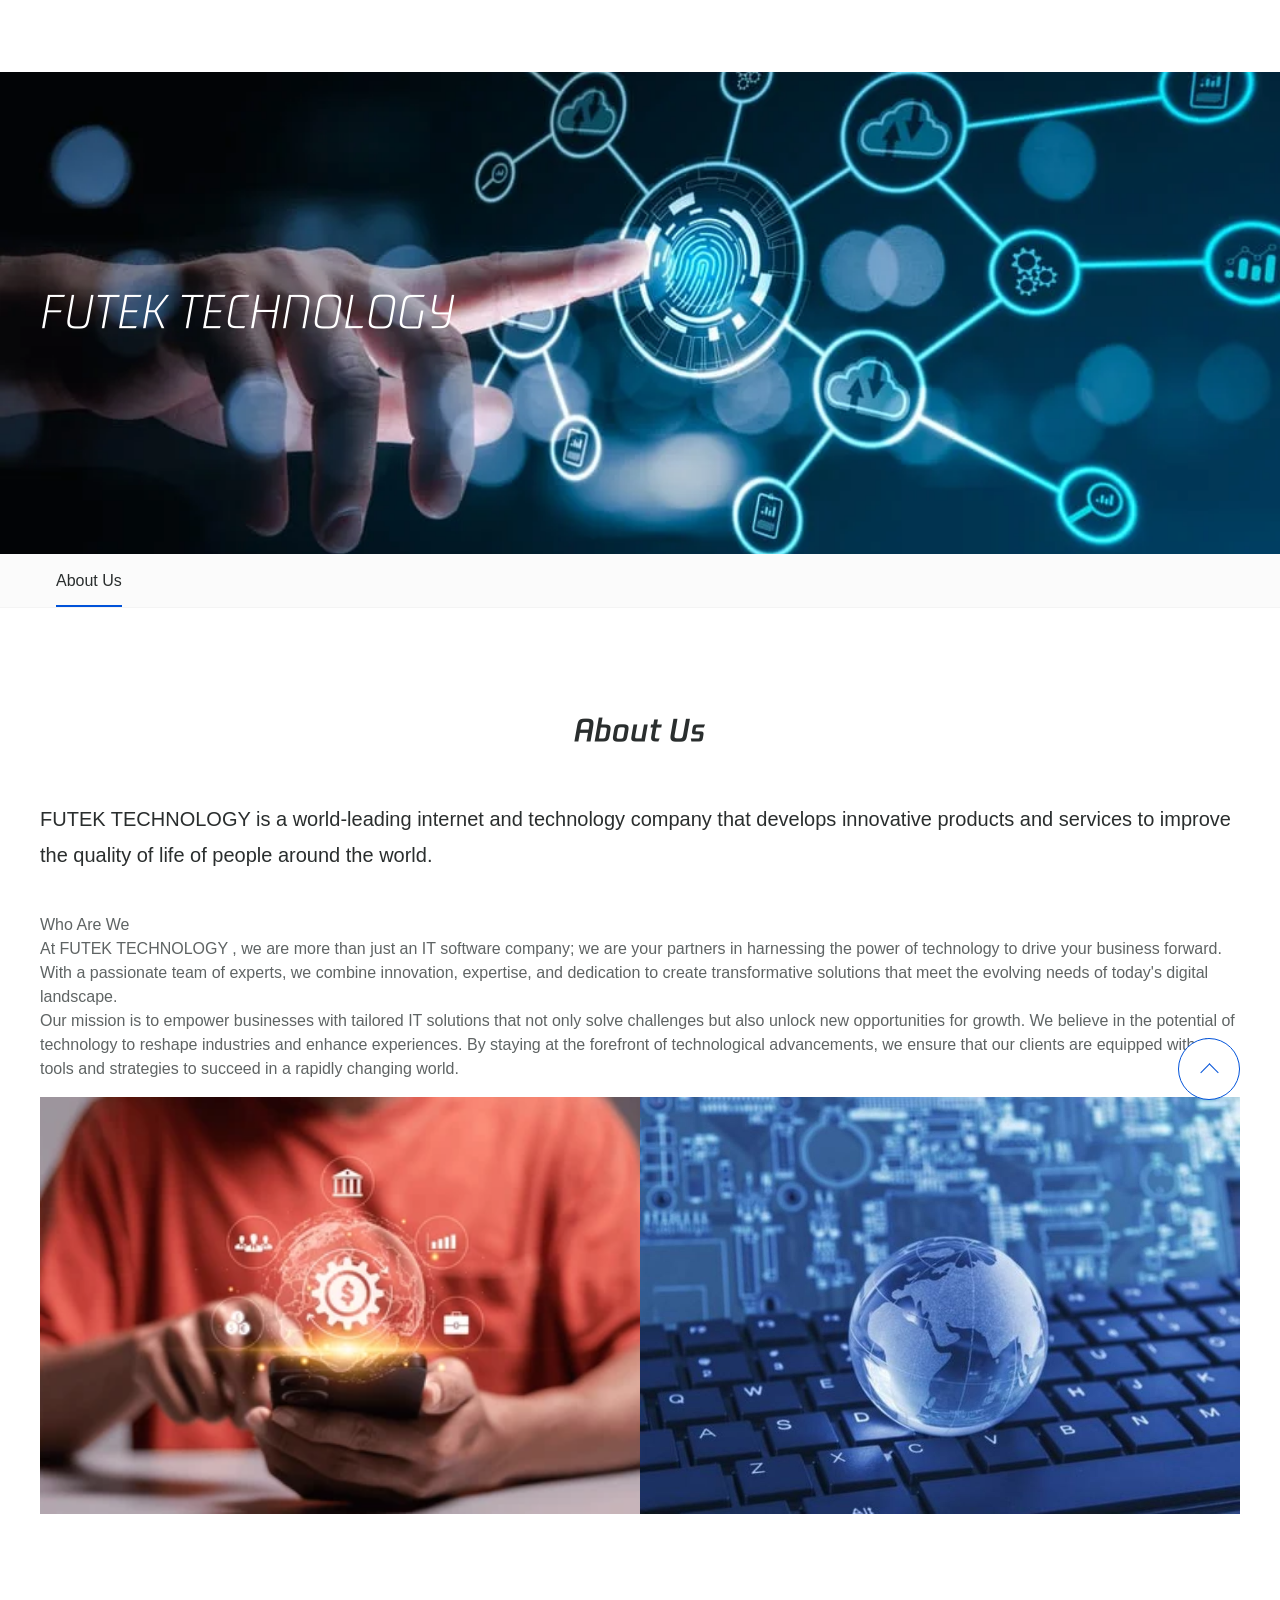
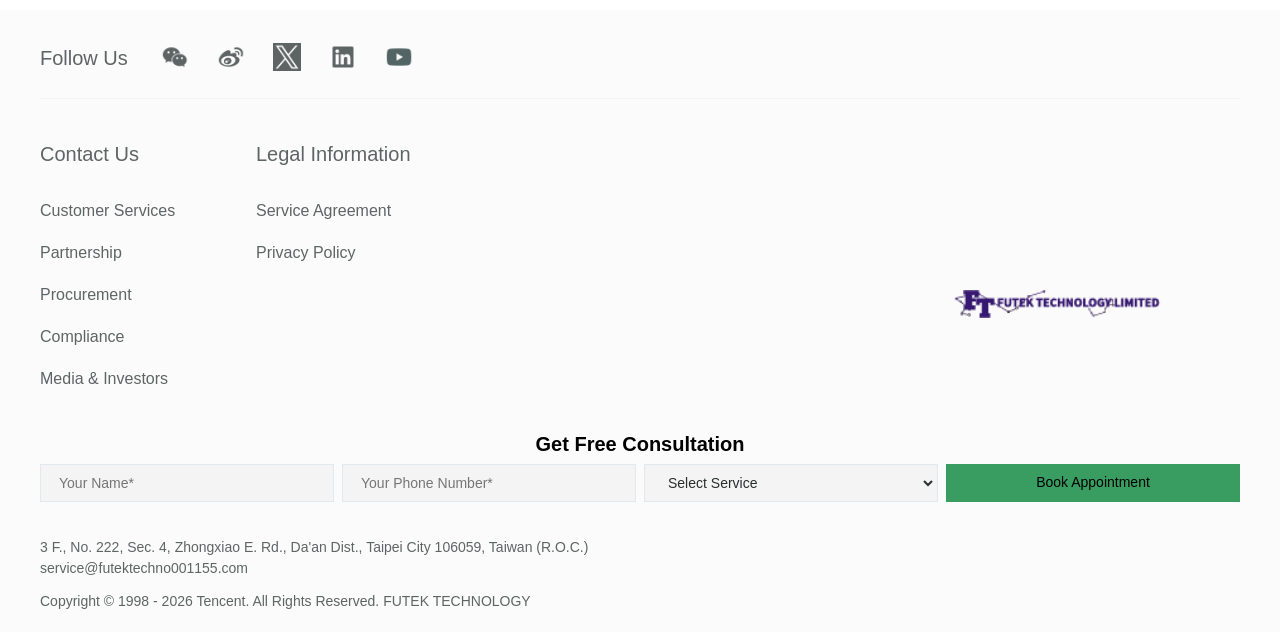
==== commit f49aeab2: "調整路徑" ====
--- a/about.html
+++ b/about.html
@@ -79,14 +79,13 @@
 							</div>
 							<div class="brief-text-box">
 								<h4>FUTEK TECHNOLOGY is a world-leading internet and technology company that develops
-									innovative
-									products and services to improve the quality of life of people around the world.
+									innovative products and services to improve the quality of life of people around the
+									world.
 								</h4>
 								<p class="desc">
 									<br>Who Are We <br>
-									At FUTEK TECHNOLOGY , we are more than just an IT
-									software company; we are your partners in harnessing the power of
-									technology to drive your business forward.<br>
+									At FUTEK TECHNOLOGY , we are more than just an IT software company; we are your
+									partners in harnessing the power of technology to drive your business forward.<br>
 									With a passionate team of experts, we combine innovation, expertise, and dedication
 									to create transformative solutions that meet the evolving needs of today's digital
 									landscape.<br>
@@ -101,7 +100,7 @@
 							</div>
 							<div class="abpicbox">
 								<span><img class="abpicbox_1" src="./img/p12.png" alt=""></span>
-								<span><img src="./img/p13.jpeg" alt=""></span>								
+								<span><img src="./img/p13.jpeg" alt=""></span>
 							</div>
 						</div>
 					</div>
@@ -118,7 +117,29 @@
 		<script src="./js/model.js"></script>
 		<link rel="stylesheet" type="text/css" href="/css/rem.css" />
 		<link rel="stylesheet" type="text/css" href="/css/rem-2.css" />
+		<script>
+			document.querySelectorAll(".li .title").forEach(title => {
+				title.addEventListener("click", () => {
+					const li = title.parentElement;
+					const conten = li.querySelector(".content");
 
+					// 如果已展開 → 收合
+					if (conten.style.maxHeight && conten.style.maxHeight !== "0px") {
+						conten.style.maxHeight = null; // 收合
+					} else {
+						// 可選：先收合其他（單一展開模式）
+						document.querySelectorAll(".li .content").forEach(other => {
+							if (other !== conten) {
+								other.style.maxHeight = null;
+							}
+						});
+
+						// 展開目前的
+						conten.style.maxHeight = conten.scrollHeight + "px";
+					}
+				});
+			});
+		</script>
 
 </body>
 
--- a/css/base.css
+++ b/css/base.css
@@ -648,8 +648,9 @@
 .footer_con {
 	display: flex;
 	flex-wrap: wrap;
-	width: 1200px;
+	max-width: 1200px;
 	margin: 0px auto;
+	/* padding: 0 20px; */
 	position: relative;
 }
 
@@ -799,7 +800,6 @@
 	bottom: 24px;
 	display: block;
 	width: 100%;
-	padding: 0 30px;
 }
 
 .footer_area .links li {
@@ -2312,7 +2312,7 @@
 	bottom: 40px;
 }
 
-.contact_mail{
+.contact_mail {
 	display: flex;
 	justify-content: center;
 	align-items: center;
@@ -2325,11 +2325,13 @@
 	background-position: center;
 	background-size: cover;
 }
-.contact_mail .normal_inp{
+
+.contact_mail .normal_inp {
 	width: 40%;
 	margin-right: 15px;
 }
-.contact_mail_title{
+
+.contact_mail_title {
 	width: 100%;
 	margin-bottom: 5px;
 	font-size: 32px;
@@ -2337,6 +2339,7 @@
 	text-align: center;
 	color: #5f6464;
 }
+
 .text-left {
 	text-align: left !important;
 }
@@ -2377,9 +2380,11 @@
 	padding: 20px 0;
 	background-color: #fbfbfb;
 }
+
 .wrap_footer.con .consultation {
 	display: none;
 }
+
 .normal_inp {
 	display: block;
 	height: 38px;
@@ -2423,6 +2428,7 @@
 .consultation .normal_sel {
 	width: calc(100% / 4 - 6px);
 	margin-right: 8px;
+	box-sizing: border-box;
 }
 
 
@@ -2542,10 +2548,10 @@
 .contact {
 	display: flex;
 	flex-wrap: wrap;
-	width: 96%;
+	/* width: 96%; */
 	max-width: 1200px;
 	margin: auto;
-	padding: 96px 0;
+	padding: 96px 20px;
 }
 
 .contact_pic,
@@ -2563,7 +2569,6 @@
 
 .contact_txt {
 	padding: 32px 0;
-	padding-left: 16px;
 }
 
 .contact_txt_title {
@@ -2615,14 +2620,19 @@
 .contact .normal_inp:nth-child(3) {
 	margin-right: 5px;
 }
-.noScroll ul{
-left: 0 !important;
-}
+
+.noScroll ul {
+	left: 0 !important;
+}
+
 @media screen and (max-width: 848px) {
-	.contact_pic,.contact_txt{
+
+	.contact_pic,
+	.contact_txt {
 		width: 100%;
 	}
 }
+
 @media (max-width:768px) {
 
 	.consultation .normal_inp,
@@ -2648,10 +2658,11 @@
 	}
 
 	.contact_txt {
-		padding: 32px 16px;
+		padding: 32px 0px;
 		box-sizing: border-box;
 	}
 }
+
 @media screen and (max-width: 750px) {
 	.en-us .mod-section-ad .desc {
 		display: none;
@@ -2708,7 +2719,9 @@
 	.normal_sel {
 		margin-bottom: 8px;
 	}
-	.contact .normal_inp:nth-child(1), .contact .normal_inp:nth-child(3){
+
+	.contact .normal_inp:nth-child(1),
+	.contact .normal_inp:nth-child(3) {
 		margin-right: 0;
 	}
 }
--- a/css/base-2.css
+++ b/css/base-2.css
@@ -688,7 +688,7 @@
 }
 
 .banner-common {
-    background: url('../img/banners/1440.png');
+    background: url('../img/p16.png');
     background-size: cover;
     background-position: center center;
 }
--- a/css/brief.css
+++ b/css/brief.css
@@ -270,8 +270,8 @@
 }
 
 .framework-box .li-mess-box .mess-text {
+	display: none;
 	padding: 32px 42px;
-	display: none;
 	font-size: 14px;
 	color: #5F6464;
 	letter-spacing: 0;
@@ -285,10 +285,20 @@
 	-ms-transition: opacity 1s linear;
 }
 
-.framework-box .li-mess-box .active-mess {
+.show0 .mess-text:nth-child(1),
+.show1 .mess-text:nth-child(2),
+.show2 .mess-text:nth-child(3),
+.show3 .mess-text:nth-child(4),
+.show4 .mess-text:nth-child(5),
+.show5 .mess-text:nth-child(6) {
 	opacity: 1;
 	display: block;
 }
+
+/* .framework-box .li-mess-box .active-mess {
+	opacity: 1;
+	display: block;
+} */
 
 .framework-box .san {
 	width: 48px;
@@ -1174,7 +1184,7 @@
 
 	.brief-text-box .desc {
 		margin-bottom: 27px;
-		padding: 0 8px;
+		padding: 0 0;
 		box-sizing: border-box;
 	}
 
@@ -1624,7 +1634,9 @@
 
 	.business-architecture-ul .content {
 		border-top: 1px solid #F2F3F5;
-		display: none;
+		max-height: 0;
+		overflow: hidden;
+		transition: max-height 0.3s ease;
 	}
 
 	.business-architecture-ul .content .txt {
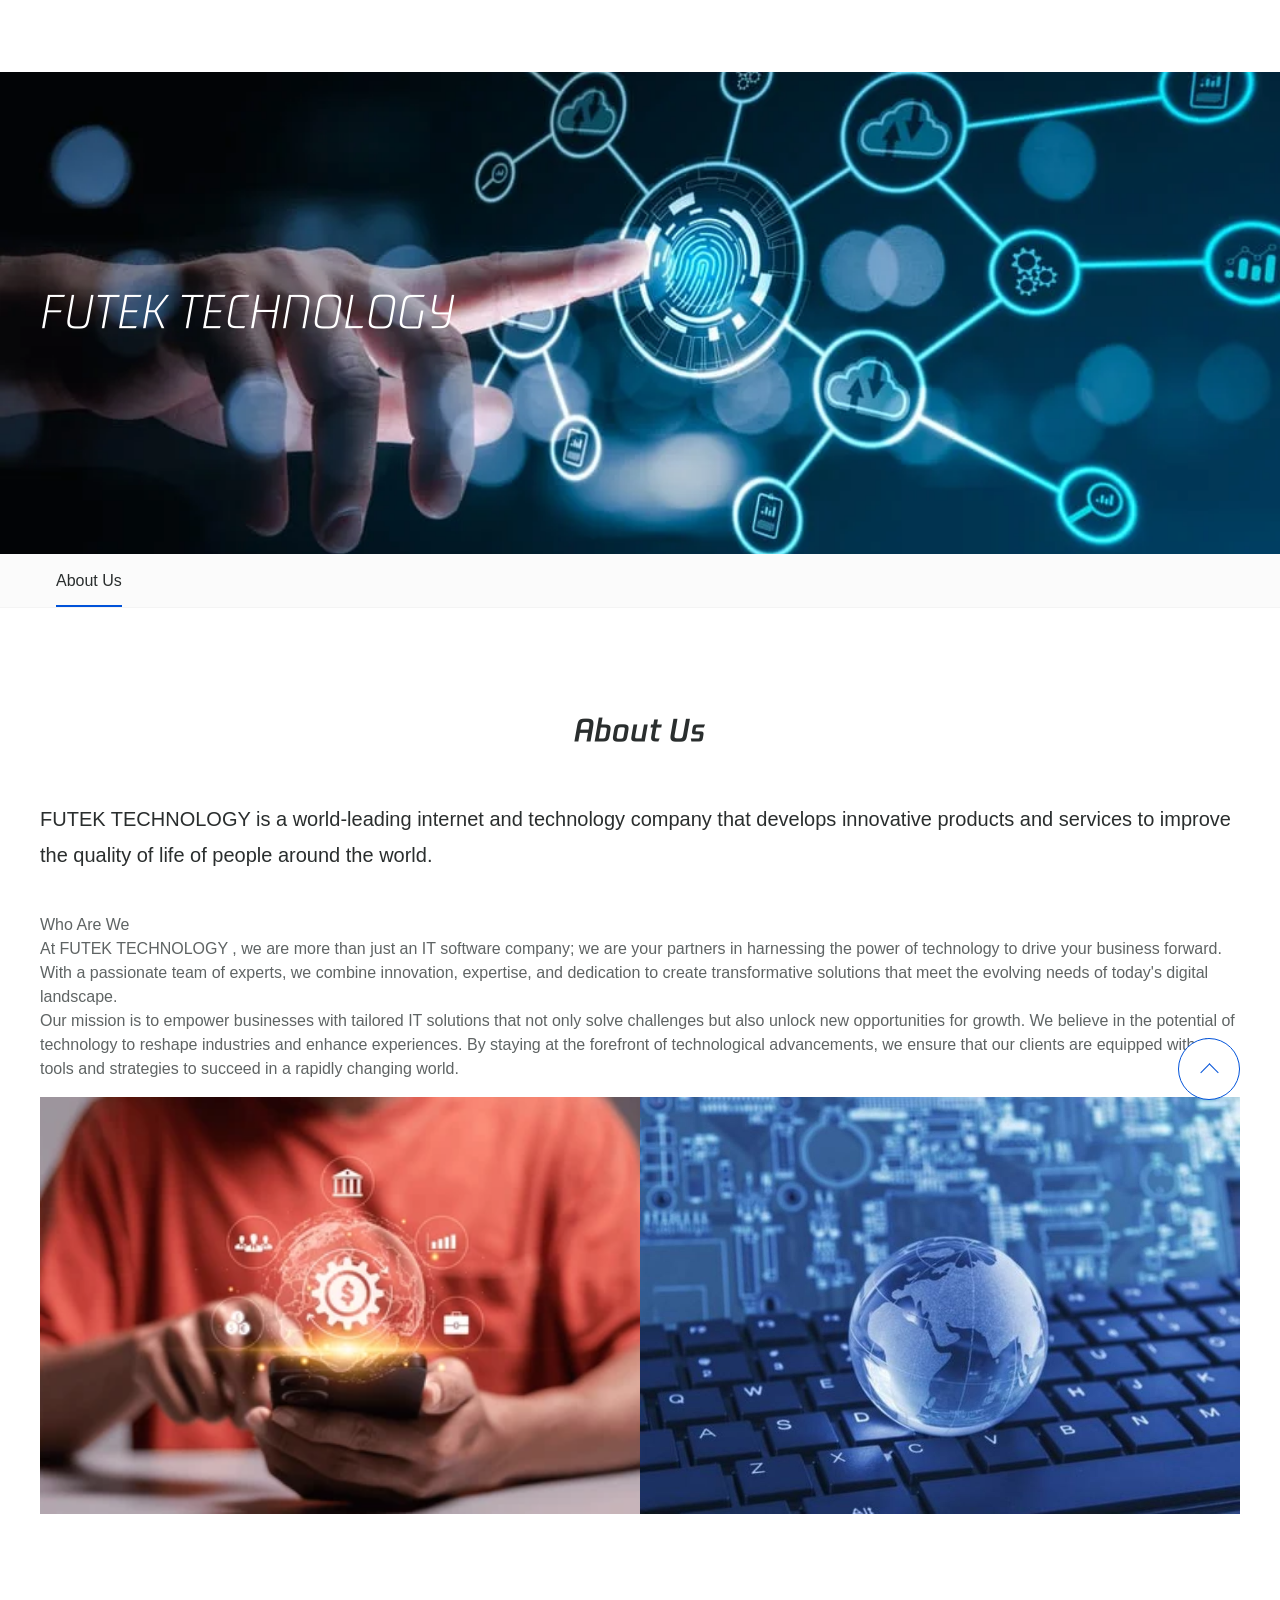
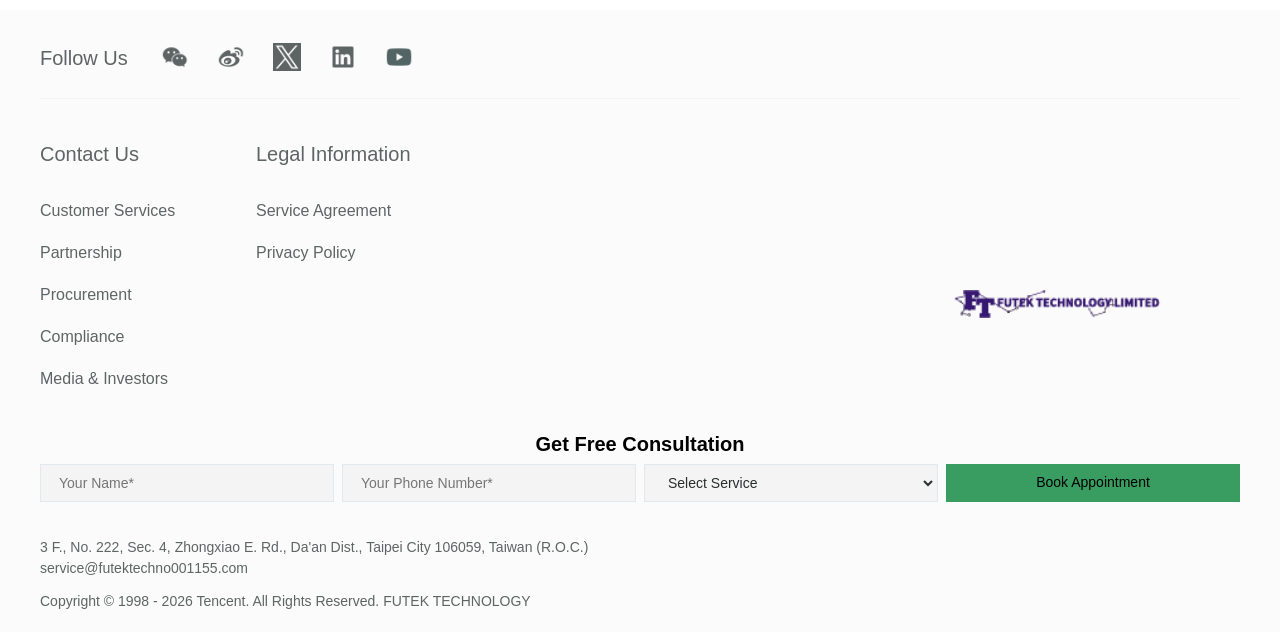
==== commit 870a4655: "修正路徑" ====
--- a/about.html
+++ b/about.html
@@ -9,27 +9,29 @@
 		content="width=device-width, initial-scale=1.0, user-scalable=0, minimum-scale=1.0, maximum-scale=1.0" />
 	<meta name="format-detection" content="telephone=no" />
 	<meta http-equiv="X-UA-Compatible" content="IE=Edge">
+	<link rel="shortcut icon" href="/favicon.ico">
+	<link rel="icon" href="/favicon.ico">
 
 
 	<!-- End Google Tag Manager -->
 	<script src="https://js.aq.qq.com/js/aq_common.js"></script>
-	<script type="text/javascript" src="/js/jquery.min.js"></script>
-	<script type="text/javascript" src="/js/js.js"></script>
-	<script type="text/javascript" src="/js/js-2.js"></script>
-	<script type="text/javascript" src="/js/swiper.min.js"></script>
-	<script type="text/javascript" src="/js/qrcode.js"></script>
-	<script type="text/javascript" src="/js/tencent.js"></script>
-	<script type="text/javascript" src="/js/imgsize.js"></script>
-	<script type="text/javascript" src="/js/yearpicker.js"></script>
-	<script type="text/javascript" src="/js/jquery-throttle-debounce.js"></script>
+	<script type="text/javascript" src="./js/jquery.min.js"></script>
+	<script type="text/javascript" src="./js/js.js"></script>
+	<script type="text/javascript" src="./js/js-2.js"></script>
+	<script type="text/javascript" src="./js/swiper.min.js"></script>
+	<script type="text/javascript" src="./js/qrcode.js"></script>
+	<script type="text/javascript" src="./js/tencent.js"></script>
+	<script type="text/javascript" src="./js/imgsize.js"></script>
+	<script type="text/javascript" src="./js/yearpicker.js"></script>
+	<script type="text/javascript" src="./js/jquery-throttle-debounce.js"></script>
 
 	<script src="https://cdn-go.cn/aegis/aegis-sdk/latest/aegis.min.js"></script>
-	<link rel="stylesheet" type="text/css" href="/css/base.css" />
-	<link rel="stylesheet" type="text/css" href="/css/base-2.css" />
-	<link rel="stylesheet" type="text/css" href="/css/index.css" />
-	<link rel="stylesheet" type="text/css" href="/css/ten-search.css" />
+	<link rel="stylesheet" type="text/css" href="./css/base.css" />
+	<link rel="stylesheet" type="text/css" href="./css/base-2.css" />
+	<link rel="stylesheet" type="text/css" href="./css/index.css" />
+	<link rel="stylesheet" type="text/css" href="./css/ten-search.css" />
 
-	<link rel="stylesheet" href="/css/yearpicker.css" type="text/css">
+	<link rel="stylesheet" href="./css/yearpicker.css" type="text/css">
 
 </head>
 
@@ -49,7 +51,7 @@
 			<!-- 内容区域 -->
 
 
-			<link rel="stylesheet" type="text/css" href="/css/brief.css" />
+			<link rel="stylesheet" type="text/css" href="./css/brief.css" />
 			<div class="wrap_content brief">
 
 				<div class="mod-section-ad ab">
@@ -60,8 +62,8 @@
 				<div class="mod-tab-container">
 					<div class="mod-tab">
 						<div class="mod-con clearfix">
-							<div class="mc-left"><img src="/img/brief/mc-left-menu.png" alt="img" /></div>
-							<div class="mc-right"><img src="/img/brief/mc-right-menu.png" alt="img" /></div>
+							<div class="mc-left"><img src="./img/brief/mc-left-menu.png" alt="img" /></div>
+							<div class="mc-right"><img src="./img/brief/mc-right-menu.png" alt="img" /></div>
 							<ul>
 								<li class="active-tab"><a>About Us</a></li>
 								<div class="line"></div>
@@ -115,8 +117,8 @@
 		<!-- footer -->
 
 		<script src="./js/model.js"></script>
-		<link rel="stylesheet" type="text/css" href="/css/rem.css" />
-		<link rel="stylesheet" type="text/css" href="/css/rem-2.css" />
+		<link rel="stylesheet" type="text/css" href="./css/rem.css" />
+		<link rel="stylesheet" type="text/css" href="./css/rem-2.css" />
 		<script>
 			document.querySelectorAll(".li .title").forEach(title => {
 				title.addEventListener("click", () => {
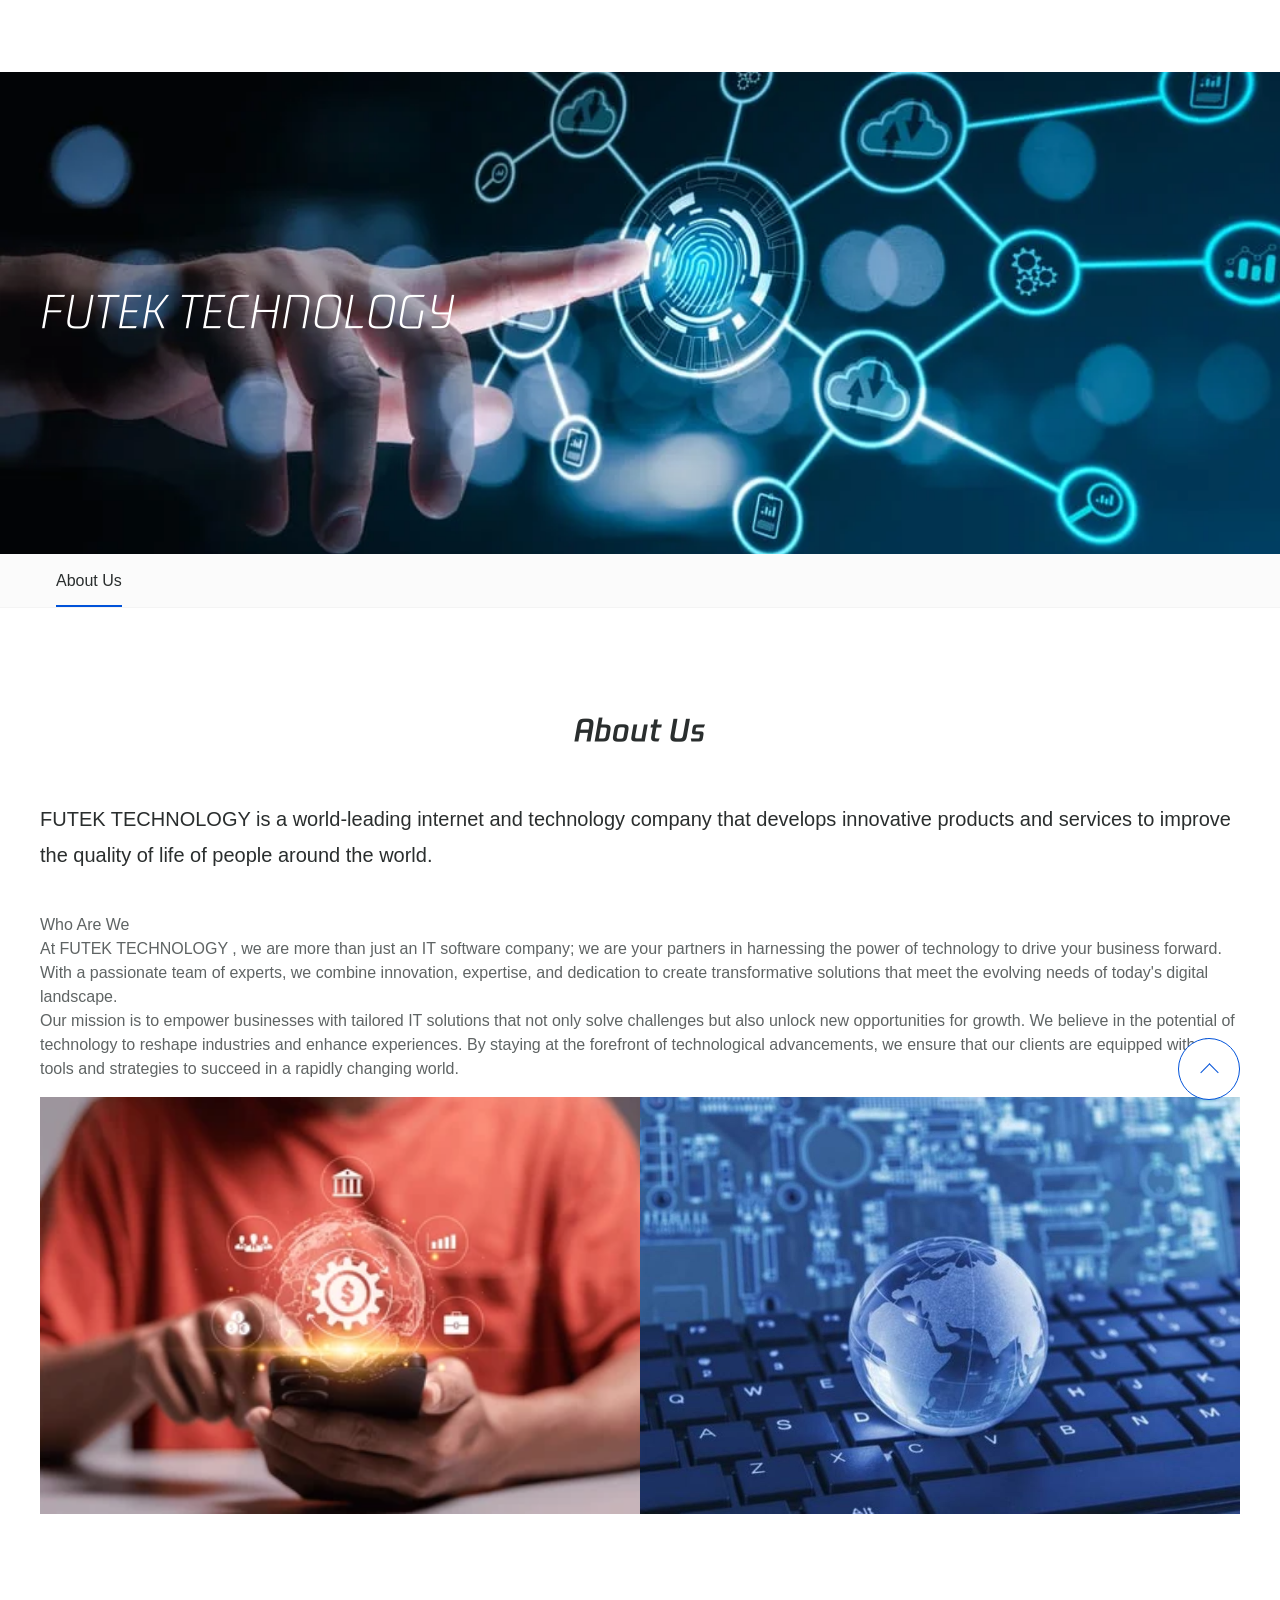
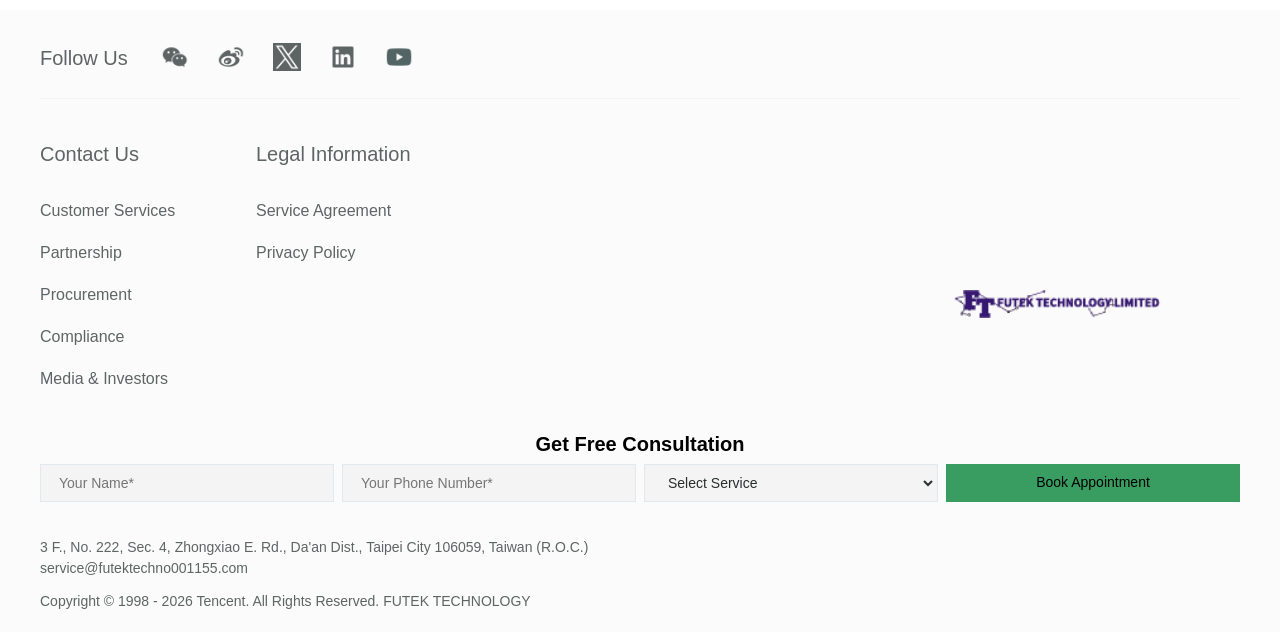
==== commit abb7f142: "在改一次路徑" ====
--- a/about.html
+++ b/about.html
@@ -9,8 +9,8 @@
 		content="width=device-width, initial-scale=1.0, user-scalable=0, minimum-scale=1.0, maximum-scale=1.0" />
 	<meta name="format-detection" content="telephone=no" />
 	<meta http-equiv="X-UA-Compatible" content="IE=Edge">
-	<link rel="shortcut icon" href="/favicon.ico">
-	<link rel="icon" href="/favicon.ico">
+	<link rel="shortcut icon" href="./favicon.ico">
+	<link rel="icon" href="./favicon.ico">
 
 
 	<!-- End Google Tag Manager -->
